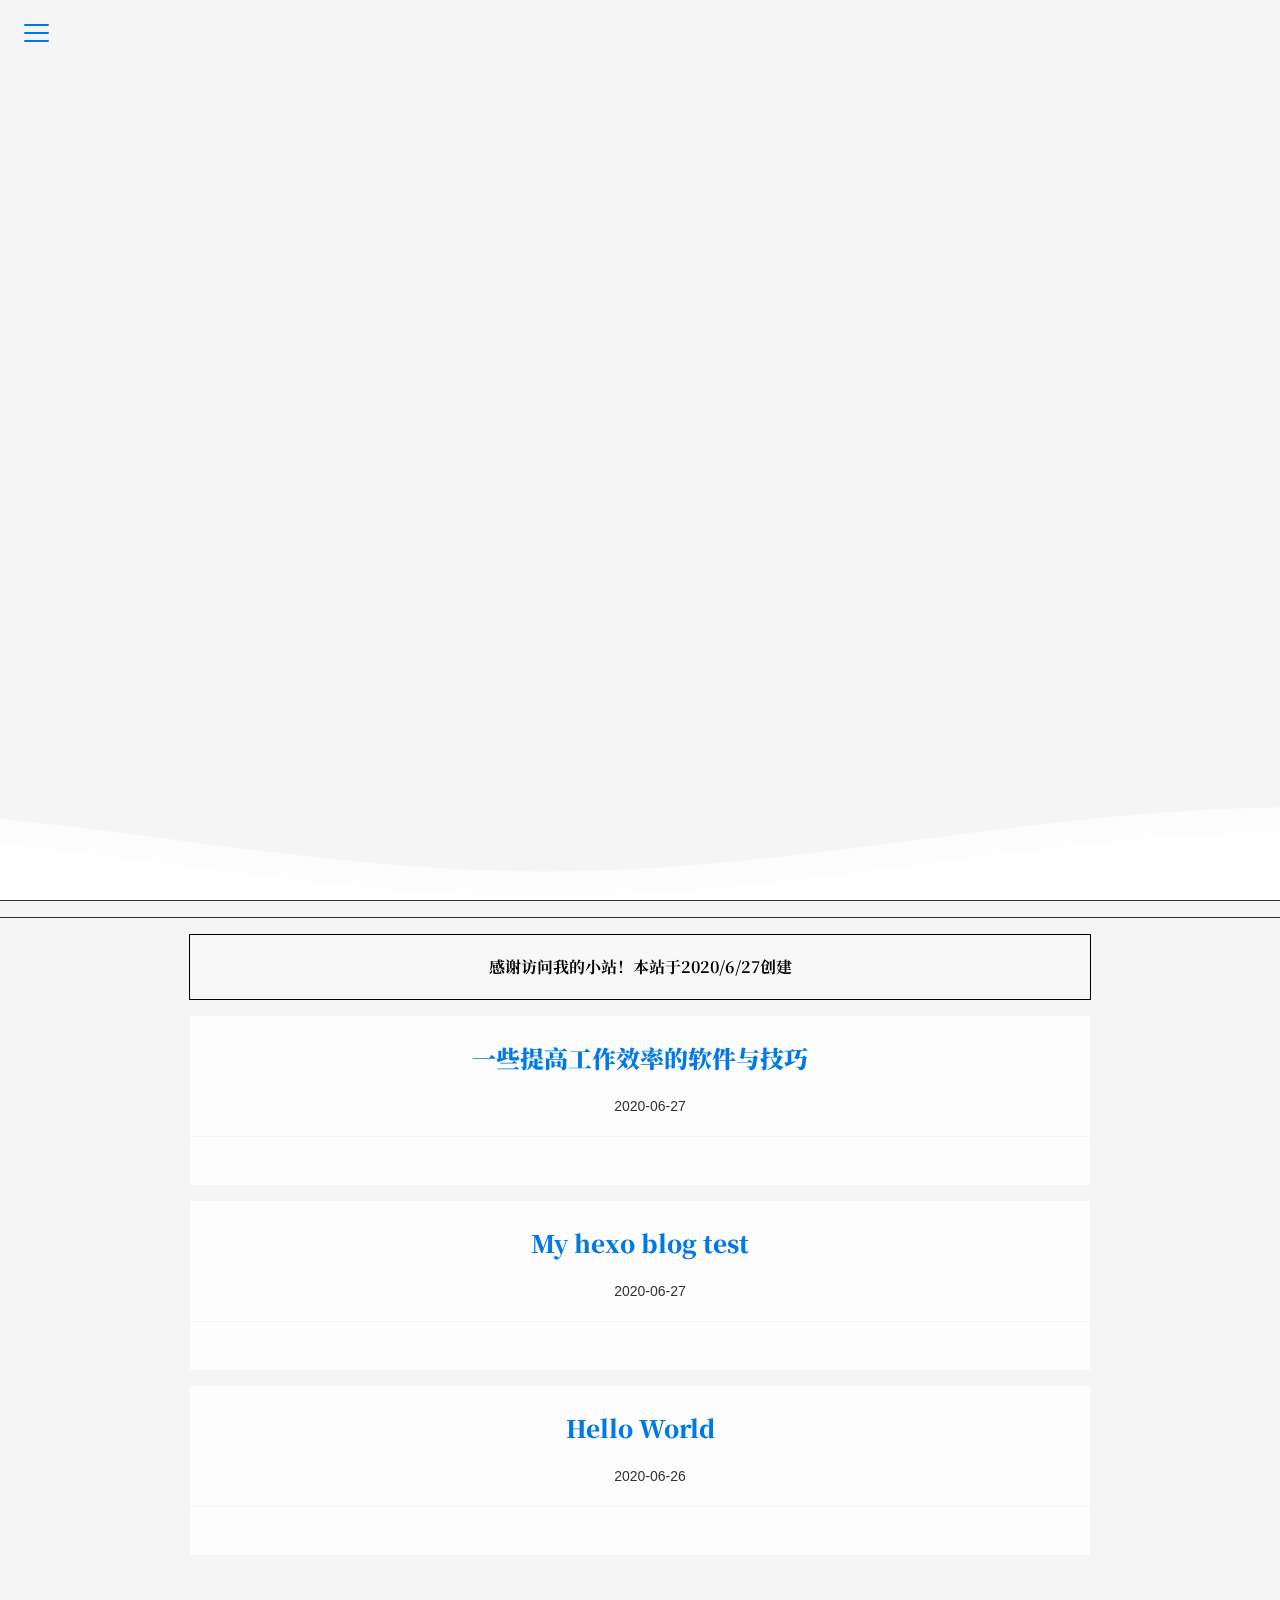
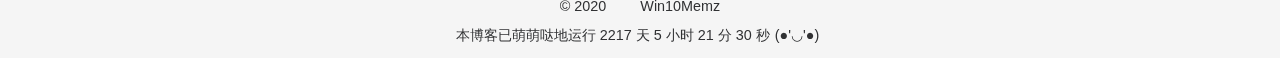
==== index.html @ 7e9f638c "Site updated: 2020-06-28 15:44:25" ====
<!DOCTYPE html><html lang="zh-Hans"><head><meta charset="UTF-8"><meta http-equiv="X-UA-Compatible" content="IE=edge"><meta name="viewport" content="width=device-width, initial-scale=1.0"><meta name="theme-color" content="#0078E7"><meta name="author" content="Win10Memz"><meta name="copyright" content="Win10Memz"><meta name="generator" content="Hexo 4.2.1"><meta name="theme" content="hexo-theme-yun"><title>Win10Memz's Blog</title><link rel="stylesheet" href="https://fonts.googleapis.com/css2?family=Noto+Serif+SC:wght@900&amp;family=Source+Code+Pro&amp;display=swap" media="none" onload="this.media='all'"><script src="//at.alicdn.com/t/font_1140697_pem9yni52s.js" async></script><script src="https://cdn.jsdelivr.net/npm/scrollreveal/dist/scrollreveal.min.js" defer></script><script>document.addEventListener("DOMContentLoaded", () => {
  [".post-card",".post-content img"].forEach((target)=> {
    ScrollReveal().reveal(target);
  })
});
</script><link rel="shortcut icon" type="image/svg+xml" href="/yun.svg"><link rel="mask-icon" href="/yun.svg" color="#0078E7"><link rel="alternate icon" href="/yun.ico"><link rel="preload" href="/js/ui/banner.js" as="script"><link rel="preload" href="/css/hexo-theme-yun.css" as="style"><link rel="preload" href="/js/utils.js" as="script"><link rel="preload" href="/js/hexo-theme-yun.js" as="script"><link rel="prefetch" href="/js/sidebar.js" as="script"><link rel="preconnect" href="https://cdn.jsdelivr.net" crossorigin><link rel="stylesheet" href="/css/hexo-theme-yun.css"><script id="yun-config">
    const Yun = window.Yun || {};
    window.CONFIG = {"root":"/","title":"皮皮的小站","version":"0.9.1","anonymous_image":"https://cdn.jsdelivr.net/gh/YunYouJun/cdn/img/avatar/none.jpg","say":{"api":"https://v1.hitokoto.cn","hitokoto":true},"fireworks":{"colors":["102, 167, 221","62, 131, 225","33, 78, 194","236, 28, 36","14, 20, 969"]}};
  </script><meta name="description" content="一位初中生做的淹没在茫茫互联网海洋中的简单博客罢了">
<meta property="og:type" content="website">
<meta property="og:title" content="Win10Memz&#39;s Blog">
<meta property="og:url" content="http://yoursite.com/index.html">
<meta property="og:site_name" content="Win10Memz&#39;s Blog">
<meta property="og:description" content="一位初中生做的淹没在茫茫互联网海洋中的简单博客罢了">
<meta property="article:author" content="Win10Memz">
<meta name="twitter:card" content="summary"><script src="/js/ui/mode.js"></script></head><body class="is-home"><script defer src="https://cdn.jsdelivr.net/npm/animejs@latest/anime.min.js"></script><script defer src="/js/ui/fireworks.js"></script><canvas class="fireworks"></canvas><div class="container"><a class="sidebar-toggle hty-icon-button" id="menu-btn"><div class="hamburger hamburger--spin" type="button"><span class="hamburger-box"><span class="hamburger-inner"></span></span></div></a><div class="sidebar-toggle sidebar-overlay"></div><aside class="sidebar"><script defer src="/js/sidebar.js"></script><div class="sidebar-panel sidebar-panel-active" id="site-overview-wrap"><div class="site-info"><a class="site-author-avatar" href="/about/" title="Win10Memz"><img width="96" loading="lazy" src="https://s1.ax1x.com/2020/06/27/N6dm5R.jpg" alt="Win10Memz"></a><div class="site-author-name"><a href="/about/">Win10Memz</a></div><a class="site-name" href="/about/site.html">Win10Memz's Blog</a><sub class="site-subtitle">Win10Memz的小博客</sub><div class="site-desciption">一位初中生做的淹没在茫茫互联网海洋中的简单博客罢了</div></div><nav class="site-state"><a class="site-state-item hty-icon-button icon-home" href="/" title="Home"><span class="site-state-item-icon"><svg class="icon" aria-hidden="true"><use xlink:href="#icon-home-4-line"></use></svg></span></a><div class="site-state-item"><a href="/archives/" title="Archives"><span class="site-state-item-icon"><svg class="icon" aria-hidden="true"><use xlink:href="#icon-archive-line"></use></svg></span><span class="site-state-item-count">3</span></a></div><div class="site-state-item"><a href="/categories/" title="Categories"><span class="site-state-item-icon"><svg class="icon" aria-hidden="true"><use xlink:href="#icon-folder-2-line"></use></svg></span><span class="site-state-item-count">0</span></a></div><div class="site-state-item"><a href="/tags/" title="Tags"><span class="site-state-item-icon"><svg class="icon" aria-hidden="true"><use xlink:href="#icon-price-tag-3-line"></use></svg></span><span class="site-state-item-count">0</span></a></div><a class="site-state-item hty-icon-button" href="https://yun.yunyoujun.cn" target="_blank" rel="noopener" title="文档"><span class="site-state-item-icon"><svg class="icon" aria-hidden="true"><use xlink:href="#icon-settings-line"></use></svg></span></a></nav><hr style="margin-bottom:0.5rem"><div class="links-of-author"><a class="links-of-author-item hty-icon-button" rel="noopener" href="https://wpa.qq.com/msgrd?v=3&amp;uin=1276175507&amp;site=qq&amp;menu=yes" title="QQ" target="_blank" style="color:#12B7F5"><svg class="icon" aria-hidden="true"><use xlink:href="#icon-qq-line"></use></svg></a><a class="links-of-author-item hty-icon-button" rel="noopener" href="https://github.com/win10memz" title="GitHub" target="_blank" style="color:#6e5494"><svg class="icon" aria-hidden="true"><use xlink:href="#icon-github-line"></use></svg></a><a class="links-of-author-item hty-icon-button" rel="noopener" href="https://space.bilibili.com/398930782" title="哔哩哔哩" target="_blank" style="color:#FF8EB3"><svg class="icon" aria-hidden="true"><use xlink:href="#icon-bilibili-line"></use></svg></a><a class="links-of-author-item hty-icon-button" rel="noopener" href="mifen2017@qq.com" title="E-Mail" target="_blank" style="color:#8E71C1"><svg class="icon" aria-hidden="true"><use xlink:href="#icon-mail-line"></use></svg></a></div><hr style="margin:0.5rem 1rem"><div class="links"><a class="links-item hty-icon-button" href="/links/" title="我的小伙伴们" style="color:dodgerblue"><svg class="icon" aria-hidden="true"><use xlink:href="#icon-genderless-line"></use></svg></a></div><br><a class="links-item hty-icon-button" id="toggle-mode-btn" href="javascript:;" title="Mode" style="color: #f1cb64"><svg class="icon" aria-hidden="true"><use xlink:href="#icon-contrast-2-line"></use></svg></a></div></aside><main class="sidebar-translate" id="content"><div id="banner"><div class="banner-line vertical-line-top"></div><div class="banner-line vertical-line-bottom"></div><div class="cloud"><svg class="waves" viewBox="0 24 150 28" preserveAspectRatio="none" shape-rendering="auto"><defs><path id="gentle-wave" d="M-160 44c30 0 58-18 88-18s 58 18 88 18 58-18 88-18 58 18 88 18 v44h-352z" fill="white"></path></defs><g class="parallax"><use xlink:href="#gentle-wave" x="48" y="0" opacity="0.7"></use><use xlink:href="#gentle-wave" x="48" y="3" opacity="0.5"></use><use xlink:href="#gentle-wave" x="48" y="5" opacity="0.3"></use><use xlink:href="#gentle-wave" x="48" y="7"></use></g></svg></div><a id="goDown" aria-label="go-down" href="javascript:window.scrollTo(0, banner.clientHeight);"><svg class="icon" aria-hidden="true"><use xlink:href="#icon-arrow-down-s-line"></use></svg></a></div><script src="/js/ui/banner.js"></script><div id="say"><span id="say-content"></span><small id="say-author"></small><small id="say-from"></small></div><script async src="/js/say.js"></script><div class="notice"><span>感谢访问我的小站！本站于2020/6/27创建</span></div><section class="hty-layout-grid" id="recent-posts"><div class="hty-layout-grid__cell hty-layout-grid__cell--span-12"><article class="hty-card post-card" itemscope itemtype="https://schema.org/Article"><link itemprop="mainEntityOfPage" href="http://yoursite.com/2020/06/27/%E4%B8%80%E4%BA%9B%E6%8F%90%E9%AB%98%E5%B7%A5%E4%BD%9C%E6%95%88%E7%8E%87%E7%9A%84%E8%BD%AF%E4%BB%B6%E4%B8%8E%E6%8A%80%E5%B7%A7/"><span hidden itemprop="author" itemscope itemtype="https://schema.org/Person"><meta itemprop="name" content="Win10Memz"><meta itemprop="description"></span><span hidden itemprop="publisher" itemscope itemtype="https://schema.org/Organization"><meta itemprop="name" content="Win10Memz's Blog"></span><div class="post-card-header"><header class="post-header"><h2 class="post-title" itemprop="name headline"><a class="post-title-link" itemprop="url" href="/2020/06/27/%E4%B8%80%E4%BA%9B%E6%8F%90%E9%AB%98%E5%B7%A5%E4%BD%9C%E6%95%88%E7%8E%87%E7%9A%84%E8%BD%AF%E4%BB%B6%E4%B8%8E%E6%8A%80%E5%B7%A7/">一些提高工作效率的软件与技巧</a></h2><div class="post-meta"><div class="post-time" style="display:inline-block"><span class="post-meta-item-icon"><svg class="icon" aria-hidden="true"><use xlink:href="#icon-calendar-line"></use></svg></span> <time title="Created: 2020-06-27 17:37:31" itemprop="dateCreated datePublished" datetime="2020-06-27T17:37:31+08:00">2020-06-27</time></div></div></header></div><div class="post-card-content text-center"><div class="post-card-excerpt post-markdown"></div></div><div class="hty-card__actions post-card__actions"><div class="post-card-category"><span class="post-meta-item-icon"><svg class="icon" aria-hidden="true"><use xlink:href="#icon-folder-line"></use></svg></span> </div><div class="post-card-tag"><span class="post-meta-item-icon"><svg class="icon" aria-hidden="true"><use xlink:href="#icon-price-tag-3-line"></use></svg></span></div></div></article></div><div class="hty-layout-grid__cell hty-layout-grid__cell--span-12"><article class="hty-card post-card" itemscope itemtype="https://schema.org/Article"><link itemprop="mainEntityOfPage" href="http://yoursite.com/2020/06/27/My-hexo-blog-test/"><span hidden itemprop="author" itemscope itemtype="https://schema.org/Person"><meta itemprop="name" content="Win10Memz"><meta itemprop="description"></span><span hidden itemprop="publisher" itemscope itemtype="https://schema.org/Organization"><meta itemprop="name" content="Win10Memz's Blog"></span><div class="post-card-header"><header class="post-header"><h2 class="post-title" itemprop="name headline"><a class="post-title-link" itemprop="url" href="/2020/06/27/My-hexo-blog-test/">My hexo blog test</a></h2><div class="post-meta"><div class="post-time" style="display:inline-block"><span class="post-meta-item-icon"><svg class="icon" aria-hidden="true"><use xlink:href="#icon-calendar-line"></use></svg></span> <time title="Created: 2020-06-27 11:48:18" itemprop="dateCreated datePublished" datetime="2020-06-27T11:48:18+08:00">2020-06-27</time></div></div></header></div><div class="post-card-content text-center"><div class="post-card-excerpt post-markdown"></div></div><div class="hty-card__actions post-card__actions"><div class="post-card-category"><span class="post-meta-item-icon"><svg class="icon" aria-hidden="true"><use xlink:href="#icon-folder-line"></use></svg></span> </div><div class="post-card-tag"><span class="post-meta-item-icon"><svg class="icon" aria-hidden="true"><use xlink:href="#icon-price-tag-3-line"></use></svg></span></div></div></article></div><div class="hty-layout-grid__cell hty-layout-grid__cell--span-12"><article class="hty-card post-card" itemscope itemtype="https://schema.org/Article"><link itemprop="mainEntityOfPage" href="http://yoursite.com/2020/06/26/hello-world/"><span hidden itemprop="author" itemscope itemtype="https://schema.org/Person"><meta itemprop="name" content="Win10Memz"><meta itemprop="description"></span><span hidden itemprop="publisher" itemscope itemtype="https://schema.org/Organization"><meta itemprop="name" content="Win10Memz's Blog"></span><div class="post-card-header"><header class="post-header"><h2 class="post-title" itemprop="name headline"><a class="post-title-link" itemprop="url" href="/2020/06/26/hello-world/">Hello World</a></h2><div class="post-meta"><div class="post-time" style="display:inline-block"><span class="post-meta-item-icon"><svg class="icon" aria-hidden="true"><use xlink:href="#icon-calendar-line"></use></svg></span> <time title="Created: 2020-06-26 23:42:47" itemprop="dateCreated datePublished" datetime="2020-06-26T23:42:47+08:00">2020-06-26</time></div></div></header></div><div class="post-card-content text-center"><div class="post-card-excerpt post-markdown"></div></div><div class="hty-card__actions post-card__actions"><div class="post-card-category"><span class="post-meta-item-icon"><svg class="icon" aria-hidden="true"><use xlink:href="#icon-folder-line"></use></svg></span> </div><div class="post-card-tag"><span class="post-meta-item-icon"><svg class="icon" aria-hidden="true"><use xlink:href="#icon-price-tag-3-line"></use></svg></span></div></div></article></div></section></main><footer class="sidebar-translate" id="footer"><div class="copyright"><span>&copy; 2020 </span><span class="with-love" id="animate"><svg class="icon" aria-hidden="true"><use xlink:href="#icon-cloud-line"></use></svg></span><span class="author"> Win10Memz</span></div><div class="live_time"><span>本博客已萌萌哒地运行</span><span id="display_live_time"></span><span class="moe-text">(●'◡'●)</span><script>function blog_live_time() {
  window.setTimeout(blog_live_time, 1000);
  const start = new Date('2020-06-28T00:00:00');
  const now = new Date();
  const timeDiff = (now.getTime() - start.getTime());
  const msPerMinute = 60 * 1000;
  const msPerHour = 60 * msPerMinute;
  const msPerDay = 24 * msPerHour;
  const passDay = Math.floor(timeDiff / msPerDay);
  const passHour = Math.floor((timeDiff % msPerDay) / 60 / 60 / 1000);
  const passMinute = Math.floor((timeDiff % msPerHour) / 60 / 1000);
  const passSecond = Math.floor((timeDiff % msPerMinute) / 1000);
  display_live_time.innerHTML = " " + passDay + " 天 " + passHour + " 小时 " + passMinute + " 分 " + passSecond + " 秒";
}
blog_live_time();
</script></div></footer><a class="hty-icon-button" id="goUp" aria-label="back-to-top" href="#"><svg class="icon" aria-hidden="true"><use xlink:href="#icon-arrow-up-s-line"></use></svg><svg class="progress-circle-container" viewBox="0 0 100 100"><circle class="progress-circle" id="progressCircle" cx="50" cy="50" r="48" fill="none" stroke="#0078E7" stroke-width="2" stroke-linecap="round"></circle></svg></a><script>let date = new Date();
let today = (date.getMonth() + 1) + "-" + date.getDate()
if ("4-4,9-18,11-27".indexOf(today) !== -1) {
  document.documentElement.style.filter = "grayscale(1)";
}</script></div><script defer src="/js/utils.js"></script><script defer src="/js/hexo-theme-yun.js"></script></body></html>
---- css/hexo-theme-yun.css ----
.disable-hover,
.disable-hover * {
  pointer-events: none !important;
}
@-moz-keyframes fade-in {
  from {
    opacity: 0;
  }
  to {
    opacity: 1;
  }
}
@-webkit-keyframes fade-in {
  from {
    opacity: 0;
  }
  to {
    opacity: 1;
  }
}
@-o-keyframes fade-in {
  from {
    opacity: 0;
  }
  to {
    opacity: 1;
  }
}
@keyframes fade-in {
  from {
    opacity: 0;
  }
  to {
    opacity: 1;
  }
}
.text-center {
  text-align: center;
}
body {
  font-family: 'PingFang SC', 'Microsoft YaHei', Roboto, Arial, sans-serif;
  font-weight: 300;
  margin: 0;
  padding: 0;
  line-height: 2;
}
::selection {
  color: #fff;
  background: #8e71c1;
}
a {
  color: #0078e7;
  text-decoration: none;
  transition: color 0.1s;
}
a:hover,
a:focus {
  color: #db2828;
}
a:active {
  color: #003c73;
}
h1,
h2,
h3,
h4,
h5,
h6 {
  font-weight: inherit;
}
h1 {
  font-size: 2.5rem;
  font-weight: 300;
}
h2 {
  font-size: 2.2rem;
  font-weight: 300;
}
h3 {
  font-size: 1.9rem;
  font-weight: 300;
}
h4 {
  font-size: 1.6rem;
  font-weight: 300;
}
h5 {
  font-size: 1.3rem;
  font-weight: 300;
}
h6 {
  font-size: 1rem false;
}
button {
  outline: none;
}
p {
  font-size: inherit;
  font-weight: inherit;
}
p:first-child {
  margin-top: 0;
}
p:last-child {
  margin-bottom: 0;
}
hr {
  opacity: 0.2;
  margin: 1rem;
}
:root {
  --hty-mode: 'light';
  --hty-primary-color: #0078e7;
  --hty-bg-color: #f5f5f5;
  --hty-text-color: #000;
  --hty-secondary-text-color: #303133;
  --post-block-bg-color: #fff;
}
html {
  scroll-behavior: smooth;
}
body {
  overflow-y: scroll;
  background-color: var(--hty-bg-color, #f5f5f5);
}
body::before {
  content: '';
  position: fixed;
  width: 100%;
  height: 100%;
  z-index: -1;
  background-image: url("https://cdn.jsdelivr.net/gh/YunYouJun/cdn/img/bg/stars-timing-0-blur-30px.jpg");
  background-size: cover;
  background-position: center;
  background-repeat: no-repeat;
  animation-name: bgFadeIn;
  animation-duration: 2s;
  opacity: 1;
}
@-moz-keyframes bgFadeIn {
  from {
    opacity: 0;
  }
  to {
    opacity: 1;
  }
}
@-webkit-keyframes bgFadeIn {
  from {
    opacity: 0;
  }
  to {
    opacity: 1;
  }
}
@-o-keyframes bgFadeIn {
  from {
    opacity: 0;
  }
  to {
    opacity: 1;
  }
}
@keyframes bgFadeIn {
  from {
    opacity: 0;
  }
  to {
    opacity: 1;
  }
}
body {
  cursor: url("https://cdn.jsdelivr.net/gh/YunYouJun/cdn/css/md-cursors/pointer.cur"), auto;
}
a {
  cursor: url("https://cdn.jsdelivr.net/gh/YunYouJun/cdn/css/md-cursors/link.cur"), auto;
}
a:hover {
  cursor: url("https://cdn.jsdelivr.net/gh/YunYouJun/cdn/css/md-cursors/link.cur"), auto;
}
.hty-icon-button {
  cursor: url("https://cdn.jsdelivr.net/gh/YunYouJun/cdn/css/md-cursors/link.cur"), pointer;
}
input {
  cursor: url("https://cdn.jsdelivr.net/gh/YunYouJun/cdn/css/md-cursors/text.cur"), auto;
}
:root {
  --banner-line-color: #000;
  --banner-char-color: #000;
}
#banner {
  position: relative;
  display: flex;
  flex-direction: column;
  align-items: center;
  height: 100vh;
}
.vertical-line-top,
.vertical-line-bottom {
  display: flex;
  background-color: var(--banner-line-color);
  width: 1px;
  height: 0;
  animation-duration: 0.4s;
  animation-fill-mode: forwards;
  animation-timing-function: ease-in;
}
.vertical-line-bottom {
  position: absolute;
  bottom: 0;
}
.char {
  font-family: 'Songti SC', 'Noto Serif SC', STZhongsong, STKaiti, KaiTi, Roboto, serif;
  font-size: var(--banner-char-size);
  font-weight: 900;
  background-color: rgba(255,255,255,0.5);
  line-height: 1;
  transition-property: all;
  transition-duration: 0.2s;
  transition-delay: 0s;
}
.char:hover {
  color: #fff;
  background-color: var(--banner-char-color);
}
.char-left,
.char-right {
  display: flex;
  color: var(--banner-char-color);
  opacity: 0;
}
.char-left {
  border-left: 1px solid var(--banner-line-color);
  border-right: 0px solid rgba(0,120,231,0.1);
  border-right-width: 0px;
  animation-duration: 0.4s;
  animation-delay: 0.4s;
  animation-fill-mode: forwards;
  animation-timing-function: ease-out;
}
.char-right {
  border-left: 0px solid rgba(0,120,231,0.1);
  border-right: 1px solid var(--banner-line-color);
  border-left-width: 0px;
  animation-duration: 0.4s;
  animation-delay: 0.4s;
  animation-fill-mode: forwards;
  animation-timing-function: ease-out;
}
.cloud {
  display: flex;
  width: 100%;
  position: absolute;
  bottom: 0;
  left: 0;
  right: 0;
  z-index: 8;
  box-sizing: border-box;
  mix-blend-mode: overlay;
}
.cloud .waves {
  display: flex;
  position: relative;
  width: 100%;
  height: 100px;
}
@media (max-width: 768px) {
  .cloud .waves {
    height: 40px;
  }
}
.cloud .parallax > use {
  animation: move-forever 25s cubic-bezier(0.55, 0.5, 0.45, 0.5) infinite;
}
.cloud .parallax > use:nth-child(1) {
  animation-delay: -2s;
  animation-duration: 7s;
}
.cloud .parallax > use:nth-child(2) {
  animation-delay: -3s;
  animation-duration: 10s;
}
.cloud .parallax > use:nth-child(3) {
  animation-delay: -4s;
  animation-duration: 13s;
}
.cloud .parallax > use:nth-child(4) {
  animation-delay: -5s;
  animation-duration: 20s;
}
@-moz-keyframes move-forever {
  0% {
    transform: translate3d(-90px, 0, 0);
  }
  100% {
    transform: translate3d(85px, 0, 0);
  }
}
@-webkit-keyframes move-forever {
  0% {
    transform: translate3d(-90px, 0, 0);
  }
  100% {
    transform: translate3d(85px, 0, 0);
  }
}
@-o-keyframes move-forever {
  0% {
    transform: translate3d(-90px, 0, 0);
  }
  100% {
    transform: translate3d(85px, 0, 0);
  }
}
@keyframes move-forever {
  0% {
    transform: translate3d(-90px, 0, 0);
  }
  100% {
    transform: translate3d(85px, 0, 0);
  }
}
#goDown {
  display: inline-flex;
  position: absolute;
  bottom: 1rem;
  z-index: 9;
  animation: float 2s ease-in-out infinite;
}
#goDown .icon {
  color: #0078e7;
  width: 3rem;
  height: 3rem;
}
@-moz-keyframes float {
  0% {
    opacity: 1;
    transform: translateY(0);
  }
  50% {
    opacity: 0.8;
    transform: translateY(-0.8rem);
  }
  100% {
    opacity: 1;
    transform: translateY(0);
  }
}
@-webkit-keyframes float {
  0% {
    opacity: 1;
    transform: translateY(0);
  }
  50% {
    opacity: 0.8;
    transform: translateY(-0.8rem);
  }
  100% {
    opacity: 1;
    transform: translateY(0);
  }
}
@-o-keyframes float {
  0% {
    opacity: 1;
    transform: translateY(0);
  }
  50% {
    opacity: 0.8;
    transform: translateY(-0.8rem);
  }
  100% {
    opacity: 1;
    transform: translateY(0);
  }
}
@keyframes float {
  0% {
    opacity: 1;
    transform: translateY(0);
  }
  50% {
    opacity: 0.8;
    transform: translateY(-0.8rem);
  }
  100% {
    opacity: 1;
    transform: translateY(0);
  }
}
@-moz-keyframes extend-line {
  from {
    height: 0;
  }
  to {
    height: var(--banner-line-height);
  }
}
@-webkit-keyframes extend-line {
  from {
    height: 0;
  }
  to {
    height: var(--banner-line-height);
  }
}
@-o-keyframes extend-line {
  from {
    height: 0;
  }
  to {
    height: var(--banner-line-height);
  }
}
@keyframes extend-line {
  from {
    height: 0;
  }
  to {
    height: var(--banner-line-height);
  }
}
@-moz-keyframes char-move-left {
  from {
    opacity: 0;
    border-right-width: 0;
  }
  to {
    opacity: 1;
    border-right-width: var(--banner-char-size, 1rem);
  }
}
@-webkit-keyframes char-move-left {
  from {
    opacity: 0;
    border-right-width: 0;
  }
  to {
    opacity: 1;
    border-right-width: var(--banner-char-size, 1rem);
  }
}
@-o-keyframes char-move-left {
  from {
    opacity: 0;
    border-right-width: 0;
  }
  to {
    opacity: 1;
    border-right-width: var(--banner-char-size, 1rem);
  }
}
@keyframes char-move-left {
  from {
    opacity: 0;
    border-right-width: 0;
  }
  to {
    opacity: 1;
    border-right-width: var(--banner-char-size, 1rem);
  }
}
@-moz-keyframes char-move-right {
  from {
    opacity: 0;
    border-left-width: 0;
  }
  to {
    opacity: 1;
    border-left-width: var(--banner-char-size, 1rem);
  }
}
@-webkit-keyframes char-move-right {
  from {
    opacity: 0;
    border-left-width: 0;
  }
  to {
    opacity: 1;
    border-left-width: var(--banner-char-size, 1rem);
  }
}
@-o-keyframes char-move-right {
  from {
    opacity: 0;
    border-left-width: 0;
  }
  to {
    opacity: 1;
    border-left-width: var(--banner-char-size, 1rem);
  }
}
@keyframes char-move-right {
  from {
    opacity: 0;
    border-left-width: 0;
  }
  to {
    opacity: 1;
    border-left-width: var(--banner-char-size, 1rem);
  }
}
#footer {
  font-size: 0.9rem;
  color: var(--hty-secondary-text-color);
  text-align: center;
  padding-top: 1rem;
  padding-bottom: 0.5rem;
}
#footer .footer-separator {
  margin: 0 0.5rem;
}
#footer .footer-custom-text {
  margin-top: 0.3rem;
  line-height: 0;
}
#animate {
  animation: iconAnimate 1.33s ease-in-out infinite;
}
.with-love {
  display: inline-block;
  margin: 5px 5px 0 5px;
  color: #0078E7;
}
.moe-text {
  margin: 0 5px;
}
@-moz-keyframes iconAnimate {
  0%, 100% {
    transform: scale(1);
  }
  10%, 30% {
    transform: scale(0.9);
  }
  20%, 40%, 60%, 80% {
    transform: scale(1.1);
  }
  50%, 70% {
    transform: scale(1.1);
  }
}
@-webkit-keyframes iconAnimate {
  0%, 100% {
    transform: scale(1);
  }
  10%, 30% {
    transform: scale(0.9);
  }
  20%, 40%, 60%, 80% {
    transform: scale(1.1);
  }
  50%, 70% {
    transform: scale(1.1);
  }
}
@-o-keyframes iconAnimate {
  0%, 100% {
    transform: scale(1);
  }
  10%, 30% {
    transform: scale(0.9);
  }
  20%, 40%, 60%, 80% {
    transform: scale(1.1);
  }
  50%, 70% {
    transform: scale(1.1);
  }
}
@keyframes iconAnimate {
  0%, 100% {
    transform: scale(1);
  }
  10%, 30% {
    transform: scale(0.9);
  }
  20%, 40%, 60%, 80% {
    transform: scale(1.1);
  }
  50%, 70% {
    transform: scale(1.1);
  }
}
.hty-layout-grid {
  display: grid;
  box-sizing: border-box;
  grid-gap: 1rem;
  grid-template-columns: repeat(12, minmax(0, 1fr));
  margin: 1rem auto;
}
.hty-layout-grid__cell {
  width: 100%;
  box-sizing: border-box;
  justify-content: center;
}
.hty-layout-grid__cell--span-12 {
  margin: 0;
  width: auto;
  grid-column-end: span 12;
}
.link-items {
  display: flex;
  padding: 0 0.5rem;
  text-align: center;
  justify-content: center;
  flex-wrap: wrap;
}
.link-item {
  display: inline-flex;
  text-align: center;
  justify-self: center;
  line-height: 1.5;
  padding: 0.5rem 1rem;
  margin: 0.5rem;
  width: 15rem;
  transition: 0.2s;
  color: var(--primary-color, #000);
  border: 1px solid var(--primary-color, #808080);
}
.link-item:hover {
  color: #fff;
  background-color: var(--primary-color, #808080);
  box-shadow: 0 2px 20px var(--primary-color, #808080);
}
@media screen and (max-width: 768px) {
  .link-item {
    display: flex;
  }
}
.link-item .link-url {
  display: inline-block;
  line-height: 0;
}
.link-item .link-avatar {
  width: 4rem;
  height: 4rem;
  border-radius: 50%;
  background-color: #fff;
  border: 1px solid var(--primary-color, #808080);
  transition: 0.5s;
}
.link-item .link-avatar:hover {
  box-shadow: 0 0 20px rgba(0,0,0,0.1);
}
.link-item .link-info {
  padding-left: 0.6rem;
}
.link-item .link-blog {
  font-family: 'Songti SC', 'Noto Serif SC', STZhongsong, STKaiti, KaiTi, Roboto, serif;
  font-weight: 900;
  margin: 0.42rem 0;
}
.link-item .link-desc {
  font-size: 0.8rem;
  margin-top: 0.5rem;
  width: 10.5rem;
  white-space: nowrap;
  text-overflow: ellipsis;
  overflow: hidden;
}
#content {
  overflow: hidden;
}
#page,
#archive,
#tag,
#category {
  margin: 0 1rem 1rem 1rem;
  background-color: var(--post-block-bg-color);
  padding: 1rem 0.5rem;
}
@media screen and (max-width: 768px) {
  #page,
  #archive,
  #tag,
  #category {
    margin: 0 0 1rem 0;
  }
}
.page-subtitle {
  text-align: center;
  color: var(--hty-secondary-text-color);
  font-size: 1rem;
  margin: 0.5rem;
}
.category-lists,
.tag-cloud {
  text-align: center;
  padding: 1rem 2rem;
}
.category-lists a,
.tag-cloud a {
  display: inline-block;
  margin: 0 0.4rem;
  text-decoration: none;
}
.category-lists {
  text-align: left;
}
.category-lists .category-list {
  padding-inline-start: 0px;
}
.category-lists .category-list-item {
  list-style: none;
  color: var(--hty-text-color);
}
.category-lists .category-list-item:hover::before {
  color: #0078e7;
}
.category-lists .category-list-item::before {
  content: '📂';
}
.category-lists .category-list-child .category-list-item::before {
  content: '📁';
}
.category-lists .category-list-link {
  color: var(--hty-text-color);
  border-bottom: 1px dotted #999;
}
.category-lists .category-list-count::before {
  content: ' [ ';
}
.category-lists .category-list-count::after {
  content: ' ] ';
}
.wordcloud {
  position: relative;
  display: block;
  margin: 0 auto;
  text-align: center;
}
.wordcloud #wordcloud-canvas,
.wordcloud #wordcloud-sidebar-canvas {
  cursor: url("https://cdn.jsdelivr.net/gh/YunYouJun/cdn/css/md-cursors/link.cur"), pointer;
}
.wordcloud #wordbox {
  pointer-events: none;
  position: absolute;
  box-shadow: 0 0 100px 100px rgba(0,0,0,0.1);
  border-radius: 50px;
}
.wordcloud #wordbox-sidebar {
  pointer-events: none;
  position: absolute;
}
.page-number-basic,
.pagination .space,
.pagination .prev,
.pagination .next,
.pagination .page-number {
  display: inline-block;
  width: 2rem;
  height: 2rem;
  margin: 0;
  background-color: rgba(255,255,255,0.5);
  transition: 0.2s;
}
.pagination {
  text-align: center;
}
.pagination .prev,
.pagination .next,
.pagination .page-number,
.pagination .space {
  color: var(--hty-text-color) !important;
  text-decoration: none;
}
.pagination .prev:hover,
.pagination .next:hover,
.pagination .page-number:hover,
.pagination .space:hover {
  font-weight: normal;
  color: var(--hty-bg-color) !important;
  background: rgba(0,120,231,0.7);
}
.pagination .prev:active,
.pagination .next:active,
.pagination .page-number:active,
.pagination .space:active {
  color: var(--hty-bg-color) !important;
  background: rgba(32,148,255,0.9);
}
.pagination .prev.current,
.pagination .next.current,
.pagination .page-number.current,
.pagination .space.current {
  font-weight: normal;
  background: rgba(32,148,255,0.9);
  color: var(--hty-bg-color) !important;
  cursor: default;
}
.post-block {
  margin: 0 1rem;
  padding: 1rem;
  background-color: var(--post-block-bg-color);
}
@media screen and (max-width: 768px) {
  .post-block {
    margin: 0;
    padding-top: 2.5rem;
  }
}
.post-body {
  padding: 0 5rem;
}
@media screen and (max-width: 1024px) {
  .post-body {
    padding: 0 0.5rem;
  }
}
@media screen and (max-width: 768px) {
  .post-body {
    padding: 0 0.5rem;
  }
}
.post-content {
  padding: 20px 0px;
}
.post-meta {
  font-size: 14px;
  color: var(--hty-secondary-text-color);
}
.post-meta .icon {
  margin-bottom: -1px;
}
.post-description {
  font-weight: normal;
  padding: 0.5rem;
}
.post-author {
  display: flex;
  justify-content: center;
}
.post-author .author-avatar {
  display: inline-flex;
  justify-content: center;
  align-items: center;
  line-height: 0;
}
.post-author .author-avatar img {
  border-radius: 50%;
  height: 1rem;
  width: 1rem;
  padding: 2px;
  border: 2px solid #d3d3d3;
}
.post-author .author-name {
  margin-left: 0.5rem;
  font-size: 1rem;
}
.post-meta-item-icon {
  display: inline-block;
  color: var(--text-color, --hty-secondary-text-color);
}
.post-meta-divider {
  height: 25px;
  color: var(--hty-secondary-text-color);
  margin: 0 0.5rem;
}
.post-eof {
  margin: 50px auto;
  width: 50%;
  height: 1px;
  background: #0078e7;
  opacity: 0.1;
}
.post-copyright {
  font-size: 0.9rem;
  margin: 2rem 0;
  padding: 0.5rem 1rem;
  border-left: 3px solid #f8722a;
  background-color: var(--hty-bg-color);
  list-style: none;
}
.tag-name {
  padding: 0 0.1rem;
}
.hty-button {
  font-family: Roboto, sans-serif;
  background-color: transparent;
  margin: 0 1rem;
  padding: 0 0.5rem;
  border-radius: 2px;
  color: #0078e7;
  transition-property: all;
  transition-duration: 0.2s;
  transition-delay: 0s;
  display: inline-flex;
  align-items: center;
  justify-content: center;
  border: none;
  min-height: 2rem;
  min-width: 4rem;
  outline: none;
  line-height: 2;
  font-size: 0.9rem;
  font-weight: 500;
  letter-spacing: 0.09rem;
  -webkit-font-smoothing: antialiased;
}
.hty-button:hover {
  background-color: rgba(0,120,231,0.05);
}
.hty-button--raised {
  background-color: var(--hty-primary-color, #0078e7);
  box-shadow: 0px 2px 10px -1px rgba(0,0,0,0.3);
  color: #fff;
}
.hty-button--raised:focus {
  color: #eee;
}
.hty-button--raised:hover {
  color: #fff;
  background-color: rgba(0,120,231,0.9);
}
.hty-icon-button {
  display: inline-flex;
  border: none;
  width: 3rem;
  height: 3rem;
  align-items: center;
  justify-content: center;
  border-radius: 50%;
  line-height: 1;
  transition-property: all;
  transition-duration: 0.2s;
  transition-delay: 0s;
}
.hty-icon-button:hover {
  background-color: rgba(0,120,231,0.1);
}
.hty-icon-button:active {
  background-color: rgba(0,120,231,0.3);
}
.button-glow {
  animation-duration: 2s;
  animation-iteration-count: infinite;
  animation-name: glowing;
  animation-direction: alternate;
}
@-moz-keyframes glowing {
  from {
    box-shadow: 0 0 0 rgba(0,0,0,0);
  }
  to {
    box-shadow: 0 0 20px rgba(0,120,231,0.3);
  }
}
@-webkit-keyframes glowing {
  from {
    box-shadow: 0 0 0 rgba(0,0,0,0);
  }
  to {
    box-shadow: 0 0 20px rgba(0,120,231,0.3);
  }
}
@-o-keyframes glowing {
  from {
    box-shadow: 0 0 0 rgba(0,0,0,0);
  }
  to {
    box-shadow: 0 0 20px rgba(0,120,231,0.3);
  }
}
@keyframes glowing {
  from {
    box-shadow: 0 0 0 rgba(0,0,0,0);
  }
  to {
    box-shadow: 0 0 20px rgba(0,120,231,0.3);
  }
}
.hty-card {
  position: relative;
  display: flex;
  margin: 1rem;
  transition-property: all;
  transition-duration: 0.2s;
  transition-delay: 0s;
  flex-direction: column;
  box-sizing: border-box;
}
.planet-menu {
  border-radius: 50%;
  border: 2px solid #000;
}
::-webkit-scrollbar {
  width: 8px;
  height: 8px;
}
::-webkit-scrollbar-track {
  border-radius: 2px;
  background-color: rgba(255,255,255,0.1);
}
::-webkit-scrollbar-thumb {
  border-radius: 2px;
  background-color: rgba(0,120,231,0.5);
}
::-webkit-scrollbar-thumb:window-inactive {
  background-color: rgba(0,120,231,0.3);
}
::-webkit-scrollbar-thumb:hover {
  background-color: rgba(0,120,231,0.7);
}
::-webkit-scrollbar-thumb:active {
  background-color: rgba(0,120,231,0.9);
}
.iconfont {
  font-size: 1.2rem;
}
.icon {
  width: 1rem;
  height: 1rem;
  vertical-align: -0.15em;
  fill: currentColor;
  overflow: hidden;
}
.fireworks {
  position: fixed;
  left: 0;
  top: 0;
  z-index: 11;
  pointer-events: none;
}
.post-card {
  position: relative;
  max-width: 900px;
  margin: 0 auto;
  transition-property: all;
  transition-duration: 0.2s;
  transition-delay: 0s;
  background-color: rgba(255,255,255,0.8);
  box-shadow: 0 1px 8px rgba(255,255,255,0.1);
}
.post-card:hover {
  box-shadow: 0 1px 10px rgba(0,0,0,0.08);
}
.post-card-header {
  padding-top: 0.5rem;
}
.post-card-excerpt,
.post-card-excerpt p {
  overflow: hidden;
  text-overflow: ellipsis;
  text-align: left;
}
.post-card-content {
  padding: 0.5rem 1rem;
}
.post-card-title {
  margin: 0;
}
.post-card__actions {
  display: flex;
  align-items: center;
  min-height: 3rem;
  border-top: 1px solid rgba(0,120,231,0.05);
  padding-left: 1rem;
  padding-right: 1rem;
  justify-content: space-between;
}
.post-card-tag {
  display: inline-flex;
  justify-content: flex-end;
}
.tag,
.category {
  font-size: 0.8rem;
  position: relative;
  color: var(--text-color, #000);
  letter-spacing: 1px;
}
.tag::before,
.category::before {
  content: '';
  position: absolute;
  bottom: 0;
  height: 100%;
  width: 0;
  right: 0;
  background: rgba(0,120,231,0.08);
  border-radius: 4px;
  transition: width 0.2s ease;
}
.tag:hover::before,
.category:hover::before {
  width: 104%;
  left: -2%;
}
.tag .icon,
.category .icon {
  width: 0.8rem;
  height: 0.8rem;
  padding-left: 0.1rem;
}
.post-top-icon {
  position: absolute;
  top: 1rem;
  right: 1rem;
  color: #f2711c;
}
.post-top-icon .icon {
  width: 1.5rem;
  height: 1.5rem;
}
.post-collapse {
  position: relative;
  margin: 0 5rem 2rem 5rem;
}
@media screen and (max-width: 1024px) {
  .post-collapse {
    margin: 0 2rem 1rem 2rem;
  }
}
@media screen and (max-width: 768px) {
  .post-collapse {
    margin: 0 1rem 0.5rem 1rem;
  }
}
.post-collapse-title {
  font-size: 2rem;
  text-align: center;
}
.post-collapse .collection-title {
  position: relative;
  margin: 0;
  border-bottom: 2px solid rgba(0,120,231,0.6);
}
.post-collapse .collection-title::before {
  content: '';
  position: absolute;
  top: 50%;
  width: 2px;
  height: 50%;
  background: rgba(0,120,231,0.3);
}
.post-collapse .collection-title .archive-year {
  font-family: 'Source Code Pro', 'Courier New', Courier, Consolas, Monaco, monospace;
  color: #0078e7;
  margin: 0 1.5rem;
}
.post-collapse .collection-title .archive-year::before {
  content: '';
  position: absolute;
  left: 0;
  top: 35%;
  margin-left: -11px;
  margin-top: -4px;
  width: 1.5rem;
  height: 1.5rem;
  background: #0078e7;
  border-radius: 50%;
}
.post-collapse .post-item {
  position: relative;
}
.post-collapse .post-item::before {
  content: '';
  position: absolute;
  width: 2px;
  height: 100%;
  background: rgba(0,120,231,0.3);
}
.post-collapse .post-header {
  position: relative;
  border-bottom: 2px solid rgba(0,120,231,0.3);
  display: flex;
}
.post-collapse .post-header::before {
  content: '';
  position: absolute;
  left: 0;
  top: 1.6rem;
  width: 0.5rem;
  height: 0.5rem;
  margin-left: -4px;
  border-radius: 50%;
  border: 1px solid #0078e7;
  background-color: #fff;
  z-index: 1;
  transition-property: all;
  transition-duration: 0.2s;
  transition-delay: 0s;
  transition-property: background;
}
.post-collapse .post-header:hover::before {
  background: #0078e7;
}
.post-collapse .post-header .post-title {
  margin-left: 0.1rem;
  padding: 0;
  font-size: 1rem;
  display: inline-flex;
  align-items: center;
}
.post-collapse .post-header .post-title .post-title-link .icon {
  width: 1.1rem;
  height: 1.1rem;
  margin-right: 0.3rem;
}
.post-collapse .post-header .post-meta {
  font-family: 'Source Code Pro', 'Courier New', Courier, Consolas, Monaco, monospace;
  font-size: 1rem;
  margin: 1rem 0 1rem 1.2rem;
  white-space: nowrap;
}
.last-word {
  font-size: 1rem;
  margin-top: 1rem;
  margin-bottom: 0;
}
.post-header {
  position: relative;
  text-align: center;
}
.post-header .post-title {
  margin: 0;
  padding: 10px;
  font-size: 1.5rem;
  font-weight: 900;
  font-family: 'Songti SC', 'Noto Serif SC', STZhongsong, STKaiti, KaiTi, Roboto, serif;
}
.post-header .post-title .icon {
  width: 1.6rem;
  height: 1.6rem;
  margin-right: 0.3rem;
}
.post-header .post-title .post-title-link {
  position: relative;
  padding: 0.7rem 1.2rem;
}
.post-header .post-title .post-title-link .icon {
  width: 1.6rem;
  height: 1.6rem;
  margin-right: 0.4rem;
}
.post-header .post-title .post-title-link::before,
.post-header .post-title .post-title-link::after {
  content: '';
  position: absolute;
  width: 10px;
  height: 10px;
  opacity: 0;
  border: 2px solid;
  transition: 0.3s;
  transition-timing-function: cubic-bezier(0.17, 0.67, 0.05, 1.29);
}
.post-header .post-title .post-title-link::before {
  top: 0;
  left: 0;
  border-width: 2px 0 0 2px;
  transform: translate3d(10px, 10px, 0);
}
.post-header .post-title .post-title-link::after {
  right: 0;
  bottom: 0;
  border-width: 0 2px 2px 0;
  transform: translate3d(-10px, -10px, 0);
}
.post-header .post-title .post-title-link:hover::before,
.post-header .post-title .post-title-link:hover::after {
  opacity: 1;
  transform: translate3d(0, 0, 0);
}
.post-edit-link {
  padding: 0 0.2rem;
  color: #999;
}
.post-edit-link .icon {
  width: 1.5rem;
  height: 1.5rem;
}
.post-markdown {
  line-height: 1.8;
}
.post-markdown p {
  overflow: auto;
}
.post-markdown h1 {
  font-size: 2.5em;
  border-bottom: 1px solid rgba(153,153,153,0.5);
}
.post-markdown h2 {
  font-size: 2.2em;
  border-bottom: 1px solid rgba(153,153,153,0.5);
}
.post-markdown h3 {
  font-size: 1.9em;
  border-bottom: 1px dotted rgba(153,153,153,0.5);
}
.post-markdown h4 {
  font-size: 1.6em;
}
.post-markdown h5 {
  font-size: 1.3em;
}
.post-markdown h6 {
  font-size: 1.03em;
}
.post-markdown h1,
.post-markdown h2,
.post-markdown h3,
.post-markdown h4,
.post-markdown h5,
.post-markdown h6 {
  transition: all 0.2s ease-out;
}
.post-markdown h1 .header-anchor,
.post-markdown h2 .header-anchor,
.post-markdown h3 .header-anchor,
.post-markdown h4 .header-anchor,
.post-markdown h5 .header-anchor,
.post-markdown h6 .header-anchor {
  margin-right: 0.2rem;
}
.post-markdown pre,
.post-markdown code {
  overflow: auto;
  font-family: 'Source Code Pro', 'Courier New', Courier, Consolas, Monaco, monospace !important;
  font-size: 0.85rem;
  line-height: 1.6;
  border-radius: 3px;
}
.post-markdown pre code,
.post-markdown code code {
  padding: 0px;
  background: transparent;
  font-size: 0.85rem;
}
.post-markdown >pre {
  padding: 0.5rem;
  background-color: #eee;
  box-shadow: 0 1px 2px rgba(0,0,0,0.2);
}
.post-markdown code {
  overflow-wrap: break-word;
  padding: 3px 6px;
  color: var(--hty-secondary-text-color);
  background: var(--hty-bg-color, #eee);
  border-radius: 3px;
}
.post-markdown kbd {
  background-color: #fff;
  border-radius: 0.2rem;
  box-shadow: inset 0 0 0 1px rgba(0,0,0,0.2), inset 0 -2px 0 rgba(0,0,0,0.06);
  padding: 0.25rem 0.5rem;
  margin: 0.1rem;
  font-size: 12px;
}
.post-markdown blockquote {
  margin: 1rem 0;
  padding: 0 1rem;
  color: var(--hty-secondary-text-color, #333);
  border-left: 0.25rem solid #999;
}
.post-markdown hr {
  margin: 2rem 0;
  height: 2px;
  border: none;
  background-color: rgba(0,120,231,0.5);
}
.post-markdown img {
  display: flex;
  margin: 0.5rem auto;
  max-width: 92%;
  min-height: 10px;
  max-height: 500px;
  border-radius: 0.2rem;
  box-shadow: 0 2px 10px 0 rgba(0,0,0,0.12);
  transition: 0.4s;
  text-align: center;
}
.post-markdown img:hover {
  box-shadow: 0 2px 20px 0 rgba(0,0,0,0.12);
}
.post-markdown img::before {
  content: '「 LOADING ERROR 」';
}
.post-markdown img + em {
  display: block;
  text-align: center;
  color: var(--hty-secondary-text-color, #333);
  font-size: 0.9rem;
}
.post-markdown iframe {
  display: flex;
  width: 92%;
  margin: auto;
  border-radius: 0.2rem;
  box-shadow: 0 2px 10px 0 rgba(0,0,0,0.12);
  transition: 0.4s;
}
.post-markdown iframe:hover {
  box-shadow: 0 2px 20px 0 rgba(0,0,0,0.12);
}
.post-markdown strong {
  font-weight: bold;
}
.post-markdown summary {
  outline: none;
}
.post-nav {
  display: flex;
  justify-content: space-between;
  margin: 0 1rem;
}
@media screen and (max-width: 768px) {
  .post-nav {
    margin: 0;
  }
}
.post-nav-item {
  display: inline-block;
  outline: none;
  font-size: 0.9rem;
  font-weight: bold;
  text-transform: uppercase;
  height: 3rem;
  line-height: 2.9rem;
  transition: 0.4s;
}
.post-nav-item:hover {
  background-color: rgba(0,120,231,0.1);
}
.post-nav-prev {
  padding-right: 0.5rem;
}
.post-nav-next {
  padding-left: 0.5rem;
}
.post-nav-prev,
.post-nav-next {
  display: inline-flex;
  align-items: center;
  color: #0078e7;
  overflow: hidden;
  white-space: nowrap;
  text-overflow: ellipsis;
  transition-property: all;
  transition-duration: 0.2s;
  transition-delay: 0s;
}
@media screen and (max-width: 768px) {
  .post-nav-prev,
  .post-nav-next {
    max-width: 10rem;
  }
}
.post-nav-prev:active,
.post-nav-next:active {
  color: #fff;
}
.post-nav-prev .icon,
.post-nav-next .icon {
  width: 1.5rem;
  height: 1.5rem;
}
.post-nav-text {
  display: inline-block;
  overflow: hidden;
  white-space: nowrap;
  text-overflow: ellipsis;
}
#reward-container {
  padding: 10px 0;
  margin: 20px auto;
  width: 90%;
  text-align: center;
}
#reward-button {
  display: inline-block;
  text-align: center;
  padding: 0.5rem;
  color: #ff8718;
  border-radius: 100%;
  width: 1.5rem;
  height: 1.5rem;
  text-align: center;
}
#reward-button .icon {
  width: 1.5rem;
  height: 1.5rem;
  vertical-align: top;
  margin-top: -0.05rem;
}
#reward-comment {
  margin-top: 0.5rem;
}
#qr img {
  width: 10rem;
  height: 10rem;
  display: inline-block;
  margin: 1rem 1rem 0 1rem;
  padding: 5px;
  border: 1px solid #ccc;
  border-radius: 5px;
  transition-property: all;
  transition-duration: 0.2s;
  transition-delay: 0s;
  box-shadow: 0 0 2px rgba(0,0,0,0.2);
}
#qr img:hover {
  box-shadow: 0 0 15px rgba(0,0,0,0.1);
}
#qr .icon {
  width: 1.5rem;
  height: 1.5rem;
}
.table-container {
  overflow: auto;
}
table {
  width: 100%;
  border-collapse: collapse;
  border-spacing: 0;
  font-size: 14px;
  overflow: auto;
}
table > tbody > tr:nth-of-type(odd) {
  background-color: var(--hty-bg-color);
}
table > tbody > tr:hover {
  border-color: #000;
  background-color: var(--hty-bg-color);
}
caption,
th,
td {
  padding: 8px;
  vertical-align: middle;
  font-weight: normal;
}
th,
td {
  border: 1px solid #ccc;
  border-bottom: 3px solid #ccc;
}
th {
  padding-bottom: 10px;
  font-weight: 700;
}
td {
  border-bottom-width: 1px;
}
.hamburger {
  padding: 0px 0px;
  display: inline-block;
  transition-property: opacity, filter;
  transition-duration: 0.15s;
  transition-timing-function: linear;
  font: inherit;
  color: inherit;
  text-transform: none;
  background-color: transparent;
  border: 0;
  margin: 0;
  overflow: visible;
}
.hamburger:hover {
  opacity: 0.7;
}
.hamburger.is-active:hover {
  opacity: 0.7;
}
.hamburger.is-active .hamburger-inner,
.hamburger.is-active .hamburger-inner::before,
.hamburger.is-active .hamburger-inner::after {
  background-color: #0078e7;
}
.hamburger-box {
  outline: none;
  width: 25px;
  height: 18px;
  display: inline-block;
  position: relative;
}
.hamburger-inner {
  display: block;
  top: 50%;
}
.hamburger-inner,
.hamburger-inner::before,
.hamburger-inner::after {
  width: 25px;
  height: 2px;
  background-color: #0078e7;
  border-radius: 3px;
  position: absolute;
}
.hamburger-inner::before,
.hamburger-inner::after {
  content: '';
  display: block;
}
.hamburger-inner::before {
  top: -8px;
}
.hamburger-inner::after {
  bottom: -8px;
}
.hamburger--spin .hamburger-inner {
  transition-duration: 0.22s;
  transition-timing-function: cubic-bezier(0.55, 0.055, 0.675, 0.19);
}
.hamburger--spin .hamburger-inner::before {
  transition: top 0.1s 0.25s ease-in, opacity 0.1s ease-in;
}
.hamburger--spin .hamburger-inner::after {
  transition: bottom 0.1s 0.25s ease-in, transform 0.22s cubic-bezier(0.55, 0.055, 0.675, 0.19);
}
.hamburger--spin.is-active .hamburger-inner {
  transform: rotate(225deg);
  transition-delay: 0.12s;
  transition-timing-function: cubic-bezier(0.215, 0.61, 0.355, 1);
}
.hamburger--spin.is-active .hamburger-inner::before {
  top: 0;
  opacity: 0;
  transition: top 0.1s ease-out, opacity 0.1s 0.12s ease-out;
}
.hamburger--spin.is-active .hamburger-inner::after {
  bottom: 0;
  transform: rotate(-90deg);
  transition: bottom 0.1s ease-out, transform 0.22s 0.12s cubic-bezier(0.215, 0.61, 0.355, 1);
}
.sidebar-nav {
  padding-left: 0px;
  margin-top: 1rem;
  margin-bottom: 0;
}
.sidebar-nav .sidebar-nav-item {
  border: 1px solid #0078e7;
  color: #0078e7;
  margin: 0 1.25rem;
}
.sidebar-nav .sidebar-nav-item:hover {
  transition-property: all;
  transition-duration: 0.2s;
  transition-delay: 0s;
  background-color: #0078e7;
  color: #fff;
}
.sidebar-nav .sidebar-nav-item .icon {
  width: 1.5rem;
  height: 1.5rem;
}
.sidebar-nav .sidebar-nav-active {
  background-color: #0078e7;
  color: #fff;
  box-shadow: 0 0 5px rgba(0,120,231,0.2);
}
.post-toc {
  line-height: 1.8;
  padding: 1rem;
}
.post-toc ol {
  list-style: none;
  text-align: left;
  padding-left: 1rem;
  margin: 0;
}
.post-toc ol .toc-link {
  color: #0078e7;
}
.post-toc ol .toc-link:hover {
  color: #db2828;
}
.post-toc ol .toc-number {
  font-family: 'Source Code Pro', 'Courier New', Courier, Consolas, Monaco, monospace;
}
.post-toc ol .toc-child {
  overflow: hidden;
  transition: max-height 0.6s ease-in;
  max-height: 0;
}
.post-toc ol .toc-item.active>.toc-link {
  color: #f2711c;
  border-bottom: 1px solid #f2711c;
}
.post-toc ol .toc-item.active>.toc-child {
  max-height: 1000px;
}
#menu-btn {
  display: none;
  position: fixed;
  left: 0.8rem;
  top: 0.6rem;
  line-height: 1;
  z-index: 20;
  cursor: pointer;
}
@media screen and (max-width: 768px) {
  #menu-btn {
    display: flex;
  }
}
.is-home #menu-btn {
  display: flex;
}
.is-home .sidebar {
  left: -20rem;
  transform: translateX(0);
  visibility: hidden;
}
.is-home .sidebar-translate {
  transition-property: all;
  transition-duration: 0.2s;
  transition-delay: 0s;
  padding-left: 0;
}
.is-home .sidebar-open .sidebar {
  transform: translateX(20rem);
  visibility: visible;
}
.is-home .sidebar-open .sidebar-translate {
  padding-left: 20rem;
}
@media screen and (max-width: 768px) {
  .is-home .sidebar-open .sidebar-translate {
    padding-left: 0;
  }
}
.sidebar {
  position: fixed;
  overflow-y: auto;
  top: 0;
  bottom: 0;
  left: 0;
  width: 20rem;
  background-color: #fff;
  background-image: url("https://cdn.jsdelivr.net/gh/YunYouJun/cdn/img/bg/stars-timing-1.jpg");
  background-size: contain;
  background-repeat: no-repeat;
  background-position: bottom 1rem center;
  text-align: center;
  z-index: 10;
  transition-property: all;
  transition-duration: 0.2s;
  transition-delay: 0s;
  box-shadow: 0 0 2px rgba(0,0,0,0.2);
}
.sidebar:hover {
  box-shadow: 0 0 15px rgba(0,0,0,0.1);
}
@media screen and (max-width: 768px) {
  .sidebar {
    left: -20rem;
    transform: translateX(0);
  }
}
.sidebar-translate {
  padding-left: 20rem;
}
@media screen and (max-width: 768px) {
  .sidebar-translate {
    padding-left: 0;
  }
}
.sidebar .sidebar-panel {
  padding: 0.5rem;
  display: none;
}
.sidebar .sidebar-panel-active {
  display: block;
}
.sidebar .links {
  display: block;
}
.sidebar .links-item {
  display: inline-flex;
}
.sidebar .links-item .icon {
  width: 2rem;
  height: 2rem;
}
.sidebar .links-of-author {
  display: flex;
  flex-wrap: wrap;
  justify-content: center;
}
.sidebar .links-of-author .icon {
  width: 1.5rem;
  height: 1.5rem;
}
.sidebar .links-of-author-item {
  line-height: 1;
  font-size: 0.9rem;
}
@media screen and (max-width: 768px) {
  .sidebar-open .sidebar {
    transform: translateX(20rem);
    visibility: visible;
  }
  .sidebar-open .sidebar-overlay {
    background-color: rgba(0,0,0,0.3);
    position: fixed;
    width: 100%;
    height: 100vh;
    z-index: 9;
    transition: 0.4s;
  }
}
#site-overview-wrap {
  padding-top: 2rem;
}
.site-info.mickey-mouse {
  margin-top: -2.8rem;
}
.site-author-avatar {
  display: inline-block;
  line-height: 0;
}
.site-author-avatar img {
  height: 96px;
  width: 96px;
  padding: 4px;
  background-color: #fff;
  box-shadow: 0 0 10px rgba(0,0,0,0.2);
  transition: 0.4s;
}
.site-author-avatar img:hover {
  box-shadow: 0 0 30px rgba(0,120,231,0.2);
}
.site-author-avatar img {
  border-radius: 50%;
}
.site-author-name {
  margin-top: 0;
  margin-bottom: 1rem;
  line-height: 1.5;
}
.site-name {
  color: var(--hty-secondary-text-color);
  font-family: 'Songti SC', 'Noto Serif SC', STZhongsong, STKaiti, KaiTi, Roboto, serif;
  font-weight: 900;
}
.site-subtitle {
  color: #999;
  display: block;
}
.site-desciption {
  color: var(--hty-secondary-text-color);
  font-size: 0.8rem;
}
.site-state {
  display: flex;
  justify-content: center;
  overflow: hidden;
  line-height: 1.5;
  white-space: nowrap;
  text-align: center;
  margin-top: 1rem;
}
.site-state-item {
  display: flex;
  padding: 0 15px;
  align-items: center;
  border-left: 1px solid #ccc;
}
.site-state-item:first-child,
.site-state-item:last-child {
  line-height: 1;
  padding: 0;
}
.site-state-item:first-child {
  border-left: none;
  border-right: 1px solid #999;
}
.site-state-item:last-child {
  border-left: 1px solid #999;
}
.site-state-item:nth-child(2) {
  border: none;
}
.site-state-item-icon {
  color: var(--hty-secondary-text-color);
  line-height: 1;
}
.site-state-item-icon .icon {
  width: 1.5rem;
  height: 1.5rem;
}
.site-state-item-count {
  color: var(--hty-secondary-text-color);
  display: block;
  text-align: center;
  font-size: 1rem;
}
#goUp {
  position: relative;
  position: fixed;
  right: -0.9rem;
  bottom: 1.1rem;
  z-index: 20;
  opacity: 0;
  color: #0078e7;
  transition-property: all;
  transition-duration: 0.2s;
  transition-delay: 0s;
}
#goUp.show {
  transform: translateX(-30px) rotate(360deg);
  opacity: 1;
}
#goUp .icon {
  width: 2.5rem;
  height: 2.5rem;
}
.progress-circle {
  transition: 0.3s stroke-dashoffset;
  transform: rotate(-90deg);
  transform-origin: 50% 50%;
}
.progress-circle-container {
  position: absolute;
}
#comment {
  margin: 0 1rem;
  padding: 1rem;
  background-color: var(--post-block-bg-color);
}
@media screen and (max-width: 768px) {
  #comment {
    margin: 0;
  }
}
.comment-tooltip {
  font-size: 0.8rem;
  color: var(--hty-text-color);
}
#github-issues {
  margin: 1rem;
}
.v[data-class=v] p {
  color: var(--hty-secondary-text-color) !important;
}
#say {
  color: var(--hty-text-color);
  display: block;
  text-align: center;
  font-family: 'Songti SC', 'Noto Serif SC', STZhongsong, STKaiti, KaiTi, Roboto, serif;
  font-weight: bold;
  padding: 0.5rem;
  border-top: 1px solid var(--hty-secondary-text-color);
  border-bottom: 1px solid var(--hty-secondary-text-color);
}
#say #say-content {
  display: block;
}
#say #say-from {
  display: block;
}
.notice {
  display: flex;
  flex-direction: column;
  justify-content: center;
  align-items: center;
  font-family: 'Songti SC', 'Noto Serif SC', STZhongsong, STKaiti, KaiTi, Roboto, serif;
  font-weight: bold;
  padding: 1rem;
  margin: 1rem auto;
  border: 1px solid #000;
  max-width: calc(900px - 2rem);
  background-color: rgba(255,255,255,0.3);
}
@media screen and (max-width: 768px) {
  .notice {
    border-left-width: 0px;
    border-right-width: 0px;
  }
}
@media (prefers-color-scheme: dark) {
  :root {
    --color-mode: 'dark';
  }
  :root:not([data-user-color-scheme]) {
    --hty-bg-color: #303030;
    --hty-text-color: #f2f2f2;
    --hty-secondary-text-color: #eee;
    --banner-line-color: #fff;
    --banner-char-color: #fff;
    --post-block-bg-color: #1b1f2e;
  }
  :root:not([data-user-color-scheme]) ::-webkit-input-placeholder {
    color: #fff;
  }
  :root:not([data-user-color-scheme]) body {
    color: var(--hty-text-color);
  }
  :root:not([data-user-color-scheme]) body::before {
    background-image: url("https://cdn.jsdelivr.net/gh/YunYouJun/cdn/img/bg/galaxy.jpg");
  }
  :root:not([data-user-color-scheme]) a {
    color: #3ca1ff;
  }
  :root:not([data-user-color-scheme]) a:hover {
    color: #0078e7;
  }
  :root:not([data-user-color-scheme]) .char {
    background-color: rgba(0,0,0,0.5);
  }
  :root:not([data-user-color-scheme]) .char:hover {
    color: #000;
    background-color: var(--banner-char-color);
  }
  :root:not([data-user-color-scheme]) .sidebar {
    background-color: rgba(27,31,46,0.95);
    background-image: url("");
  }
  :root:not([data-user-color-scheme]) .search-popup {
    background-image: url("https://cdn.jsdelivr.net/gh/YunYouJun/cdn/img/bg/mountain.jpg");
  }
  :root:not([data-user-color-scheme]) .post-card {
    color: #fff;
    background-color: rgba(27,31,46,0.8);
    box-shadow: 0 1px 8px rgba(27,31,46,0.1);
  }
  :root:not([data-user-color-scheme]) .post-block {
    color: var(--hty-text-color);
    background-color: rgba(27,31,46,0.95);
  }
  :root:not([data-user-color-scheme]) .page-number-basic {
    background-color: rgba(0,0,0,0.5);
  }
  :root:not([data-user-color-scheme]) .pagination .prev,
  :root:not([data-user-color-scheme]) .pagination .next,
  :root:not([data-user-color-scheme]) .pagination .page-number,
  :root:not([data-user-color-scheme]) .pagination .space {
    background-color: rgba(0,0,0,0.5);
  }
  :root:not([data-user-color-scheme]) .pagination .prev:hover,
  :root:not([data-user-color-scheme]) .pagination .next:hover,
  :root:not([data-user-color-scheme]) .pagination .page-number:hover,
  :root:not([data-user-color-scheme]) .pagination .space:hover {
    background: rgba(199,228,255,0.9);
  }
  :root:not([data-user-color-scheme]) .pagination .prev:active,
  :root:not([data-user-color-scheme]) .pagination .next:active,
  :root:not([data-user-color-scheme]) .pagination .page-number:active,
  :root:not([data-user-color-scheme]) .pagination .space:active {
    background: #0078e7;
  }
  :root:not([data-user-color-scheme]) .pagination .prev.current,
  :root:not([data-user-color-scheme]) .pagination .next.current,
  :root:not([data-user-color-scheme]) .pagination .page-number.current,
  :root:not([data-user-color-scheme]) .pagination .space.current {
    background: rgba(227,242,255,0.9);
    cursor: default;
  }
  :root:not([data-user-color-scheme]) #footer {
    color: #eee;
  }
  :root:not([data-user-color-scheme]) .aplayer {
    color: #000;
  }
}
[data-user-color-scheme='dark'] {
  --hty-bg-color: #303030;
  --hty-text-color: #f2f2f2;
  --hty-secondary-text-color: #eee;
  --banner-line-color: #fff;
  --banner-char-color: #fff;
  --post-block-bg-color: #1b1f2e;
}
[data-user-color-scheme='dark'] ::-webkit-input-placeholder {
  color: #fff;
}
[data-user-color-scheme='dark'] body {
  color: var(--hty-text-color);
}
[data-user-color-scheme='dark'] body::before {
  background-image: url("https://cdn.jsdelivr.net/gh/YunYouJun/cdn/img/bg/galaxy.jpg");
}
[data-user-color-scheme='dark'] a {
  color: #3ca1ff;
}
[data-user-color-scheme='dark'] a:hover {
  color: #0078e7;
}
[data-user-color-scheme='dark'] .char {
  background-color: rgba(0,0,0,0.5);
}
[data-user-color-scheme='dark'] .char:hover {
  color: #000;
  background-color: var(--banner-char-color);
}
[data-user-color-scheme='dark'] .sidebar {
  background-color: rgba(27,31,46,0.95);
  background-image: url("");
}
[data-user-color-scheme='dark'] .search-popup {
  background-image: url("https://cdn.jsdelivr.net/gh/YunYouJun/cdn/img/bg/mountain.jpg");
}
[data-user-color-scheme='dark'] .post-card {
  color: #fff;
  background-color: rgba(27,31,46,0.8);
  box-shadow: 0 1px 8px rgba(27,31,46,0.1);
}
[data-user-color-scheme='dark'] .post-block {
  color: var(--hty-text-color);
  background-color: rgba(27,31,46,0.95);
}
[data-user-color-scheme='dark'] .page-number-basic {
  background-color: rgba(0,0,0,0.5);
}
[data-user-color-scheme='dark'] .pagination .prev,
[data-user-color-scheme='dark'] .pagination .next,
[data-user-color-scheme='dark'] .pagination .page-number,
[data-user-color-scheme='dark'] .pagination .space {
  background-color: rgba(0,0,0,0.5);
}
[data-user-color-scheme='dark'] .pagination .prev:hover,
[data-user-color-scheme='dark'] .pagination .next:hover,
[data-user-color-scheme='dark'] .pagination .page-number:hover,
[data-user-color-scheme='dark'] .pagination .space:hover {
  background: rgba(199,228,255,0.9);
}
[data-user-color-scheme='dark'] .pagination .prev:active,
[data-user-color-scheme='dark'] .pagination .next:active,
[data-user-color-scheme='dark'] .pagination .page-number:active,
[data-user-color-scheme='dark'] .pagination .space:active {
  background: #0078e7;
}
[data-user-color-scheme='dark'] .pagination .prev.current,
[data-user-color-scheme='dark'] .pagination .next.current,
[data-user-color-scheme='dark'] .pagination .page-number.current,
[data-user-color-scheme='dark'] .pagination .space.current {
  background: rgba(227,242,255,0.9);
  cursor: default;
}
[data-user-color-scheme='dark'] #footer {
  color: #eee;
}
[data-user-color-scheme='dark'] .aplayer {
  color: #000;
}
---- css/hexo-theme-yun.css ----
.disable-hover,
.disable-hover * {
  pointer-events: none !important;
}
@-moz-keyframes fade-in {
  from {
    opacity: 0;
  }
  to {
    opacity: 1;
  }
}
@-webkit-keyframes fade-in {
  from {
    opacity: 0;
  }
  to {
    opacity: 1;
  }
}
@-o-keyframes fade-in {
  from {
    opacity: 0;
  }
  to {
    opacity: 1;
  }
}
@keyframes fade-in {
  from {
    opacity: 0;
  }
  to {
    opacity: 1;
  }
}
.text-center {
  text-align: center;
}
body {
  font-family: 'PingFang SC', 'Microsoft YaHei', Roboto, Arial, sans-serif;
  font-weight: 300;
  margin: 0;
  padding: 0;
  line-height: 2;
}
::selection {
  color: #fff;
  background: #8e71c1;
}
a {
  color: #0078e7;
  text-decoration: none;
  transition: color 0.1s;
}
a:hover,
a:focus {
  color: #db2828;
}
a:active {
  color: #003c73;
}
h1,
h2,
h3,
h4,
h5,
h6 {
  font-weight: inherit;
}
h1 {
  font-size: 2.5rem;
  font-weight: 300;
}
h2 {
  font-size: 2.2rem;
  font-weight: 300;
}
h3 {
  font-size: 1.9rem;
  font-weight: 300;
}
h4 {
  font-size: 1.6rem;
  font-weight: 300;
}
h5 {
  font-size: 1.3rem;
  font-weight: 300;
}
h6 {
  font-size: 1rem false;
}
button {
  outline: none;
}
p {
  font-size: inherit;
  font-weight: inherit;
}
p:first-child {
  margin-top: 0;
}
p:last-child {
  margin-bottom: 0;
}
hr {
  opacity: 0.2;
  margin: 1rem;
}
:root {
  --hty-mode: 'light';
  --hty-primary-color: #0078e7;
  --hty-bg-color: #f5f5f5;
  --hty-text-color: #000;
  --hty-secondary-text-color: #303133;
  --post-block-bg-color: #fff;
}
html {
  scroll-behavior: smooth;
}
body {
  overflow-y: scroll;
  background-color: var(--hty-bg-color, #f5f5f5);
}
body::before {
  content: '';
  position: fixed;
  width: 100%;
  height: 100%;
  z-index: -1;
  background-image: url("https://cdn.jsdelivr.net/gh/YunYouJun/cdn/img/bg/stars-timing-0-blur-30px.jpg");
  background-size: cover;
  background-position: center;
  background-repeat: no-repeat;
  animation-name: bgFadeIn;
  animation-duration: 2s;
  opacity: 1;
}
@-moz-keyframes bgFadeIn {
  from {
    opacity: 0;
  }
  to {
    opacity: 1;
  }
}
@-webkit-keyframes bgFadeIn {
  from {
    opacity: 0;
  }
  to {
    opacity: 1;
  }
}
@-o-keyframes bgFadeIn {
  from {
    opacity: 0;
  }
  to {
    opacity: 1;
  }
}
@keyframes bgFadeIn {
  from {
    opacity: 0;
  }
  to {
    opacity: 1;
  }
}
body {
  cursor: url("https://cdn.jsdelivr.net/gh/YunYouJun/cdn/css/md-cursors/pointer.cur"), auto;
}
a {
  cursor: url("https://cdn.jsdelivr.net/gh/YunYouJun/cdn/css/md-cursors/link.cur"), auto;
}
a:hover {
  cursor: url("https://cdn.jsdelivr.net/gh/YunYouJun/cdn/css/md-cursors/link.cur"), auto;
}
.hty-icon-button {
  cursor: url("https://cdn.jsdelivr.net/gh/YunYouJun/cdn/css/md-cursors/link.cur"), pointer;
}
input {
  cursor: url("https://cdn.jsdelivr.net/gh/YunYouJun/cdn/css/md-cursors/text.cur"), auto;
}
:root {
  --banner-line-color: #000;
  --banner-char-color: #000;
}
#banner {
  position: relative;
  display: flex;
  flex-direction: column;
  align-items: center;
  height: 100vh;
}
.vertical-line-top,
.vertical-line-bottom {
  display: flex;
  background-color: var(--banner-line-color);
  width: 1px;
  height: 0;
  animation-duration: 0.4s;
  animation-fill-mode: forwards;
  animation-timing-function: ease-in;
}
.vertical-line-bottom {
  position: absolute;
  bottom: 0;
}
.char {
  font-family: 'Songti SC', 'Noto Serif SC', STZhongsong, STKaiti, KaiTi, Roboto, serif;
  font-size: var(--banner-char-size);
  font-weight: 900;
  background-color: rgba(255,255,255,0.5);
  line-height: 1;
  transition-property: all;
  transition-duration: 0.2s;
  transition-delay: 0s;
}
.char:hover {
  color: #fff;
  background-color: var(--banner-char-color);
}
.char-left,
.char-right {
  display: flex;
  color: var(--banner-char-color);
  opacity: 0;
}
.char-left {
  border-left: 1px solid var(--banner-line-color);
  border-right: 0px solid rgba(0,120,231,0.1);
  border-right-width: 0px;
  animation-duration: 0.4s;
  animation-delay: 0.4s;
  animation-fill-mode: forwards;
  animation-timing-function: ease-out;
}
.char-right {
  border-left: 0px solid rgba(0,120,231,0.1);
  border-right: 1px solid var(--banner-line-color);
  border-left-width: 0px;
  animation-duration: 0.4s;
  animation-delay: 0.4s;
  animation-fill-mode: forwards;
  animation-timing-function: ease-out;
}
.cloud {
  display: flex;
  width: 100%;
  position: absolute;
  bottom: 0;
  left: 0;
  right: 0;
  z-index: 8;
  box-sizing: border-box;
  mix-blend-mode: overlay;
}
.cloud .waves {
  display: flex;
  position: relative;
  width: 100%;
  height: 100px;
}
@media (max-width: 768px) {
  .cloud .waves {
    height: 40px;
  }
}
.cloud .parallax > use {
  animation: move-forever 25s cubic-bezier(0.55, 0.5, 0.45, 0.5) infinite;
}
.cloud .parallax > use:nth-child(1) {
  animation-delay: -2s;
  animation-duration: 7s;
}
.cloud .parallax > use:nth-child(2) {
  animation-delay: -3s;
  animation-duration: 10s;
}
.cloud .parallax > use:nth-child(3) {
  animation-delay: -4s;
  animation-duration: 13s;
}
.cloud .parallax > use:nth-child(4) {
  animation-delay: -5s;
  animation-duration: 20s;
}
@-moz-keyframes move-forever {
  0% {
    transform: translate3d(-90px, 0, 0);
  }
  100% {
    transform: translate3d(85px, 0, 0);
  }
}
@-webkit-keyframes move-forever {
  0% {
    transform: translate3d(-90px, 0, 0);
  }
  100% {
    transform: translate3d(85px, 0, 0);
  }
}
@-o-keyframes move-forever {
  0% {
    transform: translate3d(-90px, 0, 0);
  }
  100% {
    transform: translate3d(85px, 0, 0);
  }
}
@keyframes move-forever {
  0% {
    transform: translate3d(-90px, 0, 0);
  }
  100% {
    transform: translate3d(85px, 0, 0);
  }
}
#goDown {
  display: inline-flex;
  position: absolute;
  bottom: 1rem;
  z-index: 9;
  animation: float 2s ease-in-out infinite;
}
#goDown .icon {
  color: #0078e7;
  width: 3rem;
  height: 3rem;
}
@-moz-keyframes float {
  0% {
    opacity: 1;
    transform: translateY(0);
  }
  50% {
    opacity: 0.8;
    transform: translateY(-0.8rem);
  }
  100% {
    opacity: 1;
    transform: translateY(0);
  }
}
@-webkit-keyframes float {
  0% {
    opacity: 1;
    transform: translateY(0);
  }
  50% {
    opacity: 0.8;
    transform: translateY(-0.8rem);
  }
  100% {
    opacity: 1;
    transform: translateY(0);
  }
}
@-o-keyframes float {
  0% {
    opacity: 1;
    transform: translateY(0);
  }
  50% {
    opacity: 0.8;
    transform: translateY(-0.8rem);
  }
  100% {
    opacity: 1;
    transform: translateY(0);
  }
}
@keyframes float {
  0% {
    opacity: 1;
    transform: translateY(0);
  }
  50% {
    opacity: 0.8;
    transform: translateY(-0.8rem);
  }
  100% {
    opacity: 1;
    transform: translateY(0);
  }
}
@-moz-keyframes extend-line {
  from {
    height: 0;
  }
  to {
    height: var(--banner-line-height);
  }
}
@-webkit-keyframes extend-line {
  from {
    height: 0;
  }
  to {
    height: var(--banner-line-height);
  }
}
@-o-keyframes extend-line {
  from {
    height: 0;
  }
  to {
    height: var(--banner-line-height);
  }
}
@keyframes extend-line {
  from {
    height: 0;
  }
  to {
    height: var(--banner-line-height);
  }
}
@-moz-keyframes char-move-left {
  from {
    opacity: 0;
    border-right-width: 0;
  }
  to {
    opacity: 1;
    border-right-width: var(--banner-char-size, 1rem);
  }
}
@-webkit-keyframes char-move-left {
  from {
    opacity: 0;
    border-right-width: 0;
  }
  to {
    opacity: 1;
    border-right-width: var(--banner-char-size, 1rem);
  }
}
@-o-keyframes char-move-left {
  from {
    opacity: 0;
    border-right-width: 0;
  }
  to {
    opacity: 1;
    border-right-width: var(--banner-char-size, 1rem);
  }
}
@keyframes char-move-left {
  from {
    opacity: 0;
    border-right-width: 0;
  }
  to {
    opacity: 1;
    border-right-width: var(--banner-char-size, 1rem);
  }
}
@-moz-keyframes char-move-right {
  from {
    opacity: 0;
    border-left-width: 0;
  }
  to {
    opacity: 1;
    border-left-width: var(--banner-char-size, 1rem);
  }
}
@-webkit-keyframes char-move-right {
  from {
    opacity: 0;
    border-left-width: 0;
  }
  to {
    opacity: 1;
    border-left-width: var(--banner-char-size, 1rem);
  }
}
@-o-keyframes char-move-right {
  from {
    opacity: 0;
    border-left-width: 0;
  }
  to {
    opacity: 1;
    border-left-width: var(--banner-char-size, 1rem);
  }
}
@keyframes char-move-right {
  from {
    opacity: 0;
    border-left-width: 0;
  }
  to {
    opacity: 1;
    border-left-width: var(--banner-char-size, 1rem);
  }
}
#footer {
  font-size: 0.9rem;
  color: var(--hty-secondary-text-color);
  text-align: center;
  padding-top: 1rem;
  padding-bottom: 0.5rem;
}
#footer .footer-separator {
  margin: 0 0.5rem;
}
#footer .footer-custom-text {
  margin-top: 0.3rem;
  line-height: 0;
}
#animate {
  animation: iconAnimate 1.33s ease-in-out infinite;
}
.with-love {
  display: inline-block;
  margin: 5px 5px 0 5px;
  color: #0078E7;
}
.moe-text {
  margin: 0 5px;
}
@-moz-keyframes iconAnimate {
  0%, 100% {
    transform: scale(1);
  }
  10%, 30% {
    transform: scale(0.9);
  }
  20%, 40%, 60%, 80% {
    transform: scale(1.1);
  }
  50%, 70% {
    transform: scale(1.1);
  }
}
@-webkit-keyframes iconAnimate {
  0%, 100% {
    transform: scale(1);
  }
  10%, 30% {
    transform: scale(0.9);
  }
  20%, 40%, 60%, 80% {
    transform: scale(1.1);
  }
  50%, 70% {
    transform: scale(1.1);
  }
}
@-o-keyframes iconAnimate {
  0%, 100% {
    transform: scale(1);
  }
  10%, 30% {
    transform: scale(0.9);
  }
  20%, 40%, 60%, 80% {
    transform: scale(1.1);
  }
  50%, 70% {
    transform: scale(1.1);
  }
}
@keyframes iconAnimate {
  0%, 100% {
    transform: scale(1);
  }
  10%, 30% {
    transform: scale(0.9);
  }
  20%, 40%, 60%, 80% {
    transform: scale(1.1);
  }
  50%, 70% {
    transform: scale(1.1);
  }
}
.hty-layout-grid {
  display: grid;
  box-sizing: border-box;
  grid-gap: 1rem;
  grid-template-columns: repeat(12, minmax(0, 1fr));
  margin: 1rem auto;
}
.hty-layout-grid__cell {
  width: 100%;
  box-sizing: border-box;
  justify-content: center;
}
.hty-layout-grid__cell--span-12 {
  margin: 0;
  width: auto;
  grid-column-end: span 12;
}
.link-items {
  display: flex;
  padding: 0 0.5rem;
  text-align: center;
  justify-content: center;
  flex-wrap: wrap;
}
.link-item {
  display: inline-flex;
  text-align: center;
  justify-self: center;
  line-height: 1.5;
  padding: 0.5rem 1rem;
  margin: 0.5rem;
  width: 15rem;
  transition: 0.2s;
  color: var(--primary-color, #000);
  border: 1px solid var(--primary-color, #808080);
}
.link-item:hover {
  color: #fff;
  background-color: var(--primary-color, #808080);
  box-shadow: 0 2px 20px var(--primary-color, #808080);
}
@media screen and (max-width: 768px) {
  .link-item {
    display: flex;
  }
}
.link-item .link-url {
  display: inline-block;
  line-height: 0;
}
.link-item .link-avatar {
  width: 4rem;
  height: 4rem;
  border-radius: 50%;
  background-color: #fff;
  border: 1px solid var(--primary-color, #808080);
  transition: 0.5s;
}
.link-item .link-avatar:hover {
  box-shadow: 0 0 20px rgba(0,0,0,0.1);
}
.link-item .link-info {
  padding-left: 0.6rem;
}
.link-item .link-blog {
  font-family: 'Songti SC', 'Noto Serif SC', STZhongsong, STKaiti, KaiTi, Roboto, serif;
  font-weight: 900;
  margin: 0.42rem 0;
}
.link-item .link-desc {
  font-size: 0.8rem;
  margin-top: 0.5rem;
  width: 10.5rem;
  white-space: nowrap;
  text-overflow: ellipsis;
  overflow: hidden;
}
#content {
  overflow: hidden;
}
#page,
#archive,
#tag,
#category {
  margin: 0 1rem 1rem 1rem;
  background-color: var(--post-block-bg-color);
  padding: 1rem 0.5rem;
}
@media screen and (max-width: 768px) {
  #page,
  #archive,
  #tag,
  #category {
    margin: 0 0 1rem 0;
  }
}
.page-subtitle {
  text-align: center;
  color: var(--hty-secondary-text-color);
  font-size: 1rem;
  margin: 0.5rem;
}
.category-lists,
.tag-cloud {
  text-align: center;
  padding: 1rem 2rem;
}
.category-lists a,
.tag-cloud a {
  display: inline-block;
  margin: 0 0.4rem;
  text-decoration: none;
}
.category-lists {
  text-align: left;
}
.category-lists .category-list {
  padding-inline-start: 0px;
}
.category-lists .category-list-item {
  list-style: none;
  color: var(--hty-text-color);
}
.category-lists .category-list-item:hover::before {
  color: #0078e7;
}
.category-lists .category-list-item::before {
  content: '📂';
}
.category-lists .category-list-child .category-list-item::before {
  content: '📁';
}
.category-lists .category-list-link {
  color: var(--hty-text-color);
  border-bottom: 1px dotted #999;
}
.category-lists .category-list-count::before {
  content: ' [ ';
}
.category-lists .category-list-count::after {
  content: ' ] ';
}
.wordcloud {
  position: relative;
  display: block;
  margin: 0 auto;
  text-align: center;
}
.wordcloud #wordcloud-canvas,
.wordcloud #wordcloud-sidebar-canvas {
  cursor: url("https://cdn.jsdelivr.net/gh/YunYouJun/cdn/css/md-cursors/link.cur"), pointer;
}
.wordcloud #wordbox {
  pointer-events: none;
  position: absolute;
  box-shadow: 0 0 100px 100px rgba(0,0,0,0.1);
  border-radius: 50px;
}
.wordcloud #wordbox-sidebar {
  pointer-events: none;
  position: absolute;
}
.page-number-basic,
.pagination .space,
.pagination .prev,
.pagination .next,
.pagination .page-number {
  display: inline-block;
  width: 2rem;
  height: 2rem;
  margin: 0;
  background-color: rgba(255,255,255,0.5);
  transition: 0.2s;
}
.pagination {
  text-align: center;
}
.pagination .prev,
.pagination .next,
.pagination .page-number,
.pagination .space {
  color: var(--hty-text-color) !important;
  text-decoration: none;
}
.pagination .prev:hover,
.pagination .next:hover,
.pagination .page-number:hover,
.pagination .space:hover {
  font-weight: normal;
  color: var(--hty-bg-color) !important;
  background: rgba(0,120,231,0.7);
}
.pagination .prev:active,
.pagination .next:active,
.pagination .page-number:active,
.pagination .space:active {
  color: var(--hty-bg-color) !important;
  background: rgba(32,148,255,0.9);
}
.pagination .prev.current,
.pagination .next.current,
.pagination .page-number.current,
.pagination .space.current {
  font-weight: normal;
  background: rgba(32,148,255,0.9);
  color: var(--hty-bg-color) !important;
  cursor: default;
}
.post-block {
  margin: 0 1rem;
  padding: 1rem;
  background-color: var(--post-block-bg-color);
}
@media screen and (max-width: 768px) {
  .post-block {
    margin: 0;
    padding-top: 2.5rem;
  }
}
.post-body {
  padding: 0 5rem;
}
@media screen and (max-width: 1024px) {
  .post-body {
    padding: 0 0.5rem;
  }
}
@media screen and (max-width: 768px) {
  .post-body {
    padding: 0 0.5rem;
  }
}
.post-content {
  padding: 20px 0px;
}
.post-meta {
  font-size: 14px;
  color: var(--hty-secondary-text-color);
}
.post-meta .icon {
  margin-bottom: -1px;
}
.post-description {
  font-weight: normal;
  padding: 0.5rem;
}
.post-author {
  display: flex;
  justify-content: center;
}
.post-author .author-avatar {
  display: inline-flex;
  justify-content: center;
  align-items: center;
  line-height: 0;
}
.post-author .author-avatar img {
  border-radius: 50%;
  height: 1rem;
  width: 1rem;
  padding: 2px;
  border: 2px solid #d3d3d3;
}
.post-author .author-name {
  margin-left: 0.5rem;
  font-size: 1rem;
}
.post-meta-item-icon {
  display: inline-block;
  color: var(--text-color, --hty-secondary-text-color);
}
.post-meta-divider {
  height: 25px;
  color: var(--hty-secondary-text-color);
  margin: 0 0.5rem;
}
.post-eof {
  margin: 50px auto;
  width: 50%;
  height: 1px;
  background: #0078e7;
  opacity: 0.1;
}
.post-copyright {
  font-size: 0.9rem;
  margin: 2rem 0;
  padding: 0.5rem 1rem;
  border-left: 3px solid #f8722a;
  background-color: var(--hty-bg-color);
  list-style: none;
}
.tag-name {
  padding: 0 0.1rem;
}
.hty-button {
  font-family: Roboto, sans-serif;
  background-color: transparent;
  margin: 0 1rem;
  padding: 0 0.5rem;
  border-radius: 2px;
  color: #0078e7;
  transition-property: all;
  transition-duration: 0.2s;
  transition-delay: 0s;
  display: inline-flex;
  align-items: center;
  justify-content: center;
  border: none;
  min-height: 2rem;
  min-width: 4rem;
  outline: none;
  line-height: 2;
  font-size: 0.9rem;
  font-weight: 500;
  letter-spacing: 0.09rem;
  -webkit-font-smoothing: antialiased;
}
.hty-button:hover {
  background-color: rgba(0,120,231,0.05);
}
.hty-button--raised {
  background-color: var(--hty-primary-color, #0078e7);
  box-shadow: 0px 2px 10px -1px rgba(0,0,0,0.3);
  color: #fff;
}
.hty-button--raised:focus {
  color: #eee;
}
.hty-button--raised:hover {
  color: #fff;
  background-color: rgba(0,120,231,0.9);
}
.hty-icon-button {
  display: inline-flex;
  border: none;
  width: 3rem;
  height: 3rem;
  align-items: center;
  justify-content: center;
  border-radius: 50%;
  line-height: 1;
  transition-property: all;
  transition-duration: 0.2s;
  transition-delay: 0s;
}
.hty-icon-button:hover {
  background-color: rgba(0,120,231,0.1);
}
.hty-icon-button:active {
  background-color: rgba(0,120,231,0.3);
}
.button-glow {
  animation-duration: 2s;
  animation-iteration-count: infinite;
  animation-name: glowing;
  animation-direction: alternate;
}
@-moz-keyframes glowing {
  from {
    box-shadow: 0 0 0 rgba(0,0,0,0);
  }
  to {
    box-shadow: 0 0 20px rgba(0,120,231,0.3);
  }
}
@-webkit-keyframes glowing {
  from {
    box-shadow: 0 0 0 rgba(0,0,0,0);
  }
  to {
    box-shadow: 0 0 20px rgba(0,120,231,0.3);
  }
}
@-o-keyframes glowing {
  from {
    box-shadow: 0 0 0 rgba(0,0,0,0);
  }
  to {
    box-shadow: 0 0 20px rgba(0,120,231,0.3);
  }
}
@keyframes glowing {
  from {
    box-shadow: 0 0 0 rgba(0,0,0,0);
  }
  to {
    box-shadow: 0 0 20px rgba(0,120,231,0.3);
  }
}
.hty-card {
  position: relative;
  display: flex;
  margin: 1rem;
  transition-property: all;
  transition-duration: 0.2s;
  transition-delay: 0s;
  flex-direction: column;
  box-sizing: border-box;
}
.planet-menu {
  border-radius: 50%;
  border: 2px solid #000;
}
::-webkit-scrollbar {
  width: 8px;
  height: 8px;
}
::-webkit-scrollbar-track {
  border-radius: 2px;
  background-color: rgba(255,255,255,0.1);
}
::-webkit-scrollbar-thumb {
  border-radius: 2px;
  background-color: rgba(0,120,231,0.5);
}
::-webkit-scrollbar-thumb:window-inactive {
  background-color: rgba(0,120,231,0.3);
}
::-webkit-scrollbar-thumb:hover {
  background-color: rgba(0,120,231,0.7);
}
::-webkit-scrollbar-thumb:active {
  background-color: rgba(0,120,231,0.9);
}
.iconfont {
  font-size: 1.2rem;
}
.icon {
  width: 1rem;
  height: 1rem;
  vertical-align: -0.15em;
  fill: currentColor;
  overflow: hidden;
}
.fireworks {
  position: fixed;
  left: 0;
  top: 0;
  z-index: 11;
  pointer-events: none;
}
.post-card {
  position: relative;
  max-width: 900px;
  margin: 0 auto;
  transition-property: all;
  transition-duration: 0.2s;
  transition-delay: 0s;
  background-color: rgba(255,255,255,0.8);
  box-shadow: 0 1px 8px rgba(255,255,255,0.1);
}
.post-card:hover {
  box-shadow: 0 1px 10px rgba(0,0,0,0.08);
}
.post-card-header {
  padding-top: 0.5rem;
}
.post-card-excerpt,
.post-card-excerpt p {
  overflow: hidden;
  text-overflow: ellipsis;
  text-align: left;
}
.post-card-content {
  padding: 0.5rem 1rem;
}
.post-card-title {
  margin: 0;
}
.post-card__actions {
  display: flex;
  align-items: center;
  min-height: 3rem;
  border-top: 1px solid rgba(0,120,231,0.05);
  padding-left: 1rem;
  padding-right: 1rem;
  justify-content: space-between;
}
.post-card-tag {
  display: inline-flex;
  justify-content: flex-end;
}
.tag,
.category {
  font-size: 0.8rem;
  position: relative;
  color: var(--text-color, #000);
  letter-spacing: 1px;
}
.tag::before,
.category::before {
  content: '';
  position: absolute;
  bottom: 0;
  height: 100%;
  width: 0;
  right: 0;
  background: rgba(0,120,231,0.08);
  border-radius: 4px;
  transition: width 0.2s ease;
}
.tag:hover::before,
.category:hover::before {
  width: 104%;
  left: -2%;
}
.tag .icon,
.category .icon {
  width: 0.8rem;
  height: 0.8rem;
  padding-left: 0.1rem;
}
.post-top-icon {
  position: absolute;
  top: 1rem;
  right: 1rem;
  color: #f2711c;
}
.post-top-icon .icon {
  width: 1.5rem;
  height: 1.5rem;
}
.post-collapse {
  position: relative;
  margin: 0 5rem 2rem 5rem;
}
@media screen and (max-width: 1024px) {
  .post-collapse {
    margin: 0 2rem 1rem 2rem;
  }
}
@media screen and (max-width: 768px) {
  .post-collapse {
    margin: 0 1rem 0.5rem 1rem;
  }
}
.post-collapse-title {
  font-size: 2rem;
  text-align: center;
}
.post-collapse .collection-title {
  position: relative;
  margin: 0;
  border-bottom: 2px solid rgba(0,120,231,0.6);
}
.post-collapse .collection-title::before {
  content: '';
  position: absolute;
  top: 50%;
  width: 2px;
  height: 50%;
  background: rgba(0,120,231,0.3);
}
.post-collapse .collection-title .archive-year {
  font-family: 'Source Code Pro', 'Courier New', Courier, Consolas, Monaco, monospace;
  color: #0078e7;
  margin: 0 1.5rem;
}
.post-collapse .collection-title .archive-year::before {
  content: '';
  position: absolute;
  left: 0;
  top: 35%;
  margin-left: -11px;
  margin-top: -4px;
  width: 1.5rem;
  height: 1.5rem;
  background: #0078e7;
  border-radius: 50%;
}
.post-collapse .post-item {
  position: relative;
}
.post-collapse .post-item::before {
  content: '';
  position: absolute;
  width: 2px;
  height: 100%;
  background: rgba(0,120,231,0.3);
}
.post-collapse .post-header {
  position: relative;
  border-bottom: 2px solid rgba(0,120,231,0.3);
  display: flex;
}
.post-collapse .post-header::before {
  content: '';
  position: absolute;
  left: 0;
  top: 1.6rem;
  width: 0.5rem;
  height: 0.5rem;
  margin-left: -4px;
  border-radius: 50%;
  border: 1px solid #0078e7;
  background-color: #fff;
  z-index: 1;
  transition-property: all;
  transition-duration: 0.2s;
  transition-delay: 0s;
  transition-property: background;
}
.post-collapse .post-header:hover::before {
  background: #0078e7;
}
.post-collapse .post-header .post-title {
  margin-left: 0.1rem;
  padding: 0;
  font-size: 1rem;
  display: inline-flex;
  align-items: center;
}
.post-collapse .post-header .post-title .post-title-link .icon {
  width: 1.1rem;
  height: 1.1rem;
  margin-right: 0.3rem;
}
.post-collapse .post-header .post-meta {
  font-family: 'Source Code Pro', 'Courier New', Courier, Consolas, Monaco, monospace;
  font-size: 1rem;
  margin: 1rem 0 1rem 1.2rem;
  white-space: nowrap;
}
.last-word {
  font-size: 1rem;
  margin-top: 1rem;
  margin-bottom: 0;
}
.post-header {
  position: relative;
  text-align: center;
}
.post-header .post-title {
  margin: 0;
  padding: 10px;
  font-size: 1.5rem;
  font-weight: 900;
  font-family: 'Songti SC', 'Noto Serif SC', STZhongsong, STKaiti, KaiTi, Roboto, serif;
}
.post-header .post-title .icon {
  width: 1.6rem;
  height: 1.6rem;
  margin-right: 0.3rem;
}
.post-header .post-title .post-title-link {
  position: relative;
  padding: 0.7rem 1.2rem;
}
.post-header .post-title .post-title-link .icon {
  width: 1.6rem;
  height: 1.6rem;
  margin-right: 0.4rem;
}
.post-header .post-title .post-title-link::before,
.post-header .post-title .post-title-link::after {
  content: '';
  position: absolute;
  width: 10px;
  height: 10px;
  opacity: 0;
  border: 2px solid;
  transition: 0.3s;
  transition-timing-function: cubic-bezier(0.17, 0.67, 0.05, 1.29);
}
.post-header .post-title .post-title-link::before {
  top: 0;
  left: 0;
  border-width: 2px 0 0 2px;
  transform: translate3d(10px, 10px, 0);
}
.post-header .post-title .post-title-link::after {
  right: 0;
  bottom: 0;
  border-width: 0 2px 2px 0;
  transform: translate3d(-10px, -10px, 0);
}
.post-header .post-title .post-title-link:hover::before,
.post-header .post-title .post-title-link:hover::after {
  opacity: 1;
  transform: translate3d(0, 0, 0);
}
.post-edit-link {
  padding: 0 0.2rem;
  color: #999;
}
.post-edit-link .icon {
  width: 1.5rem;
  height: 1.5rem;
}
.post-markdown {
  line-height: 1.8;
}
.post-markdown p {
  overflow: auto;
}
.post-markdown h1 {
  font-size: 2.5em;
  border-bottom: 1px solid rgba(153,153,153,0.5);
}
.post-markdown h2 {
  font-size: 2.2em;
  border-bottom: 1px solid rgba(153,153,153,0.5);
}
.post-markdown h3 {
  font-size: 1.9em;
  border-bottom: 1px dotted rgba(153,153,153,0.5);
}
.post-markdown h4 {
  font-size: 1.6em;
}
.post-markdown h5 {
  font-size: 1.3em;
}
.post-markdown h6 {
  font-size: 1.03em;
}
.post-markdown h1,
.post-markdown h2,
.post-markdown h3,
.post-markdown h4,
.post-markdown h5,
.post-markdown h6 {
  transition: all 0.2s ease-out;
}
.post-markdown h1 .header-anchor,
.post-markdown h2 .header-anchor,
.post-markdown h3 .header-anchor,
.post-markdown h4 .header-anchor,
.post-markdown h5 .header-anchor,
.post-markdown h6 .header-anchor {
  margin-right: 0.2rem;
}
.post-markdown pre,
.post-markdown code {
  overflow: auto;
  font-family: 'Source Code Pro', 'Courier New', Courier, Consolas, Monaco, monospace !important;
  font-size: 0.85rem;
  line-height: 1.6;
  border-radius: 3px;
}
.post-markdown pre code,
.post-markdown code code {
  padding: 0px;
  background: transparent;
  font-size: 0.85rem;
}
.post-markdown >pre {
  padding: 0.5rem;
  background-color: #eee;
  box-shadow: 0 1px 2px rgba(0,0,0,0.2);
}
.post-markdown code {
  overflow-wrap: break-word;
  padding: 3px 6px;
  color: var(--hty-secondary-text-color);
  background: var(--hty-bg-color, #eee);
  border-radius: 3px;
}
.post-markdown kbd {
  background-color: #fff;
  border-radius: 0.2rem;
  box-shadow: inset 0 0 0 1px rgba(0,0,0,0.2), inset 0 -2px 0 rgba(0,0,0,0.06);
  padding: 0.25rem 0.5rem;
  margin: 0.1rem;
  font-size: 12px;
}
.post-markdown blockquote {
  margin: 1rem 0;
  padding: 0 1rem;
  color: var(--hty-secondary-text-color, #333);
  border-left: 0.25rem solid #999;
}
.post-markdown hr {
  margin: 2rem 0;
  height: 2px;
  border: none;
  background-color: rgba(0,120,231,0.5);
}
.post-markdown img {
  display: flex;
  margin: 0.5rem auto;
  max-width: 92%;
  min-height: 10px;
  max-height: 500px;
  border-radius: 0.2rem;
  box-shadow: 0 2px 10px 0 rgba(0,0,0,0.12);
  transition: 0.4s;
  text-align: center;
}
.post-markdown img:hover {
  box-shadow: 0 2px 20px 0 rgba(0,0,0,0.12);
}
.post-markdown img::before {
  content: '「 LOADING ERROR 」';
}
.post-markdown img + em {
  display: block;
  text-align: center;
  color: var(--hty-secondary-text-color, #333);
  font-size: 0.9rem;
}
.post-markdown iframe {
  display: flex;
  width: 92%;
  margin: auto;
  border-radius: 0.2rem;
  box-shadow: 0 2px 10px 0 rgba(0,0,0,0.12);
  transition: 0.4s;
}
.post-markdown iframe:hover {
  box-shadow: 0 2px 20px 0 rgba(0,0,0,0.12);
}
.post-markdown strong {
  font-weight: bold;
}
.post-markdown summary {
  outline: none;
}
.post-nav {
  display: flex;
  justify-content: space-between;
  margin: 0 1rem;
}
@media screen and (max-width: 768px) {
  .post-nav {
    margin: 0;
  }
}
.post-nav-item {
  display: inline-block;
  outline: none;
  font-size: 0.9rem;
  font-weight: bold;
  text-transform: uppercase;
  height: 3rem;
  line-height: 2.9rem;
  transition: 0.4s;
}
.post-nav-item:hover {
  background-color: rgba(0,120,231,0.1);
}
.post-nav-prev {
  padding-right: 0.5rem;
}
.post-nav-next {
  padding-left: 0.5rem;
}
.post-nav-prev,
.post-nav-next {
  display: inline-flex;
  align-items: center;
  color: #0078e7;
  overflow: hidden;
  white-space: nowrap;
  text-overflow: ellipsis;
  transition-property: all;
  transition-duration: 0.2s;
  transition-delay: 0s;
}
@media screen and (max-width: 768px) {
  .post-nav-prev,
  .post-nav-next {
    max-width: 10rem;
  }
}
.post-nav-prev:active,
.post-nav-next:active {
  color: #fff;
}
.post-nav-prev .icon,
.post-nav-next .icon {
  width: 1.5rem;
  height: 1.5rem;
}
.post-nav-text {
  display: inline-block;
  overflow: hidden;
  white-space: nowrap;
  text-overflow: ellipsis;
}
#reward-container {
  padding: 10px 0;
  margin: 20px auto;
  width: 90%;
  text-align: center;
}
#reward-button {
  display: inline-block;
  text-align: center;
  padding: 0.5rem;
  color: #ff8718;
  border-radius: 100%;
  width: 1.5rem;
  height: 1.5rem;
  text-align: center;
}
#reward-button .icon {
  width: 1.5rem;
  height: 1.5rem;
  vertical-align: top;
  margin-top: -0.05rem;
}
#reward-comment {
  margin-top: 0.5rem;
}
#qr img {
  width: 10rem;
  height: 10rem;
  display: inline-block;
  margin: 1rem 1rem 0 1rem;
  padding: 5px;
  border: 1px solid #ccc;
  border-radius: 5px;
  transition-property: all;
  transition-duration: 0.2s;
  transition-delay: 0s;
  box-shadow: 0 0 2px rgba(0,0,0,0.2);
}
#qr img:hover {
  box-shadow: 0 0 15px rgba(0,0,0,0.1);
}
#qr .icon {
  width: 1.5rem;
  height: 1.5rem;
}
.table-container {
  overflow: auto;
}
table {
  width: 100%;
  border-collapse: collapse;
  border-spacing: 0;
  font-size: 14px;
  overflow: auto;
}
table > tbody > tr:nth-of-type(odd) {
  background-color: var(--hty-bg-color);
}
table > tbody > tr:hover {
  border-color: #000;
  background-color: var(--hty-bg-color);
}
caption,
th,
td {
  padding: 8px;
  vertical-align: middle;
  font-weight: normal;
}
th,
td {
  border: 1px solid #ccc;
  border-bottom: 3px solid #ccc;
}
th {
  padding-bottom: 10px;
  font-weight: 700;
}
td {
  border-bottom-width: 1px;
}
.hamburger {
  padding: 0px 0px;
  display: inline-block;
  transition-property: opacity, filter;
  transition-duration: 0.15s;
  transition-timing-function: linear;
  font: inherit;
  color: inherit;
  text-transform: none;
  background-color: transparent;
  border: 0;
  margin: 0;
  overflow: visible;
}
.hamburger:hover {
  opacity: 0.7;
}
.hamburger.is-active:hover {
  opacity: 0.7;
}
.hamburger.is-active .hamburger-inner,
.hamburger.is-active .hamburger-inner::before,
.hamburger.is-active .hamburger-inner::after {
  background-color: #0078e7;
}
.hamburger-box {
  outline: none;
  width: 25px;
  height: 18px;
  display: inline-block;
  position: relative;
}
.hamburger-inner {
  display: block;
  top: 50%;
}
.hamburger-inner,
.hamburger-inner::before,
.hamburger-inner::after {
  width: 25px;
  height: 2px;
  background-color: #0078e7;
  border-radius: 3px;
  position: absolute;
}
.hamburger-inner::before,
.hamburger-inner::after {
  content: '';
  display: block;
}
.hamburger-inner::before {
  top: -8px;
}
.hamburger-inner::after {
  bottom: -8px;
}
.hamburger--spin .hamburger-inner {
  transition-duration: 0.22s;
  transition-timing-function: cubic-bezier(0.55, 0.055, 0.675, 0.19);
}
.hamburger--spin .hamburger-inner::before {
  transition: top 0.1s 0.25s ease-in, opacity 0.1s ease-in;
}
.hamburger--spin .hamburger-inner::after {
  transition: bottom 0.1s 0.25s ease-in, transform 0.22s cubic-bezier(0.55, 0.055, 0.675, 0.19);
}
.hamburger--spin.is-active .hamburger-inner {
  transform: rotate(225deg);
  transition-delay: 0.12s;
  transition-timing-function: cubic-bezier(0.215, 0.61, 0.355, 1);
}
.hamburger--spin.is-active .hamburger-inner::before {
  top: 0;
  opacity: 0;
  transition: top 0.1s ease-out, opacity 0.1s 0.12s ease-out;
}
.hamburger--spin.is-active .hamburger-inner::after {
  bottom: 0;
  transform: rotate(-90deg);
  transition: bottom 0.1s ease-out, transform 0.22s 0.12s cubic-bezier(0.215, 0.61, 0.355, 1);
}
.sidebar-nav {
  padding-left: 0px;
  margin-top: 1rem;
  margin-bottom: 0;
}
.sidebar-nav .sidebar-nav-item {
  border: 1px solid #0078e7;
  color: #0078e7;
  margin: 0 1.25rem;
}
.sidebar-nav .sidebar-nav-item:hover {
  transition-property: all;
  transition-duration: 0.2s;
  transition-delay: 0s;
  background-color: #0078e7;
  color: #fff;
}
.sidebar-nav .sidebar-nav-item .icon {
  width: 1.5rem;
  height: 1.5rem;
}
.sidebar-nav .sidebar-nav-active {
  background-color: #0078e7;
  color: #fff;
  box-shadow: 0 0 5px rgba(0,120,231,0.2);
}
.post-toc {
  line-height: 1.8;
  padding: 1rem;
}
.post-toc ol {
  list-style: none;
  text-align: left;
  padding-left: 1rem;
  margin: 0;
}
.post-toc ol .toc-link {
  color: #0078e7;
}
.post-toc ol .toc-link:hover {
  color: #db2828;
}
.post-toc ol .toc-number {
  font-family: 'Source Code Pro', 'Courier New', Courier, Consolas, Monaco, monospace;
}
.post-toc ol .toc-child {
  overflow: hidden;
  transition: max-height 0.6s ease-in;
  max-height: 0;
}
.post-toc ol .toc-item.active>.toc-link {
  color: #f2711c;
  border-bottom: 1px solid #f2711c;
}
.post-toc ol .toc-item.active>.toc-child {
  max-height: 1000px;
}
#menu-btn {
  display: none;
  position: fixed;
  left: 0.8rem;
  top: 0.6rem;
  line-height: 1;
  z-index: 20;
  cursor: pointer;
}
@media screen and (max-width: 768px) {
  #menu-btn {
    display: flex;
  }
}
.is-home #menu-btn {
  display: flex;
}
.is-home .sidebar {
  left: -20rem;
  transform: translateX(0);
  visibility: hidden;
}
.is-home .sidebar-translate {
  transition-property: all;
  transition-duration: 0.2s;
  transition-delay: 0s;
  padding-left: 0;
}
.is-home .sidebar-open .sidebar {
  transform: translateX(20rem);
  visibility: visible;
}
.is-home .sidebar-open .sidebar-translate {
  padding-left: 20rem;
}
@media screen and (max-width: 768px) {
  .is-home .sidebar-open .sidebar-translate {
    padding-left: 0;
  }
}
.sidebar {
  position: fixed;
  overflow-y: auto;
  top: 0;
  bottom: 0;
  left: 0;
  width: 20rem;
  background-color: #fff;
  background-image: url("https://cdn.jsdelivr.net/gh/YunYouJun/cdn/img/bg/stars-timing-1.jpg");
  background-size: contain;
  background-repeat: no-repeat;
  background-position: bottom 1rem center;
  text-align: center;
  z-index: 10;
  transition-property: all;
  transition-duration: 0.2s;
  transition-delay: 0s;
  box-shadow: 0 0 2px rgba(0,0,0,0.2);
}
.sidebar:hover {
  box-shadow: 0 0 15px rgba(0,0,0,0.1);
}
@media screen and (max-width: 768px) {
  .sidebar {
    left: -20rem;
    transform: translateX(0);
  }
}
.sidebar-translate {
  padding-left: 20rem;
}
@media screen and (max-width: 768px) {
  .sidebar-translate {
    padding-left: 0;
  }
}
.sidebar .sidebar-panel {
  padding: 0.5rem;
  display: none;
}
.sidebar .sidebar-panel-active {
  display: block;
}
.sidebar .links {
  display: block;
}
.sidebar .links-item {
  display: inline-flex;
}
.sidebar .links-item .icon {
  width: 2rem;
  height: 2rem;
}
.sidebar .links-of-author {
  display: flex;
  flex-wrap: wrap;
  justify-content: center;
}
.sidebar .links-of-author .icon {
  width: 1.5rem;
  height: 1.5rem;
}
.sidebar .links-of-author-item {
  line-height: 1;
  font-size: 0.9rem;
}
@media screen and (max-width: 768px) {
  .sidebar-open .sidebar {
    transform: translateX(20rem);
    visibility: visible;
  }
  .sidebar-open .sidebar-overlay {
    background-color: rgba(0,0,0,0.3);
    position: fixed;
    width: 100%;
    height: 100vh;
    z-index: 9;
    transition: 0.4s;
  }
}
#site-overview-wrap {
  padding-top: 2rem;
}
.site-info.mickey-mouse {
  margin-top: -2.8rem;
}
.site-author-avatar {
  display: inline-block;
  line-height: 0;
}
.site-author-avatar img {
  height: 96px;
  width: 96px;
  padding: 4px;
  background-color: #fff;
  box-shadow: 0 0 10px rgba(0,0,0,0.2);
  transition: 0.4s;
}
.site-author-avatar img:hover {
  box-shadow: 0 0 30px rgba(0,120,231,0.2);
}
.site-author-avatar img {
  border-radius: 50%;
}
.site-author-name {
  margin-top: 0;
  margin-bottom: 1rem;
  line-height: 1.5;
}
.site-name {
  color: var(--hty-secondary-text-color);
  font-family: 'Songti SC', 'Noto Serif SC', STZhongsong, STKaiti, KaiTi, Roboto, serif;
  font-weight: 900;
}
.site-subtitle {
  color: #999;
  display: block;
}
.site-desciption {
  color: var(--hty-secondary-text-color);
  font-size: 0.8rem;
}
.site-state {
  display: flex;
  justify-content: center;
  overflow: hidden;
  line-height: 1.5;
  white-space: nowrap;
  text-align: center;
  margin-top: 1rem;
}
.site-state-item {
  display: flex;
  padding: 0 15px;
  align-items: center;
  border-left: 1px solid #ccc;
}
.site-state-item:first-child,
.site-state-item:last-child {
  line-height: 1;
  padding: 0;
}
.site-state-item:first-child {
  border-left: none;
  border-right: 1px solid #999;
}
.site-state-item:last-child {
  border-left: 1px solid #999;
}
.site-state-item:nth-child(2) {
  border: none;
}
.site-state-item-icon {
  color: var(--hty-secondary-text-color);
  line-height: 1;
}
.site-state-item-icon .icon {
  width: 1.5rem;
  height: 1.5rem;
}
.site-state-item-count {
  color: var(--hty-secondary-text-color);
  display: block;
  text-align: center;
  font-size: 1rem;
}
#goUp {
  position: relative;
  position: fixed;
  right: -0.9rem;
  bottom: 1.1rem;
  z-index: 20;
  opacity: 0;
  color: #0078e7;
  transition-property: all;
  transition-duration: 0.2s;
  transition-delay: 0s;
}
#goUp.show {
  transform: translateX(-30px) rotate(360deg);
  opacity: 1;
}
#goUp .icon {
  width: 2.5rem;
  height: 2.5rem;
}
.progress-circle {
  transition: 0.3s stroke-dashoffset;
  transform: rotate(-90deg);
  transform-origin: 50% 50%;
}
.progress-circle-container {
  position: absolute;
}
#comment {
  margin: 0 1rem;
  padding: 1rem;
  background-color: var(--post-block-bg-color);
}
@media screen and (max-width: 768px) {
  #comment {
    margin: 0;
  }
}
.comment-tooltip {
  font-size: 0.8rem;
  color: var(--hty-text-color);
}
#github-issues {
  margin: 1rem;
}
.v[data-class=v] p {
  color: var(--hty-secondary-text-color) !important;
}
#say {
  color: var(--hty-text-color);
  display: block;
  text-align: center;
  font-family: 'Songti SC', 'Noto Serif SC', STZhongsong, STKaiti, KaiTi, Roboto, serif;
  font-weight: bold;
  padding: 0.5rem;
  border-top: 1px solid var(--hty-secondary-text-color);
  border-bottom: 1px solid var(--hty-secondary-text-color);
}
#say #say-content {
  display: block;
}
#say #say-from {
  display: block;
}
.notice {
  display: flex;
  flex-direction: column;
  justify-content: center;
  align-items: center;
  font-family: 'Songti SC', 'Noto Serif SC', STZhongsong, STKaiti, KaiTi, Roboto, serif;
  font-weight: bold;
  padding: 1rem;
  margin: 1rem auto;
  border: 1px solid #000;
  max-width: calc(900px - 2rem);
  background-color: rgba(255,255,255,0.3);
}
@media screen and (max-width: 768px) {
  .notice {
    border-left-width: 0px;
    border-right-width: 0px;
  }
}
@media (prefers-color-scheme: dark) {
  :root {
    --color-mode: 'dark';
  }
  :root:not([data-user-color-scheme]) {
    --hty-bg-color: #303030;
    --hty-text-color: #f2f2f2;
    --hty-secondary-text-color: #eee;
    --banner-line-color: #fff;
    --banner-char-color: #fff;
    --post-block-bg-color: #1b1f2e;
  }
  :root:not([data-user-color-scheme]) ::-webkit-input-placeholder {
    color: #fff;
  }
  :root:not([data-user-color-scheme]) body {
    color: var(--hty-text-color);
  }
  :root:not([data-user-color-scheme]) body::before {
    background-image: url("https://cdn.jsdelivr.net/gh/YunYouJun/cdn/img/bg/galaxy.jpg");
  }
  :root:not([data-user-color-scheme]) a {
    color: #3ca1ff;
  }
  :root:not([data-user-color-scheme]) a:hover {
    color: #0078e7;
  }
  :root:not([data-user-color-scheme]) .char {
    background-color: rgba(0,0,0,0.5);
  }
  :root:not([data-user-color-scheme]) .char:hover {
    color: #000;
    background-color: var(--banner-char-color);
  }
  :root:not([data-user-color-scheme]) .sidebar {
    background-color: rgba(27,31,46,0.95);
    background-image: url("");
  }
  :root:not([data-user-color-scheme]) .search-popup {
    background-image: url("https://cdn.jsdelivr.net/gh/YunYouJun/cdn/img/bg/mountain.jpg");
  }
  :root:not([data-user-color-scheme]) .post-card {
    color: #fff;
    background-color: rgba(27,31,46,0.8);
    box-shadow: 0 1px 8px rgba(27,31,46,0.1);
  }
  :root:not([data-user-color-scheme]) .post-block {
    color: var(--hty-text-color);
    background-color: rgba(27,31,46,0.95);
  }
  :root:not([data-user-color-scheme]) .page-number-basic {
    background-color: rgba(0,0,0,0.5);
  }
  :root:not([data-user-color-scheme]) .pagination .prev,
  :root:not([data-user-color-scheme]) .pagination .next,
  :root:not([data-user-color-scheme]) .pagination .page-number,
  :root:not([data-user-color-scheme]) .pagination .space {
    background-color: rgba(0,0,0,0.5);
  }
  :root:not([data-user-color-scheme]) .pagination .prev:hover,
  :root:not([data-user-color-scheme]) .pagination .next:hover,
  :root:not([data-user-color-scheme]) .pagination .page-number:hover,
  :root:not([data-user-color-scheme]) .pagination .space:hover {
    background: rgba(199,228,255,0.9);
  }
  :root:not([data-user-color-scheme]) .pagination .prev:active,
  :root:not([data-user-color-scheme]) .pagination .next:active,
  :root:not([data-user-color-scheme]) .pagination .page-number:active,
  :root:not([data-user-color-scheme]) .pagination .space:active {
    background: #0078e7;
  }
  :root:not([data-user-color-scheme]) .pagination .prev.current,
  :root:not([data-user-color-scheme]) .pagination .next.current,
  :root:not([data-user-color-scheme]) .pagination .page-number.current,
  :root:not([data-user-color-scheme]) .pagination .space.current {
    background: rgba(227,242,255,0.9);
    cursor: default;
  }
  :root:not([data-user-color-scheme]) #footer {
    color: #eee;
  }
  :root:not([data-user-color-scheme]) .aplayer {
    color: #000;
  }
}
[data-user-color-scheme='dark'] {
  --hty-bg-color: #303030;
  --hty-text-color: #f2f2f2;
  --hty-secondary-text-color: #eee;
  --banner-line-color: #fff;
  --banner-char-color: #fff;
  --post-block-bg-color: #1b1f2e;
}
[data-user-color-scheme='dark'] ::-webkit-input-placeholder {
  color: #fff;
}
[data-user-color-scheme='dark'] body {
  color: var(--hty-text-color);
}
[data-user-color-scheme='dark'] body::before {
  background-image: url("https://cdn.jsdelivr.net/gh/YunYouJun/cdn/img/bg/galaxy.jpg");
}
[data-user-color-scheme='dark'] a {
  color: #3ca1ff;
}
[data-user-color-scheme='dark'] a:hover {
  color: #0078e7;
}
[data-user-color-scheme='dark'] .char {
  background-color: rgba(0,0,0,0.5);
}
[data-user-color-scheme='dark'] .char:hover {
  color: #000;
  background-color: var(--banner-char-color);
}
[data-user-color-scheme='dark'] .sidebar {
  background-color: rgba(27,31,46,0.95);
  background-image: url("");
}
[data-user-color-scheme='dark'] .search-popup {
  background-image: url("https://cdn.jsdelivr.net/gh/YunYouJun/cdn/img/bg/mountain.jpg");
}
[data-user-color-scheme='dark'] .post-card {
  color: #fff;
  background-color: rgba(27,31,46,0.8);
  box-shadow: 0 1px 8px rgba(27,31,46,0.1);
}
[data-user-color-scheme='dark'] .post-block {
  color: var(--hty-text-color);
  background-color: rgba(27,31,46,0.95);
}
[data-user-color-scheme='dark'] .page-number-basic {
  background-color: rgba(0,0,0,0.5);
}
[data-user-color-scheme='dark'] .pagination .prev,
[data-user-color-scheme='dark'] .pagination .next,
[data-user-color-scheme='dark'] .pagination .page-number,
[data-user-color-scheme='dark'] .pagination .space {
  background-color: rgba(0,0,0,0.5);
}
[data-user-color-scheme='dark'] .pagination .prev:hover,
[data-user-color-scheme='dark'] .pagination .next:hover,
[data-user-color-scheme='dark'] .pagination .page-number:hover,
[data-user-color-scheme='dark'] .pagination .space:hover {
  background: rgba(199,228,255,0.9);
}
[data-user-color-scheme='dark'] .pagination .prev:active,
[data-user-color-scheme='dark'] .pagination .next:active,
[data-user-color-scheme='dark'] .pagination .page-number:active,
[data-user-color-scheme='dark'] .pagination .space:active {
  background: #0078e7;
}
[data-user-color-scheme='dark'] .pagination .prev.current,
[data-user-color-scheme='dark'] .pagination .next.current,
[data-user-color-scheme='dark'] .pagination .page-number.current,
[data-user-color-scheme='dark'] .pagination .space.current {
  background: rgba(227,242,255,0.9);
  cursor: default;
}
[data-user-color-scheme='dark'] #footer {
  color: #eee;
}
[data-user-color-scheme='dark'] .aplayer {
  color: #000;
}
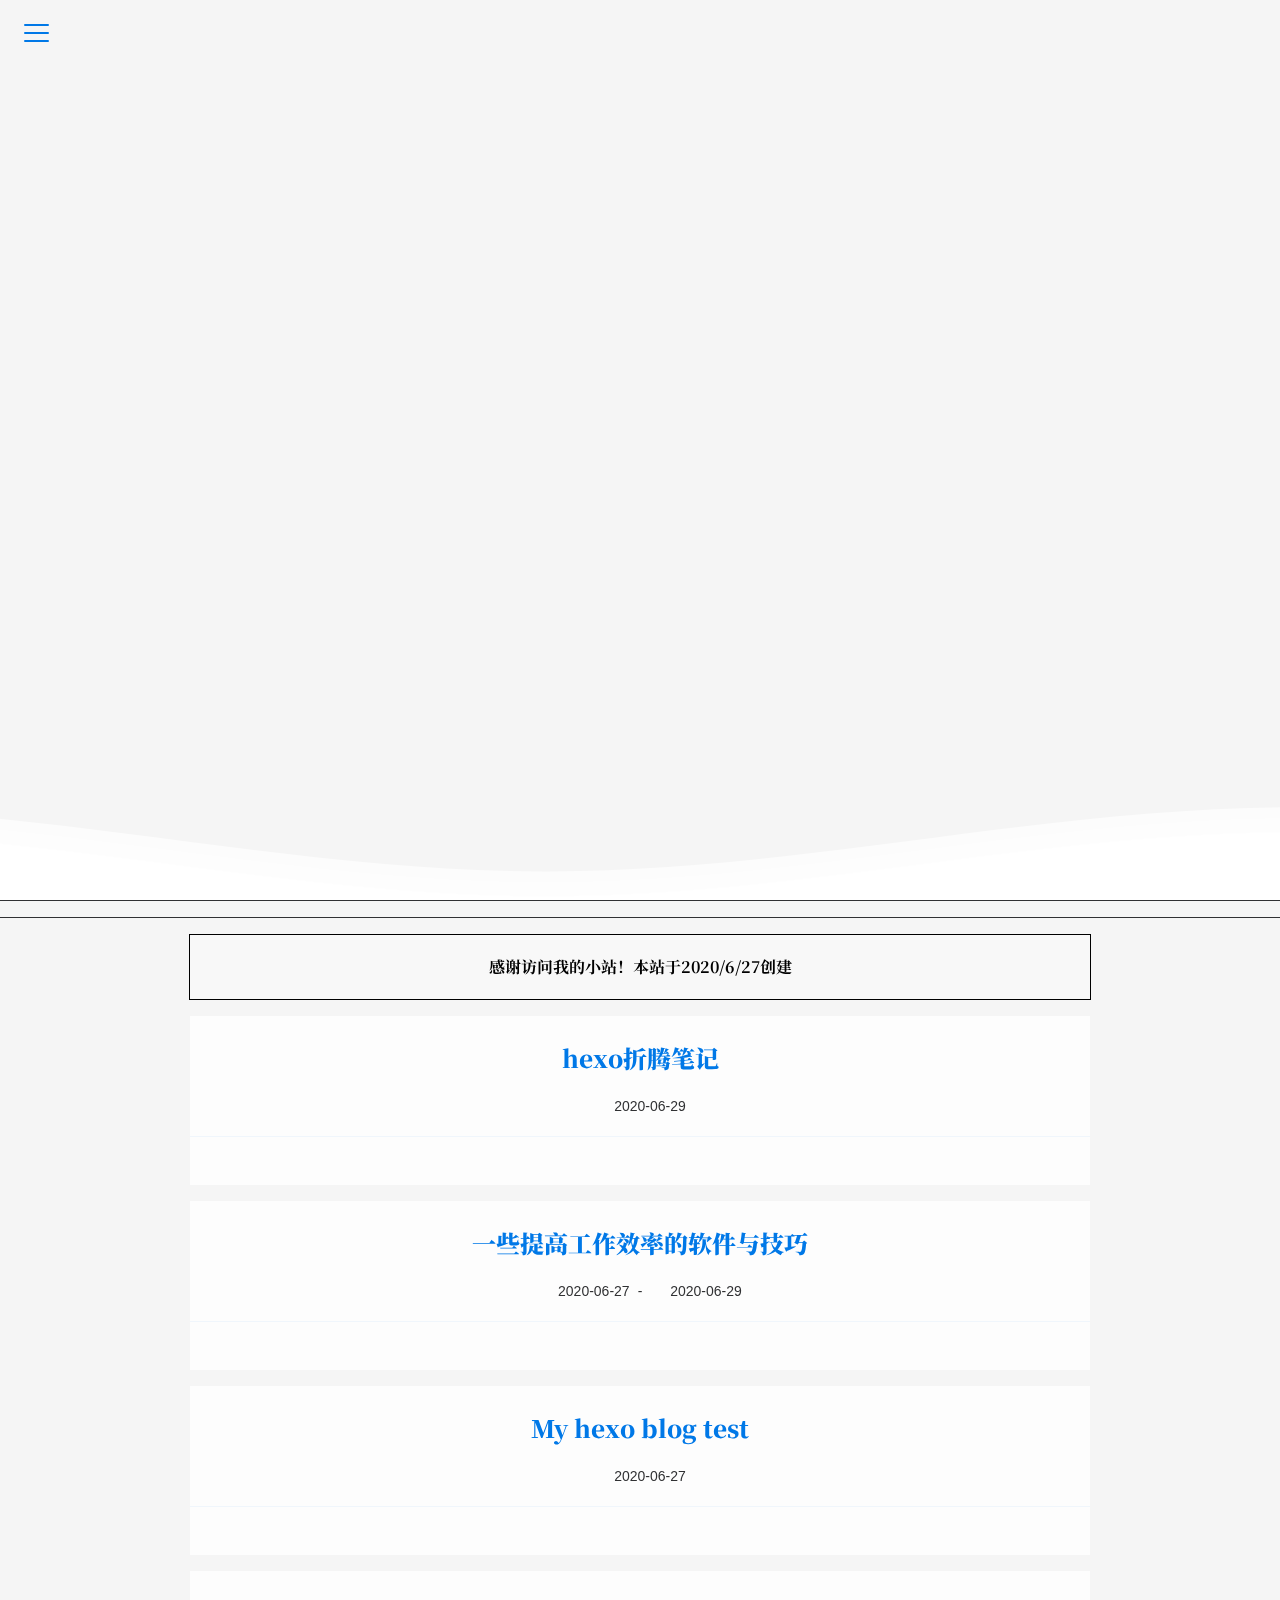
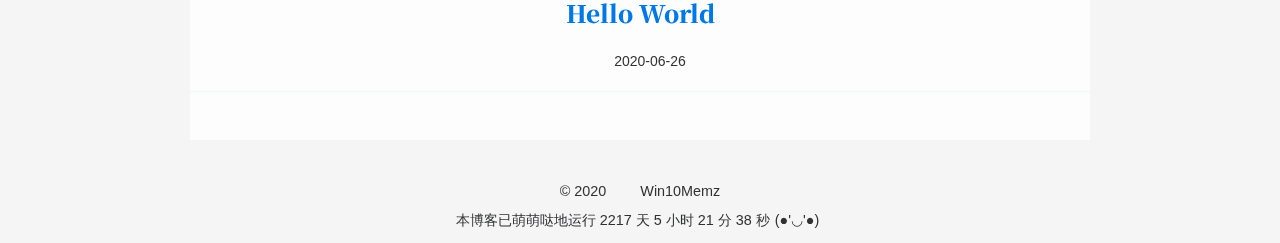
==== commit 1e31e6c5: "Site updated: 2020-06-29 15:03:36" ====
--- a/index.html
+++ b/index.html
@@ -13,7 +13,7 @@
 <meta property="og:site_name" content="Win10Memz&#39;s Blog">
 <meta property="og:description" content="一位初中生做的淹没在茫茫互联网海洋中的简单博客罢了">
 <meta property="article:author" content="Win10Memz">
-<meta name="twitter:card" content="summary"><script src="/js/ui/mode.js"></script></head><body class="is-home"><script defer src="https://cdn.jsdelivr.net/npm/animejs@latest/anime.min.js"></script><script defer src="/js/ui/fireworks.js"></script><canvas class="fireworks"></canvas><div class="container"><a class="sidebar-toggle hty-icon-button" id="menu-btn"><div class="hamburger hamburger--spin" type="button"><span class="hamburger-box"><span class="hamburger-inner"></span></span></div></a><div class="sidebar-toggle sidebar-overlay"></div><aside class="sidebar"><script defer src="/js/sidebar.js"></script><div class="sidebar-panel sidebar-panel-active" id="site-overview-wrap"><div class="site-info"><a class="site-author-avatar" href="/about/" title="Win10Memz"><img width="96" loading="lazy" src="https://s1.ax1x.com/2020/06/27/N6dm5R.jpg" alt="Win10Memz"></a><div class="site-author-name"><a href="/about/">Win10Memz</a></div><a class="site-name" href="/about/site.html">Win10Memz's Blog</a><sub class="site-subtitle">Win10Memz的小博客</sub><div class="site-desciption">一位初中生做的淹没在茫茫互联网海洋中的简单博客罢了</div></div><nav class="site-state"><a class="site-state-item hty-icon-button icon-home" href="/" title="Home"><span class="site-state-item-icon"><svg class="icon" aria-hidden="true"><use xlink:href="#icon-home-4-line"></use></svg></span></a><div class="site-state-item"><a href="/archives/" title="Archives"><span class="site-state-item-icon"><svg class="icon" aria-hidden="true"><use xlink:href="#icon-archive-line"></use></svg></span><span class="site-state-item-count">3</span></a></div><div class="site-state-item"><a href="/categories/" title="Categories"><span class="site-state-item-icon"><svg class="icon" aria-hidden="true"><use xlink:href="#icon-folder-2-line"></use></svg></span><span class="site-state-item-count">0</span></a></div><div class="site-state-item"><a href="/tags/" title="Tags"><span class="site-state-item-icon"><svg class="icon" aria-hidden="true"><use xlink:href="#icon-price-tag-3-line"></use></svg></span><span class="site-state-item-count">0</span></a></div><a class="site-state-item hty-icon-button" href="https://yun.yunyoujun.cn" target="_blank" rel="noopener" title="文档"><span class="site-state-item-icon"><svg class="icon" aria-hidden="true"><use xlink:href="#icon-settings-line"></use></svg></span></a></nav><hr style="margin-bottom:0.5rem"><div class="links-of-author"><a class="links-of-author-item hty-icon-button" rel="noopener" href="https://wpa.qq.com/msgrd?v=3&amp;uin=1276175507&amp;site=qq&amp;menu=yes" title="QQ" target="_blank" style="color:#12B7F5"><svg class="icon" aria-hidden="true"><use xlink:href="#icon-qq-line"></use></svg></a><a class="links-of-author-item hty-icon-button" rel="noopener" href="https://github.com/win10memz" title="GitHub" target="_blank" style="color:#6e5494"><svg class="icon" aria-hidden="true"><use xlink:href="#icon-github-line"></use></svg></a><a class="links-of-author-item hty-icon-button" rel="noopener" href="https://space.bilibili.com/398930782" title="哔哩哔哩" target="_blank" style="color:#FF8EB3"><svg class="icon" aria-hidden="true"><use xlink:href="#icon-bilibili-line"></use></svg></a><a class="links-of-author-item hty-icon-button" rel="noopener" href="mifen2017@qq.com" title="E-Mail" target="_blank" style="color:#8E71C1"><svg class="icon" aria-hidden="true"><use xlink:href="#icon-mail-line"></use></svg></a></div><hr style="margin:0.5rem 1rem"><div class="links"><a class="links-item hty-icon-button" href="/links/" title="我的小伙伴们" style="color:dodgerblue"><svg class="icon" aria-hidden="true"><use xlink:href="#icon-genderless-line"></use></svg></a></div><br><a class="links-item hty-icon-button" id="toggle-mode-btn" href="javascript:;" title="Mode" style="color: #f1cb64"><svg class="icon" aria-hidden="true"><use xlink:href="#icon-contrast-2-line"></use></svg></a></div></aside><main class="sidebar-translate" id="content"><div id="banner"><div class="banner-line vertical-line-top"></div><div class="banner-line vertical-line-bottom"></div><div class="cloud"><svg class="waves" viewBox="0 24 150 28" preserveAspectRatio="none" shape-rendering="auto"><defs><path id="gentle-wave" d="M-160 44c30 0 58-18 88-18s 58 18 88 18 58-18 88-18 58 18 88 18 v44h-352z" fill="white"></path></defs><g class="parallax"><use xlink:href="#gentle-wave" x="48" y="0" opacity="0.7"></use><use xlink:href="#gentle-wave" x="48" y="3" opacity="0.5"></use><use xlink:href="#gentle-wave" x="48" y="5" opacity="0.3"></use><use xlink:href="#gentle-wave" x="48" y="7"></use></g></svg></div><a id="goDown" aria-label="go-down" href="javascript:window.scrollTo(0, banner.clientHeight);"><svg class="icon" aria-hidden="true"><use xlink:href="#icon-arrow-down-s-line"></use></svg></a></div><script src="/js/ui/banner.js"></script><div id="say"><span id="say-content"></span><small id="say-author"></small><small id="say-from"></small></div><script async src="/js/say.js"></script><div class="notice"><span>感谢访问我的小站！本站于2020/6/27创建</span></div><section class="hty-layout-grid" id="recent-posts"><div class="hty-layout-grid__cell hty-layout-grid__cell--span-12"><article class="hty-card post-card" itemscope itemtype="https://schema.org/Article"><link itemprop="mainEntityOfPage" href="http://yoursite.com/2020/06/27/%E4%B8%80%E4%BA%9B%E6%8F%90%E9%AB%98%E5%B7%A5%E4%BD%9C%E6%95%88%E7%8E%87%E7%9A%84%E8%BD%AF%E4%BB%B6%E4%B8%8E%E6%8A%80%E5%B7%A7/"><span hidden itemprop="author" itemscope itemtype="https://schema.org/Person"><meta itemprop="name" content="Win10Memz"><meta itemprop="description"></span><span hidden itemprop="publisher" itemscope itemtype="https://schema.org/Organization"><meta itemprop="name" content="Win10Memz's Blog"></span><div class="post-card-header"><header class="post-header"><h2 class="post-title" itemprop="name headline"><a class="post-title-link" itemprop="url" href="/2020/06/27/%E4%B8%80%E4%BA%9B%E6%8F%90%E9%AB%98%E5%B7%A5%E4%BD%9C%E6%95%88%E7%8E%87%E7%9A%84%E8%BD%AF%E4%BB%B6%E4%B8%8E%E6%8A%80%E5%B7%A7/">一些提高工作效率的软件与技巧</a></h2><div class="post-meta"><div class="post-time" style="display:inline-block"><span class="post-meta-item-icon"><svg class="icon" aria-hidden="true"><use xlink:href="#icon-calendar-line"></use></svg></span> <time title="Created: 2020-06-27 17:37:31" itemprop="dateCreated datePublished" datetime="2020-06-27T17:37:31+08:00">2020-06-27</time></div></div></header></div><div class="post-card-content text-center"><div class="post-card-excerpt post-markdown"></div></div><div class="hty-card__actions post-card__actions"><div class="post-card-category"><span class="post-meta-item-icon"><svg class="icon" aria-hidden="true"><use xlink:href="#icon-folder-line"></use></svg></span> </div><div class="post-card-tag"><span class="post-meta-item-icon"><svg class="icon" aria-hidden="true"><use xlink:href="#icon-price-tag-3-line"></use></svg></span></div></div></article></div><div class="hty-layout-grid__cell hty-layout-grid__cell--span-12"><article class="hty-card post-card" itemscope itemtype="https://schema.org/Article"><link itemprop="mainEntityOfPage" href="http://yoursite.com/2020/06/27/My-hexo-blog-test/"><span hidden itemprop="author" itemscope itemtype="https://schema.org/Person"><meta itemprop="name" content="Win10Memz"><meta itemprop="description"></span><span hidden itemprop="publisher" itemscope itemtype="https://schema.org/Organization"><meta itemprop="name" content="Win10Memz's Blog"></span><div class="post-card-header"><header class="post-header"><h2 class="post-title" itemprop="name headline"><a class="post-title-link" itemprop="url" href="/2020/06/27/My-hexo-blog-test/">My hexo blog test</a></h2><div class="post-meta"><div class="post-time" style="display:inline-block"><span class="post-meta-item-icon"><svg class="icon" aria-hidden="true"><use xlink:href="#icon-calendar-line"></use></svg></span> <time title="Created: 2020-06-27 11:48:18" itemprop="dateCreated datePublished" datetime="2020-06-27T11:48:18+08:00">2020-06-27</time></div></div></header></div><div class="post-card-content text-center"><div class="post-card-excerpt post-markdown"></div></div><div class="hty-card__actions post-card__actions"><div class="post-card-category"><span class="post-meta-item-icon"><svg class="icon" aria-hidden="true"><use xlink:href="#icon-folder-line"></use></svg></span> </div><div class="post-card-tag"><span class="post-meta-item-icon"><svg class="icon" aria-hidden="true"><use xlink:href="#icon-price-tag-3-line"></use></svg></span></div></div></article></div><div class="hty-layout-grid__cell hty-layout-grid__cell--span-12"><article class="hty-card post-card" itemscope itemtype="https://schema.org/Article"><link itemprop="mainEntityOfPage" href="http://yoursite.com/2020/06/26/hello-world/"><span hidden itemprop="author" itemscope itemtype="https://schema.org/Person"><meta itemprop="name" content="Win10Memz"><meta itemprop="description"></span><span hidden itemprop="publisher" itemscope itemtype="https://schema.org/Organization"><meta itemprop="name" content="Win10Memz's Blog"></span><div class="post-card-header"><header class="post-header"><h2 class="post-title" itemprop="name headline"><a class="post-title-link" itemprop="url" href="/2020/06/26/hello-world/">Hello World</a></h2><div class="post-meta"><div class="post-time" style="display:inline-block"><span class="post-meta-item-icon"><svg class="icon" aria-hidden="true"><use xlink:href="#icon-calendar-line"></use></svg></span> <time title="Created: 2020-06-26 23:42:47" itemprop="dateCreated datePublished" datetime="2020-06-26T23:42:47+08:00">2020-06-26</time></div></div></header></div><div class="post-card-content text-center"><div class="post-card-excerpt post-markdown"></div></div><div class="hty-card__actions post-card__actions"><div class="post-card-category"><span class="post-meta-item-icon"><svg class="icon" aria-hidden="true"><use xlink:href="#icon-folder-line"></use></svg></span> </div><div class="post-card-tag"><span class="post-meta-item-icon"><svg class="icon" aria-hidden="true"><use xlink:href="#icon-price-tag-3-line"></use></svg></span></div></div></article></div></section></main><footer class="sidebar-translate" id="footer"><div class="copyright"><span>&copy; 2020 </span><span class="with-love" id="animate"><svg class="icon" aria-hidden="true"><use xlink:href="#icon-cloud-line"></use></svg></span><span class="author"> Win10Memz</span></div><div class="live_time"><span>本博客已萌萌哒地运行</span><span id="display_live_time"></span><span class="moe-text">(●'◡'●)</span><script>function blog_live_time() {
+<meta name="twitter:card" content="summary"><script src="/js/ui/mode.js"></script></head><body class="is-home"><script defer src="https://cdn.jsdelivr.net/npm/animejs@latest/anime.min.js"></script><script defer src="/js/ui/fireworks.js"></script><canvas class="fireworks"></canvas><div class="container"><a class="sidebar-toggle hty-icon-button" id="menu-btn"><div class="hamburger hamburger--spin" type="button"><span class="hamburger-box"><span class="hamburger-inner"></span></span></div></a><div class="sidebar-toggle sidebar-overlay"></div><aside class="sidebar"><script defer src="/js/sidebar.js"></script><div class="sidebar-panel sidebar-panel-active" id="site-overview-wrap"><div class="site-info"><a class="site-author-avatar" href="/about/" title="Win10Memz"><img width="96" loading="lazy" src="https://s1.ax1x.com/2020/06/27/N6dm5R.jpg" alt="Win10Memz"></a><div class="site-author-name"><a href="/about/">Win10Memz</a></div><a class="site-name" href="/about/site.html">Win10Memz's Blog</a><sub class="site-subtitle">Win10Memz的小博客</sub><div class="site-desciption">一位初中生做的淹没在茫茫互联网海洋中的简单博客罢了</div></div><nav class="site-state"><a class="site-state-item hty-icon-button icon-home" href="/" title="ホーム"><span class="site-state-item-icon"><svg class="icon" aria-hidden="true"><use xlink:href="#icon-home-4-line"></use></svg></span></a><div class="site-state-item"><a href="/archives/" title="アーカイブ"><span class="site-state-item-icon"><svg class="icon" aria-hidden="true"><use xlink:href="#icon-archive-line"></use></svg></span><span class="site-state-item-count">4</span></a></div><div class="site-state-item"><a href="/categories/" title="カテゴリ"><span class="site-state-item-icon"><svg class="icon" aria-hidden="true"><use xlink:href="#icon-folder-2-line"></use></svg></span><span class="site-state-item-count">0</span></a></div><div class="site-state-item"><a href="/tags/" title="タグ"><span class="site-state-item-icon"><svg class="icon" aria-hidden="true"><use xlink:href="#icon-price-tag-3-line"></use></svg></span><span class="site-state-item-count">0</span></a></div><a class="site-state-item hty-icon-button" href="https://yun.yunyoujun.cn" target="_blank" rel="noopener" title="文档"><span class="site-state-item-icon"><svg class="icon" aria-hidden="true"><use xlink:href="#icon-settings-line"></use></svg></span></a></nav><hr style="margin-bottom:0.5rem"><div class="links-of-author"><a class="links-of-author-item hty-icon-button" rel="noopener" href="https://wpa.qq.com/msgrd?v=3&amp;uin=1276175507&amp;site=qq&amp;menu=yes" title="QQ" target="_blank" style="color:#12B7F5"><svg class="icon" aria-hidden="true"><use xlink:href="#icon-qq-line"></use></svg></a><a class="links-of-author-item hty-icon-button" rel="noopener" href="https://github.com/win10memz" title="GitHub" target="_blank" style="color:#6e5494"><svg class="icon" aria-hidden="true"><use xlink:href="#icon-github-line"></use></svg></a><a class="links-of-author-item hty-icon-button" rel="noopener" href="https://space.bilibili.com/398930782" title="哔哩哔哩" target="_blank" style="color:#FF8EB3"><svg class="icon" aria-hidden="true"><use xlink:href="#icon-bilibili-line"></use></svg></a><a class="links-of-author-item hty-icon-button" rel="noopener" href="mifen2017@qq.com" title="E-Mail" target="_blank" style="color:#8E71C1"><svg class="icon" aria-hidden="true"><use xlink:href="#icon-mail-line"></use></svg></a></div><hr style="margin:0.5rem 1rem"><div class="links"><a class="links-item hty-icon-button" href="/links/" title="我的小伙伴们" style="color:dodgerblue"><svg class="icon" aria-hidden="true"><use xlink:href="#icon-genderless-line"></use></svg></a></div><br><a class="links-item hty-icon-button" id="toggle-mode-btn" href="javascript:;" title="Mode" style="color: #f1cb64"><svg class="icon" aria-hidden="true"><use xlink:href="#icon-contrast-2-line"></use></svg></a></div></aside><main class="sidebar-translate" id="content"><div id="banner"><div class="banner-line vertical-line-top"></div><div class="banner-line vertical-line-bottom"></div><div class="cloud"><svg class="waves" viewBox="0 24 150 28" preserveAspectRatio="none" shape-rendering="auto"><defs><path id="gentle-wave" d="M-160 44c30 0 58-18 88-18s 58 18 88 18 58-18 88-18 58 18 88 18 v44h-352z" fill="white"></path></defs><g class="parallax"><use xlink:href="#gentle-wave" x="48" y="0" opacity="0.7"></use><use xlink:href="#gentle-wave" x="48" y="3" opacity="0.5"></use><use xlink:href="#gentle-wave" x="48" y="5" opacity="0.3"></use><use xlink:href="#gentle-wave" x="48" y="7"></use></g></svg></div><a id="goDown" aria-label="go-down" href="javascript:window.scrollTo(0, banner.clientHeight);"><svg class="icon" aria-hidden="true"><use xlink:href="#icon-arrow-down-s-line"></use></svg></a></div><script src="/js/ui/banner.js"></script><div id="say"><span id="say-content"></span><small id="say-author"></small><small id="say-from"></small></div><script async src="/js/say.js"></script><div class="notice"><span>感谢访问我的小站！本站于2020/6/27创建</span></div><section class="hty-layout-grid" id="recent-posts"><div class="hty-layout-grid__cell hty-layout-grid__cell--span-12"><article class="hty-card post-card" itemscope itemtype="https://schema.org/Article"><link itemprop="mainEntityOfPage" href="http://yoursite.com/2020/06/29/hexo%E6%8A%98%E8%85%BE%E7%AC%94%E8%AE%B0/"><span hidden itemprop="author" itemscope itemtype="https://schema.org/Person"><meta itemprop="name" content="Win10Memz"><meta itemprop="description"></span><span hidden itemprop="publisher" itemscope itemtype="https://schema.org/Organization"><meta itemprop="name" content="Win10Memz's Blog"></span><div class="post-card-header"><header class="post-header"><h2 class="post-title" itemprop="name headline"><a class="post-title-link" itemprop="url" href="/2020/06/29/hexo%E6%8A%98%E8%85%BE%E7%AC%94%E8%AE%B0/">hexo折腾笔记</a></h2><div class="post-meta"><div class="post-time" style="display:inline-block"><span class="post-meta-item-icon"><svg class="icon" aria-hidden="true"><use xlink:href="#icon-calendar-line"></use></svg></span> <time title="作成日：2020-06-29 14:21:00" itemprop="dateCreated datePublished" datetime="2020-06-29T14:21:00+08:00">2020-06-29</time></div></div></header></div><div class="post-card-content text-center"><div class="post-card-excerpt post-markdown"></div></div><div class="hty-card__actions post-card__actions"><div class="post-card-category"><span class="post-meta-item-icon"><svg class="icon" aria-hidden="true"><use xlink:href="#icon-folder-line"></use></svg></span> </div><div class="post-card-tag"><span class="post-meta-item-icon"><svg class="icon" aria-hidden="true"><use xlink:href="#icon-price-tag-3-line"></use></svg></span></div></div></article></div><div class="hty-layout-grid__cell hty-layout-grid__cell--span-12"><article class="hty-card post-card" itemscope itemtype="https://schema.org/Article"><link itemprop="mainEntityOfPage" href="http://yoursite.com/2020/06/27/%E4%B8%80%E4%BA%9B%E6%8F%90%E9%AB%98%E5%B7%A5%E4%BD%9C%E6%95%88%E7%8E%87%E7%9A%84%E8%BD%AF%E4%BB%B6%E4%B8%8E%E6%8A%80%E5%B7%A7/"><span hidden itemprop="author" itemscope itemtype="https://schema.org/Person"><meta itemprop="name" content="Win10Memz"><meta itemprop="description"></span><span hidden itemprop="publisher" itemscope itemtype="https://schema.org/Organization"><meta itemprop="name" content="Win10Memz's Blog"></span><div class="post-card-header"><header class="post-header"><h2 class="post-title" itemprop="name headline"><a class="post-title-link" itemprop="url" href="/2020/06/27/%E4%B8%80%E4%BA%9B%E6%8F%90%E9%AB%98%E5%B7%A5%E4%BD%9C%E6%95%88%E7%8E%87%E7%9A%84%E8%BD%AF%E4%BB%B6%E4%B8%8E%E6%8A%80%E5%B7%A7/">一些提高工作效率的软件与技巧</a></h2><div class="post-meta"><div class="post-time" style="display:inline-block"><span class="post-meta-item-icon"><svg class="icon" aria-hidden="true"><use xlink:href="#icon-calendar-line"></use></svg></span> <time title="作成日：2020-06-27 17:37:31" itemprop="dateCreated datePublished" datetime="2020-06-27T17:37:31+08:00">2020-06-27</time><span class="post-meta-divider">-</span><span class="post-meta-item-icon"><svg class="icon" aria-hidden="true"><use xlink:href="#icon-calendar-2-line"></use></svg></span> <time title="修正日：2020-06-29 14:16:15" itemprop="dateModified" datetime="2020-06-29T14:16:15+08:00">2020-06-29</time></div></div></header></div><div class="post-card-content text-center"><div class="post-card-excerpt post-markdown"></div></div><div class="hty-card__actions post-card__actions"><div class="post-card-category"><span class="post-meta-item-icon"><svg class="icon" aria-hidden="true"><use xlink:href="#icon-folder-line"></use></svg></span> </div><div class="post-card-tag"><span class="post-meta-item-icon"><svg class="icon" aria-hidden="true"><use xlink:href="#icon-price-tag-3-line"></use></svg></span></div></div></article></div><div class="hty-layout-grid__cell hty-layout-grid__cell--span-12"><article class="hty-card post-card" itemscope itemtype="https://schema.org/Article"><link itemprop="mainEntityOfPage" href="http://yoursite.com/2020/06/27/My-hexo-blog-test/"><span hidden itemprop="author" itemscope itemtype="https://schema.org/Person"><meta itemprop="name" content="Win10Memz"><meta itemprop="description"></span><span hidden itemprop="publisher" itemscope itemtype="https://schema.org/Organization"><meta itemprop="name" content="Win10Memz's Blog"></span><div class="post-card-header"><header class="post-header"><h2 class="post-title" itemprop="name headline"><a class="post-title-link" itemprop="url" href="/2020/06/27/My-hexo-blog-test/">My hexo blog test</a></h2><div class="post-meta"><div class="post-time" style="display:inline-block"><span class="post-meta-item-icon"><svg class="icon" aria-hidden="true"><use xlink:href="#icon-calendar-line"></use></svg></span> <time title="作成日：2020-06-27 11:48:18" itemprop="dateCreated datePublished" datetime="2020-06-27T11:48:18+08:00">2020-06-27</time></div></div></header></div><div class="post-card-content text-center"><div class="post-card-excerpt post-markdown"></div></div><div class="hty-card__actions post-card__actions"><div class="post-card-category"><span class="post-meta-item-icon"><svg class="icon" aria-hidden="true"><use xlink:href="#icon-folder-line"></use></svg></span> </div><div class="post-card-tag"><span class="post-meta-item-icon"><svg class="icon" aria-hidden="true"><use xlink:href="#icon-price-tag-3-line"></use></svg></span></div></div></article></div><div class="hty-layout-grid__cell hty-layout-grid__cell--span-12"><article class="hty-card post-card" itemscope itemtype="https://schema.org/Article"><link itemprop="mainEntityOfPage" href="http://yoursite.com/2020/06/26/hello-world/"><span hidden itemprop="author" itemscope itemtype="https://schema.org/Person"><meta itemprop="name" content="Win10Memz"><meta itemprop="description"></span><span hidden itemprop="publisher" itemscope itemtype="https://schema.org/Organization"><meta itemprop="name" content="Win10Memz's Blog"></span><div class="post-card-header"><header class="post-header"><h2 class="post-title" itemprop="name headline"><a class="post-title-link" itemprop="url" href="/2020/06/26/hello-world/">Hello World</a></h2><div class="post-meta"><div class="post-time" style="display:inline-block"><span class="post-meta-item-icon"><svg class="icon" aria-hidden="true"><use xlink:href="#icon-calendar-line"></use></svg></span> <time title="作成日：2020-06-26 23:42:47" itemprop="dateCreated datePublished" datetime="2020-06-26T23:42:47+08:00">2020-06-26</time></div></div></header></div><div class="post-card-content text-center"><div class="post-card-excerpt post-markdown"></div></div><div class="hty-card__actions post-card__actions"><div class="post-card-category"><span class="post-meta-item-icon"><svg class="icon" aria-hidden="true"><use xlink:href="#icon-folder-line"></use></svg></span> </div><div class="post-card-tag"><span class="post-meta-item-icon"><svg class="icon" aria-hidden="true"><use xlink:href="#icon-price-tag-3-line"></use></svg></span></div></div></article></div></section></main><footer class="sidebar-translate" id="footer"><div class="copyright"><span>&copy; 2020 </span><span class="with-love" id="animate"><svg class="icon" aria-hidden="true"><use xlink:href="#icon-cloud-line"></use></svg></span><span class="author"> Win10Memz</span></div><div class="live_time"><span>本博客已萌萌哒地运行</span><span id="display_live_time"></span><span class="moe-text">(●'◡'●)</span><script>function blog_live_time() {
   window.setTimeout(blog_live_time, 1000);
   const start = new Date('2020-06-28T00:00:00');
   const now = new Date();
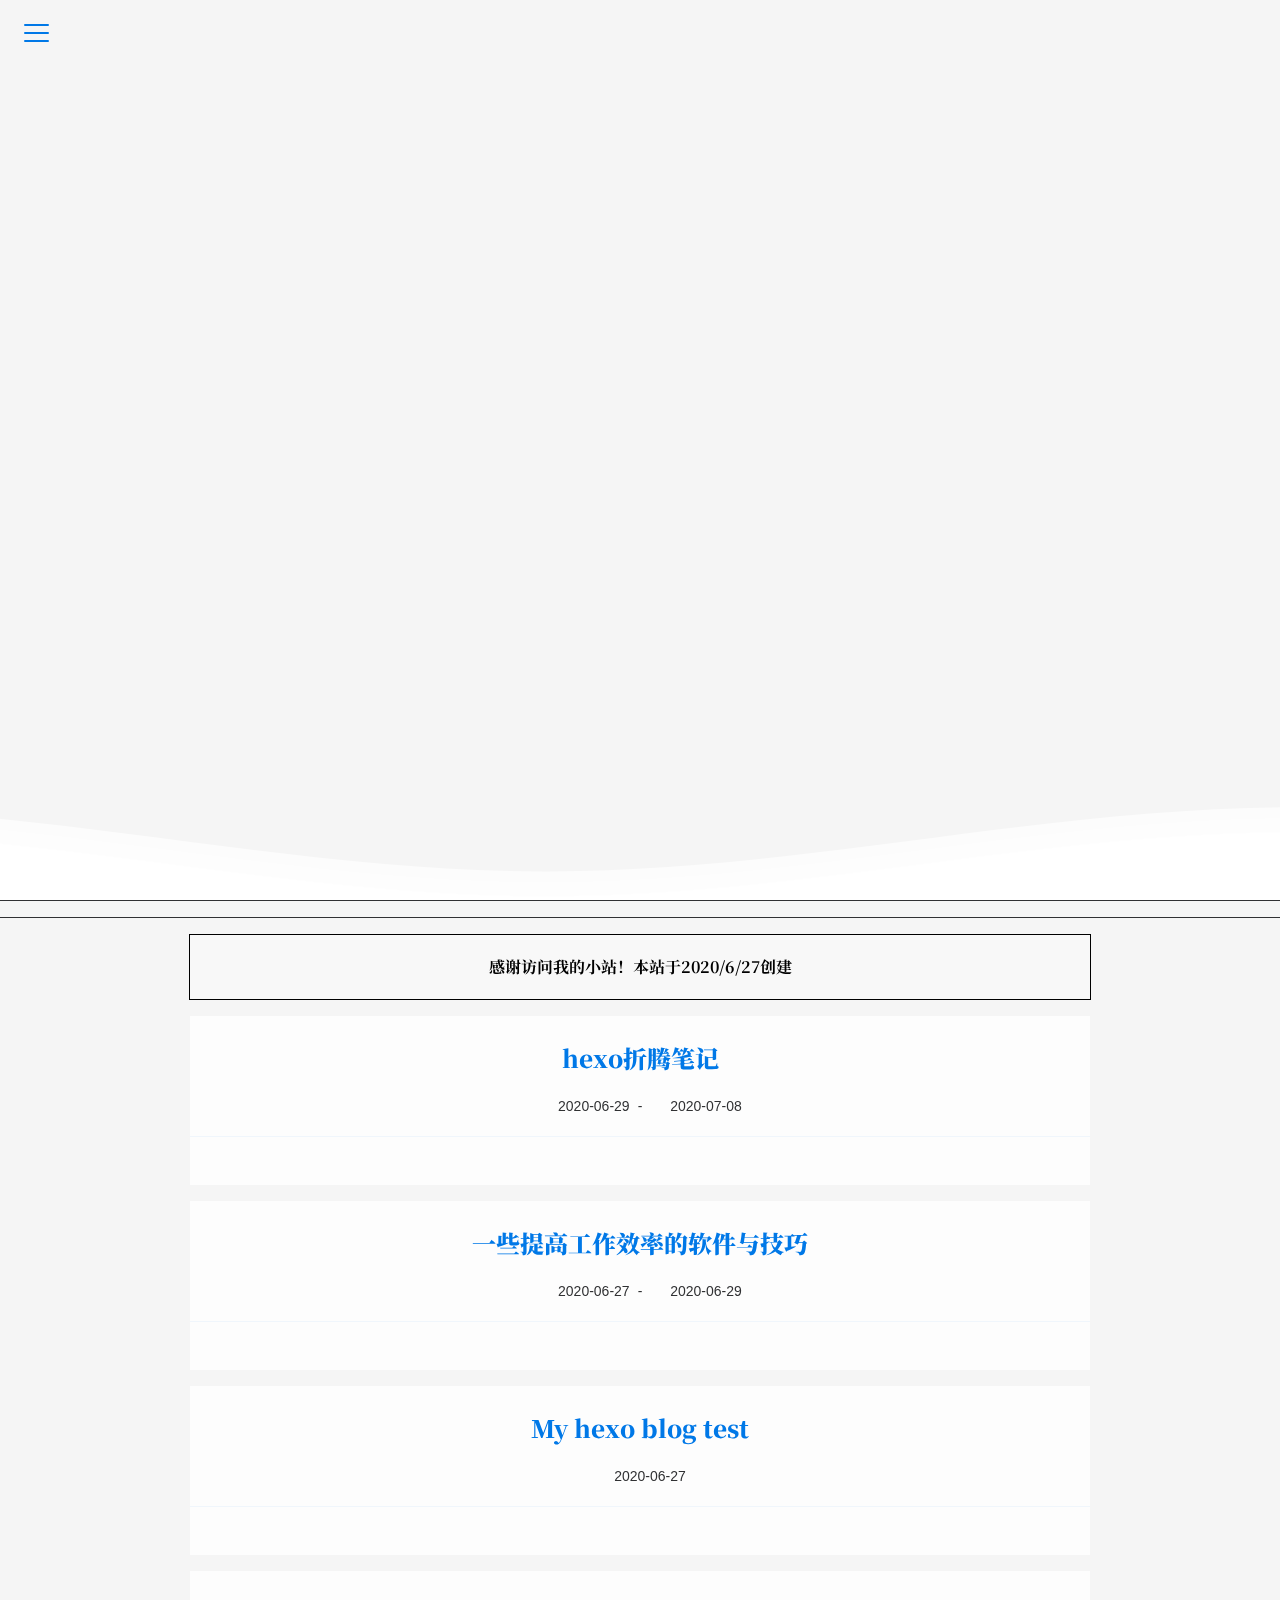
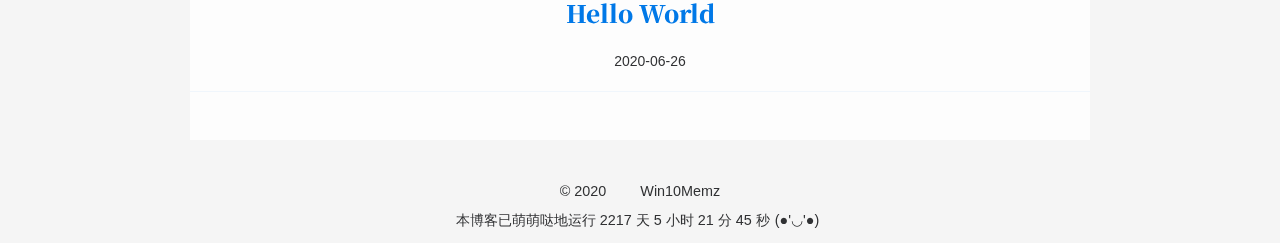
==== commit 6a988827: "Site updated: 2020-07-08 16:43:58" ====
--- a/index.html
+++ b/index.html
@@ -13,7 +13,7 @@
 <meta property="og:site_name" content="Win10Memz&#39;s Blog">
 <meta property="og:description" content="一位初中生做的淹没在茫茫互联网海洋中的简单博客罢了">
 <meta property="article:author" content="Win10Memz">
-<meta name="twitter:card" content="summary"><script src="/js/ui/mode.js"></script></head><body class="is-home"><script defer src="https://cdn.jsdelivr.net/npm/animejs@latest/anime.min.js"></script><script defer src="/js/ui/fireworks.js"></script><canvas class="fireworks"></canvas><div class="container"><a class="sidebar-toggle hty-icon-button" id="menu-btn"><div class="hamburger hamburger--spin" type="button"><span class="hamburger-box"><span class="hamburger-inner"></span></span></div></a><div class="sidebar-toggle sidebar-overlay"></div><aside class="sidebar"><script defer src="/js/sidebar.js"></script><div class="sidebar-panel sidebar-panel-active" id="site-overview-wrap"><div class="site-info"><a class="site-author-avatar" href="/about/" title="Win10Memz"><img width="96" loading="lazy" src="https://s1.ax1x.com/2020/06/27/N6dm5R.jpg" alt="Win10Memz"></a><div class="site-author-name"><a href="/about/">Win10Memz</a></div><a class="site-name" href="/about/site.html">Win10Memz's Blog</a><sub class="site-subtitle">Win10Memz的小博客</sub><div class="site-desciption">一位初中生做的淹没在茫茫互联网海洋中的简单博客罢了</div></div><nav class="site-state"><a class="site-state-item hty-icon-button icon-home" href="/" title="ホーム"><span class="site-state-item-icon"><svg class="icon" aria-hidden="true"><use xlink:href="#icon-home-4-line"></use></svg></span></a><div class="site-state-item"><a href="/archives/" title="アーカイブ"><span class="site-state-item-icon"><svg class="icon" aria-hidden="true"><use xlink:href="#icon-archive-line"></use></svg></span><span class="site-state-item-count">4</span></a></div><div class="site-state-item"><a href="/categories/" title="カテゴリ"><span class="site-state-item-icon"><svg class="icon" aria-hidden="true"><use xlink:href="#icon-folder-2-line"></use></svg></span><span class="site-state-item-count">0</span></a></div><div class="site-state-item"><a href="/tags/" title="タグ"><span class="site-state-item-icon"><svg class="icon" aria-hidden="true"><use xlink:href="#icon-price-tag-3-line"></use></svg></span><span class="site-state-item-count">0</span></a></div><a class="site-state-item hty-icon-button" href="https://yun.yunyoujun.cn" target="_blank" rel="noopener" title="文档"><span class="site-state-item-icon"><svg class="icon" aria-hidden="true"><use xlink:href="#icon-settings-line"></use></svg></span></a></nav><hr style="margin-bottom:0.5rem"><div class="links-of-author"><a class="links-of-author-item hty-icon-button" rel="noopener" href="https://wpa.qq.com/msgrd?v=3&amp;uin=1276175507&amp;site=qq&amp;menu=yes" title="QQ" target="_blank" style="color:#12B7F5"><svg class="icon" aria-hidden="true"><use xlink:href="#icon-qq-line"></use></svg></a><a class="links-of-author-item hty-icon-button" rel="noopener" href="https://github.com/win10memz" title="GitHub" target="_blank" style="color:#6e5494"><svg class="icon" aria-hidden="true"><use xlink:href="#icon-github-line"></use></svg></a><a class="links-of-author-item hty-icon-button" rel="noopener" href="https://space.bilibili.com/398930782" title="哔哩哔哩" target="_blank" style="color:#FF8EB3"><svg class="icon" aria-hidden="true"><use xlink:href="#icon-bilibili-line"></use></svg></a><a class="links-of-author-item hty-icon-button" rel="noopener" href="mifen2017@qq.com" title="E-Mail" target="_blank" style="color:#8E71C1"><svg class="icon" aria-hidden="true"><use xlink:href="#icon-mail-line"></use></svg></a></div><hr style="margin:0.5rem 1rem"><div class="links"><a class="links-item hty-icon-button" href="/links/" title="我的小伙伴们" style="color:dodgerblue"><svg class="icon" aria-hidden="true"><use xlink:href="#icon-genderless-line"></use></svg></a></div><br><a class="links-item hty-icon-button" id="toggle-mode-btn" href="javascript:;" title="Mode" style="color: #f1cb64"><svg class="icon" aria-hidden="true"><use xlink:href="#icon-contrast-2-line"></use></svg></a></div></aside><main class="sidebar-translate" id="content"><div id="banner"><div class="banner-line vertical-line-top"></div><div class="banner-line vertical-line-bottom"></div><div class="cloud"><svg class="waves" viewBox="0 24 150 28" preserveAspectRatio="none" shape-rendering="auto"><defs><path id="gentle-wave" d="M-160 44c30 0 58-18 88-18s 58 18 88 18 58-18 88-18 58 18 88 18 v44h-352z" fill="white"></path></defs><g class="parallax"><use xlink:href="#gentle-wave" x="48" y="0" opacity="0.7"></use><use xlink:href="#gentle-wave" x="48" y="3" opacity="0.5"></use><use xlink:href="#gentle-wave" x="48" y="5" opacity="0.3"></use><use xlink:href="#gentle-wave" x="48" y="7"></use></g></svg></div><a id="goDown" aria-label="go-down" href="javascript:window.scrollTo(0, banner.clientHeight);"><svg class="icon" aria-hidden="true"><use xlink:href="#icon-arrow-down-s-line"></use></svg></a></div><script src="/js/ui/banner.js"></script><div id="say"><span id="say-content"></span><small id="say-author"></small><small id="say-from"></small></div><script async src="/js/say.js"></script><div class="notice"><span>感谢访问我的小站！本站于2020/6/27创建</span></div><section class="hty-layout-grid" id="recent-posts"><div class="hty-layout-grid__cell hty-layout-grid__cell--span-12"><article class="hty-card post-card" itemscope itemtype="https://schema.org/Article"><link itemprop="mainEntityOfPage" href="http://yoursite.com/2020/06/29/hexo%E6%8A%98%E8%85%BE%E7%AC%94%E8%AE%B0/"><span hidden itemprop="author" itemscope itemtype="https://schema.org/Person"><meta itemprop="name" content="Win10Memz"><meta itemprop="description"></span><span hidden itemprop="publisher" itemscope itemtype="https://schema.org/Organization"><meta itemprop="name" content="Win10Memz's Blog"></span><div class="post-card-header"><header class="post-header"><h2 class="post-title" itemprop="name headline"><a class="post-title-link" itemprop="url" href="/2020/06/29/hexo%E6%8A%98%E8%85%BE%E7%AC%94%E8%AE%B0/">hexo折腾笔记</a></h2><div class="post-meta"><div class="post-time" style="display:inline-block"><span class="post-meta-item-icon"><svg class="icon" aria-hidden="true"><use xlink:href="#icon-calendar-line"></use></svg></span> <time title="作成日：2020-06-29 14:21:00" itemprop="dateCreated datePublished" datetime="2020-06-29T14:21:00+08:00">2020-06-29</time></div></div></header></div><div class="post-card-content text-center"><div class="post-card-excerpt post-markdown"></div></div><div class="hty-card__actions post-card__actions"><div class="post-card-category"><span class="post-meta-item-icon"><svg class="icon" aria-hidden="true"><use xlink:href="#icon-folder-line"></use></svg></span> </div><div class="post-card-tag"><span class="post-meta-item-icon"><svg class="icon" aria-hidden="true"><use xlink:href="#icon-price-tag-3-line"></use></svg></span></div></div></article></div><div class="hty-layout-grid__cell hty-layout-grid__cell--span-12"><article class="hty-card post-card" itemscope itemtype="https://schema.org/Article"><link itemprop="mainEntityOfPage" href="http://yoursite.com/2020/06/27/%E4%B8%80%E4%BA%9B%E6%8F%90%E9%AB%98%E5%B7%A5%E4%BD%9C%E6%95%88%E7%8E%87%E7%9A%84%E8%BD%AF%E4%BB%B6%E4%B8%8E%E6%8A%80%E5%B7%A7/"><span hidden itemprop="author" itemscope itemtype="https://schema.org/Person"><meta itemprop="name" content="Win10Memz"><meta itemprop="description"></span><span hidden itemprop="publisher" itemscope itemtype="https://schema.org/Organization"><meta itemprop="name" content="Win10Memz's Blog"></span><div class="post-card-header"><header class="post-header"><h2 class="post-title" itemprop="name headline"><a class="post-title-link" itemprop="url" href="/2020/06/27/%E4%B8%80%E4%BA%9B%E6%8F%90%E9%AB%98%E5%B7%A5%E4%BD%9C%E6%95%88%E7%8E%87%E7%9A%84%E8%BD%AF%E4%BB%B6%E4%B8%8E%E6%8A%80%E5%B7%A7/">一些提高工作效率的软件与技巧</a></h2><div class="post-meta"><div class="post-time" style="display:inline-block"><span class="post-meta-item-icon"><svg class="icon" aria-hidden="true"><use xlink:href="#icon-calendar-line"></use></svg></span> <time title="作成日：2020-06-27 17:37:31" itemprop="dateCreated datePublished" datetime="2020-06-27T17:37:31+08:00">2020-06-27</time><span class="post-meta-divider">-</span><span class="post-meta-item-icon"><svg class="icon" aria-hidden="true"><use xlink:href="#icon-calendar-2-line"></use></svg></span> <time title="修正日：2020-06-29 14:16:15" itemprop="dateModified" datetime="2020-06-29T14:16:15+08:00">2020-06-29</time></div></div></header></div><div class="post-card-content text-center"><div class="post-card-excerpt post-markdown"></div></div><div class="hty-card__actions post-card__actions"><div class="post-card-category"><span class="post-meta-item-icon"><svg class="icon" aria-hidden="true"><use xlink:href="#icon-folder-line"></use></svg></span> </div><div class="post-card-tag"><span class="post-meta-item-icon"><svg class="icon" aria-hidden="true"><use xlink:href="#icon-price-tag-3-line"></use></svg></span></div></div></article></div><div class="hty-layout-grid__cell hty-layout-grid__cell--span-12"><article class="hty-card post-card" itemscope itemtype="https://schema.org/Article"><link itemprop="mainEntityOfPage" href="http://yoursite.com/2020/06/27/My-hexo-blog-test/"><span hidden itemprop="author" itemscope itemtype="https://schema.org/Person"><meta itemprop="name" content="Win10Memz"><meta itemprop="description"></span><span hidden itemprop="publisher" itemscope itemtype="https://schema.org/Organization"><meta itemprop="name" content="Win10Memz's Blog"></span><div class="post-card-header"><header class="post-header"><h2 class="post-title" itemprop="name headline"><a class="post-title-link" itemprop="url" href="/2020/06/27/My-hexo-blog-test/">My hexo blog test</a></h2><div class="post-meta"><div class="post-time" style="display:inline-block"><span class="post-meta-item-icon"><svg class="icon" aria-hidden="true"><use xlink:href="#icon-calendar-line"></use></svg></span> <time title="作成日：2020-06-27 11:48:18" itemprop="dateCreated datePublished" datetime="2020-06-27T11:48:18+08:00">2020-06-27</time></div></div></header></div><div class="post-card-content text-center"><div class="post-card-excerpt post-markdown"></div></div><div class="hty-card__actions post-card__actions"><div class="post-card-category"><span class="post-meta-item-icon"><svg class="icon" aria-hidden="true"><use xlink:href="#icon-folder-line"></use></svg></span> </div><div class="post-card-tag"><span class="post-meta-item-icon"><svg class="icon" aria-hidden="true"><use xlink:href="#icon-price-tag-3-line"></use></svg></span></div></div></article></div><div class="hty-layout-grid__cell hty-layout-grid__cell--span-12"><article class="hty-card post-card" itemscope itemtype="https://schema.org/Article"><link itemprop="mainEntityOfPage" href="http://yoursite.com/2020/06/26/hello-world/"><span hidden itemprop="author" itemscope itemtype="https://schema.org/Person"><meta itemprop="name" content="Win10Memz"><meta itemprop="description"></span><span hidden itemprop="publisher" itemscope itemtype="https://schema.org/Organization"><meta itemprop="name" content="Win10Memz's Blog"></span><div class="post-card-header"><header class="post-header"><h2 class="post-title" itemprop="name headline"><a class="post-title-link" itemprop="url" href="/2020/06/26/hello-world/">Hello World</a></h2><div class="post-meta"><div class="post-time" style="display:inline-block"><span class="post-meta-item-icon"><svg class="icon" aria-hidden="true"><use xlink:href="#icon-calendar-line"></use></svg></span> <time title="作成日：2020-06-26 23:42:47" itemprop="dateCreated datePublished" datetime="2020-06-26T23:42:47+08:00">2020-06-26</time></div></div></header></div><div class="post-card-content text-center"><div class="post-card-excerpt post-markdown"></div></div><div class="hty-card__actions post-card__actions"><div class="post-card-category"><span class="post-meta-item-icon"><svg class="icon" aria-hidden="true"><use xlink:href="#icon-folder-line"></use></svg></span> </div><div class="post-card-tag"><span class="post-meta-item-icon"><svg class="icon" aria-hidden="true"><use xlink:href="#icon-price-tag-3-line"></use></svg></span></div></div></article></div></section></main><footer class="sidebar-translate" id="footer"><div class="copyright"><span>&copy; 2020 </span><span class="with-love" id="animate"><svg class="icon" aria-hidden="true"><use xlink:href="#icon-cloud-line"></use></svg></span><span class="author"> Win10Memz</span></div><div class="live_time"><span>本博客已萌萌哒地运行</span><span id="display_live_time"></span><span class="moe-text">(●'◡'●)</span><script>function blog_live_time() {
+<meta name="twitter:card" content="summary"><script src="/js/ui/mode.js"></script></head><body class="is-home"><script defer src="https://cdn.jsdelivr.net/npm/animejs@latest/anime.min.js"></script><script defer src="/js/ui/fireworks.js"></script><canvas class="fireworks"></canvas><div class="container"><a class="sidebar-toggle hty-icon-button" id="menu-btn"><div class="hamburger hamburger--spin" type="button"><span class="hamburger-box"><span class="hamburger-inner"></span></span></div></a><div class="sidebar-toggle sidebar-overlay"></div><aside class="sidebar"><script defer src="/js/sidebar.js"></script><div class="sidebar-panel sidebar-panel-active" id="site-overview-wrap"><div class="site-info"><a class="site-author-avatar" href="/about/" title="Win10Memz"><img width="96" loading="lazy" src="https://s1.ax1x.com/2020/06/27/N6dm5R.jpg" alt="Win10Memz"></a><div class="site-author-name"><a href="/about/">Win10Memz</a></div><a class="site-name" href="/about/site.html">Win10Memz's Blog</a><sub class="site-subtitle">Win10Memz的小博客</sub><div class="site-desciption">一位初中生做的淹没在茫茫互联网海洋中的简单博客罢了</div></div><nav class="site-state"><a class="site-state-item hty-icon-button icon-home" href="/" title="ホーム"><span class="site-state-item-icon"><svg class="icon" aria-hidden="true"><use xlink:href="#icon-home-4-line"></use></svg></span></a><div class="site-state-item"><a href="/archives/" title="アーカイブ"><span class="site-state-item-icon"><svg class="icon" aria-hidden="true"><use xlink:href="#icon-archive-line"></use></svg></span><span class="site-state-item-count">4</span></a></div><div class="site-state-item"><a href="/categories/" title="カテゴリ"><span class="site-state-item-icon"><svg class="icon" aria-hidden="true"><use xlink:href="#icon-folder-2-line"></use></svg></span><span class="site-state-item-count">0</span></a></div><div class="site-state-item"><a href="/tags/" title="タグ"><span class="site-state-item-icon"><svg class="icon" aria-hidden="true"><use xlink:href="#icon-price-tag-3-line"></use></svg></span><span class="site-state-item-count">0</span></a></div><a class="site-state-item hty-icon-button" href="https://yun.yunyoujun.cn" target="_blank" rel="noopener" title="文档"><span class="site-state-item-icon"><svg class="icon" aria-hidden="true"><use xlink:href="#icon-settings-line"></use></svg></span></a></nav><hr style="margin-bottom:0.5rem"><div class="links-of-author"><a class="links-of-author-item hty-icon-button" rel="noopener" href="https://wpa.qq.com/msgrd?v=3&amp;uin=1276175507&amp;site=qq&amp;menu=yes" title="QQ" target="_blank" style="color:#12B7F5"><svg class="icon" aria-hidden="true"><use xlink:href="#icon-qq-line"></use></svg></a><a class="links-of-author-item hty-icon-button" rel="noopener" href="https://github.com/win10memz" title="GitHub" target="_blank" style="color:#6e5494"><svg class="icon" aria-hidden="true"><use xlink:href="#icon-github-line"></use></svg></a><a class="links-of-author-item hty-icon-button" rel="noopener" href="https://space.bilibili.com/398930782" title="哔哩哔哩" target="_blank" style="color:#FF8EB3"><svg class="icon" aria-hidden="true"><use xlink:href="#icon-bilibili-line"></use></svg></a><a class="links-of-author-item hty-icon-button" rel="noopener" href="mifen2017@qq.com" title="E-Mail" target="_blank" style="color:#8E71C1"><svg class="icon" aria-hidden="true"><use xlink:href="#icon-mail-line"></use></svg></a></div><br><a class="links-item hty-icon-button" id="toggle-mode-btn" href="javascript:;" title="Mode" style="color: #f1cb64"><svg class="icon" aria-hidden="true"><use xlink:href="#icon-contrast-2-line"></use></svg></a></div></aside><main class="sidebar-translate" id="content"><div id="banner"><div class="banner-line vertical-line-top"></div><div class="banner-line vertical-line-bottom"></div><div class="cloud"><svg class="waves" viewBox="0 24 150 28" preserveAspectRatio="none" shape-rendering="auto"><defs><path id="gentle-wave" d="M-160 44c30 0 58-18 88-18s 58 18 88 18 58-18 88-18 58 18 88 18 v44h-352z" fill="white"></path></defs><g class="parallax"><use xlink:href="#gentle-wave" x="48" y="0" opacity="0.7"></use><use xlink:href="#gentle-wave" x="48" y="3" opacity="0.5"></use><use xlink:href="#gentle-wave" x="48" y="5" opacity="0.3"></use><use xlink:href="#gentle-wave" x="48" y="7"></use></g></svg></div><a id="goDown" aria-label="go-down" href="javascript:window.scrollTo(0, banner.clientHeight);"><svg class="icon" aria-hidden="true"><use xlink:href="#icon-arrow-down-s-line"></use></svg></a></div><script src="/js/ui/banner.js"></script><div id="say"><span id="say-content"></span><small id="say-author"></small><small id="say-from"></small></div><script async src="/js/say.js"></script><div class="notice"><span>感谢访问我的小站！本站于2020/6/27创建</span></div><section class="hty-layout-grid" id="recent-posts"><div class="hty-layout-grid__cell hty-layout-grid__cell--span-12"><article class="hty-card post-card" itemscope itemtype="https://schema.org/Article"><link itemprop="mainEntityOfPage" href="http://yoursite.com/2020/06/29/hexo%E6%8A%98%E8%85%BE%E7%AC%94%E8%AE%B0/"><span hidden itemprop="author" itemscope itemtype="https://schema.org/Person"><meta itemprop="name" content="Win10Memz"><meta itemprop="description"></span><span hidden itemprop="publisher" itemscope itemtype="https://schema.org/Organization"><meta itemprop="name" content="Win10Memz's Blog"></span><div class="post-card-header"><header class="post-header"><h2 class="post-title" itemprop="name headline"><a class="post-title-link" itemprop="url" href="/2020/06/29/hexo%E6%8A%98%E8%85%BE%E7%AC%94%E8%AE%B0/">hexo折腾笔记</a></h2><div class="post-meta"><div class="post-time" style="display:inline-block"><span class="post-meta-item-icon"><svg class="icon" aria-hidden="true"><use xlink:href="#icon-calendar-line"></use></svg></span> <time title="作成日：2020-06-29 14:21:00" itemprop="dateCreated datePublished" datetime="2020-06-29T14:21:00+08:00">2020-06-29</time><span class="post-meta-divider">-</span><span class="post-meta-item-icon"><svg class="icon" aria-hidden="true"><use xlink:href="#icon-calendar-2-line"></use></svg></span> <time title="修正日：2020-07-08 15:40:56" itemprop="dateModified" datetime="2020-07-08T15:40:56+08:00">2020-07-08</time></div></div></header></div><div class="post-card-content text-center"><div class="post-card-excerpt post-markdown"></div></div><div class="hty-card__actions post-card__actions"><div class="post-card-category"><span class="post-meta-item-icon"><svg class="icon" aria-hidden="true"><use xlink:href="#icon-folder-line"></use></svg></span> </div><div class="post-card-tag"><span class="post-meta-item-icon"><svg class="icon" aria-hidden="true"><use xlink:href="#icon-price-tag-3-line"></use></svg></span></div></div></article></div><div class="hty-layout-grid__cell hty-layout-grid__cell--span-12"><article class="hty-card post-card" itemscope itemtype="https://schema.org/Article"><link itemprop="mainEntityOfPage" href="http://yoursite.com/2020/06/27/%E4%B8%80%E4%BA%9B%E6%8F%90%E9%AB%98%E5%B7%A5%E4%BD%9C%E6%95%88%E7%8E%87%E7%9A%84%E8%BD%AF%E4%BB%B6%E4%B8%8E%E6%8A%80%E5%B7%A7/"><span hidden itemprop="author" itemscope itemtype="https://schema.org/Person"><meta itemprop="name" content="Win10Memz"><meta itemprop="description"></span><span hidden itemprop="publisher" itemscope itemtype="https://schema.org/Organization"><meta itemprop="name" content="Win10Memz's Blog"></span><div class="post-card-header"><header class="post-header"><h2 class="post-title" itemprop="name headline"><a class="post-title-link" itemprop="url" href="/2020/06/27/%E4%B8%80%E4%BA%9B%E6%8F%90%E9%AB%98%E5%B7%A5%E4%BD%9C%E6%95%88%E7%8E%87%E7%9A%84%E8%BD%AF%E4%BB%B6%E4%B8%8E%E6%8A%80%E5%B7%A7/">一些提高工作效率的软件与技巧</a></h2><div class="post-meta"><div class="post-time" style="display:inline-block"><span class="post-meta-item-icon"><svg class="icon" aria-hidden="true"><use xlink:href="#icon-calendar-line"></use></svg></span> <time title="作成日：2020-06-27 17:37:31" itemprop="dateCreated datePublished" datetime="2020-06-27T17:37:31+08:00">2020-06-27</time><span class="post-meta-divider">-</span><span class="post-meta-item-icon"><svg class="icon" aria-hidden="true"><use xlink:href="#icon-calendar-2-line"></use></svg></span> <time title="修正日：2020-06-29 14:16:15" itemprop="dateModified" datetime="2020-06-29T14:16:15+08:00">2020-06-29</time></div></div></header></div><div class="post-card-content text-center"><div class="post-card-excerpt post-markdown"></div></div><div class="hty-card__actions post-card__actions"><div class="post-card-category"><span class="post-meta-item-icon"><svg class="icon" aria-hidden="true"><use xlink:href="#icon-folder-line"></use></svg></span> </div><div class="post-card-tag"><span class="post-meta-item-icon"><svg class="icon" aria-hidden="true"><use xlink:href="#icon-price-tag-3-line"></use></svg></span></div></div></article></div><div class="hty-layout-grid__cell hty-layout-grid__cell--span-12"><article class="hty-card post-card" itemscope itemtype="https://schema.org/Article"><link itemprop="mainEntityOfPage" href="http://yoursite.com/2020/06/27/My-hexo-blog-test/"><span hidden itemprop="author" itemscope itemtype="https://schema.org/Person"><meta itemprop="name" content="Win10Memz"><meta itemprop="description"></span><span hidden itemprop="publisher" itemscope itemtype="https://schema.org/Organization"><meta itemprop="name" content="Win10Memz's Blog"></span><div class="post-card-header"><header class="post-header"><h2 class="post-title" itemprop="name headline"><a class="post-title-link" itemprop="url" href="/2020/06/27/My-hexo-blog-test/">My hexo blog test</a></h2><div class="post-meta"><div class="post-time" style="display:inline-block"><span class="post-meta-item-icon"><svg class="icon" aria-hidden="true"><use xlink:href="#icon-calendar-line"></use></svg></span> <time title="作成日：2020-06-27 11:48:18" itemprop="dateCreated datePublished" datetime="2020-06-27T11:48:18+08:00">2020-06-27</time></div></div></header></div><div class="post-card-content text-center"><div class="post-card-excerpt post-markdown"></div></div><div class="hty-card__actions post-card__actions"><div class="post-card-category"><span class="post-meta-item-icon"><svg class="icon" aria-hidden="true"><use xlink:href="#icon-folder-line"></use></svg></span> </div><div class="post-card-tag"><span class="post-meta-item-icon"><svg class="icon" aria-hidden="true"><use xlink:href="#icon-price-tag-3-line"></use></svg></span></div></div></article></div><div class="hty-layout-grid__cell hty-layout-grid__cell--span-12"><article class="hty-card post-card" itemscope itemtype="https://schema.org/Article"><link itemprop="mainEntityOfPage" href="http://yoursite.com/2020/06/26/hello-world/"><span hidden itemprop="author" itemscope itemtype="https://schema.org/Person"><meta itemprop="name" content="Win10Memz"><meta itemprop="description"></span><span hidden itemprop="publisher" itemscope itemtype="https://schema.org/Organization"><meta itemprop="name" content="Win10Memz's Blog"></span><div class="post-card-header"><header class="post-header"><h2 class="post-title" itemprop="name headline"><a class="post-title-link" itemprop="url" href="/2020/06/26/hello-world/">Hello World</a></h2><div class="post-meta"><div class="post-time" style="display:inline-block"><span class="post-meta-item-icon"><svg class="icon" aria-hidden="true"><use xlink:href="#icon-calendar-line"></use></svg></span> <time title="作成日：2020-06-26 23:42:47" itemprop="dateCreated datePublished" datetime="2020-06-26T23:42:47+08:00">2020-06-26</time></div></div></header></div><div class="post-card-content text-center"><div class="post-card-excerpt post-markdown"></div></div><div class="hty-card__actions post-card__actions"><div class="post-card-category"><span class="post-meta-item-icon"><svg class="icon" aria-hidden="true"><use xlink:href="#icon-folder-line"></use></svg></span> </div><div class="post-card-tag"><span class="post-meta-item-icon"><svg class="icon" aria-hidden="true"><use xlink:href="#icon-price-tag-3-line"></use></svg></span></div></div></article></div></section></main><footer class="sidebar-translate" id="footer"><div class="copyright"><span>&copy; 2020 </span><span class="with-love" id="animate"><svg class="icon" aria-hidden="true"><use xlink:href="#icon-cloud-line"></use></svg></span><span class="author"> Win10Memz</span></div><div class="live_time"><span>本博客已萌萌哒地运行</span><span id="display_live_time"></span><span class="moe-text">(●'◡'●)</span><script>function blog_live_time() {
   window.setTimeout(blog_live_time, 1000);
   const start = new Date('2020-06-28T00:00:00');
   const now = new Date();
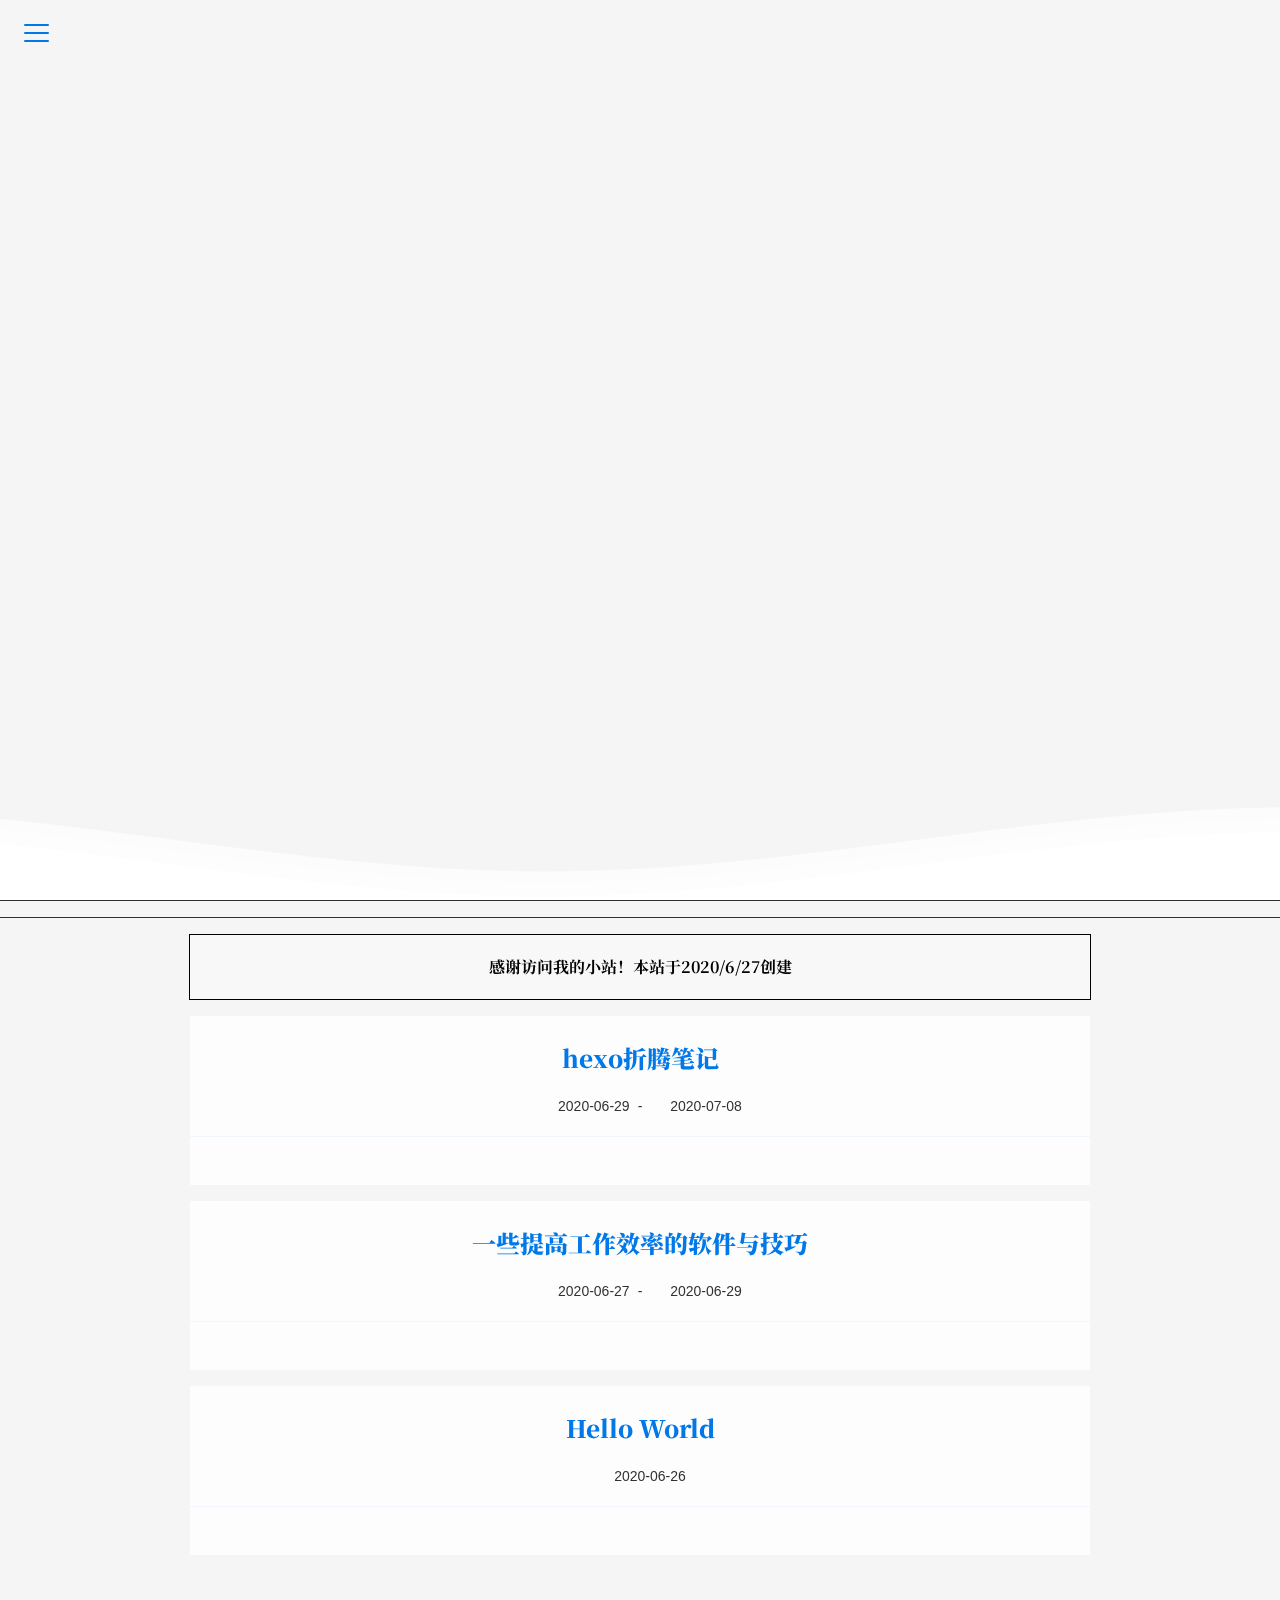
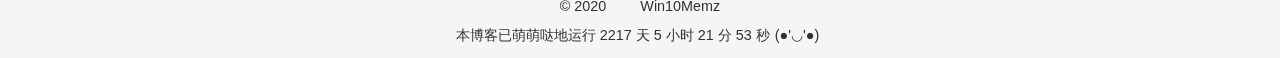
==== commit 5fd14da5: "Site updated: 2020-07-08 16:47:19" ====
--- a/index.html
+++ b/index.html
@@ -13,7 +13,7 @@
 <meta property="og:site_name" content="Win10Memz&#39;s Blog">
 <meta property="og:description" content="一位初中生做的淹没在茫茫互联网海洋中的简单博客罢了">
 <meta property="article:author" content="Win10Memz">
-<meta name="twitter:card" content="summary"><script src="/js/ui/mode.js"></script></head><body class="is-home"><script defer src="https://cdn.jsdelivr.net/npm/animejs@latest/anime.min.js"></script><script defer src="/js/ui/fireworks.js"></script><canvas class="fireworks"></canvas><div class="container"><a class="sidebar-toggle hty-icon-button" id="menu-btn"><div class="hamburger hamburger--spin" type="button"><span class="hamburger-box"><span class="hamburger-inner"></span></span></div></a><div class="sidebar-toggle sidebar-overlay"></div><aside class="sidebar"><script defer src="/js/sidebar.js"></script><div class="sidebar-panel sidebar-panel-active" id="site-overview-wrap"><div class="site-info"><a class="site-author-avatar" href="/about/" title="Win10Memz"><img width="96" loading="lazy" src="https://s1.ax1x.com/2020/06/27/N6dm5R.jpg" alt="Win10Memz"></a><div class="site-author-name"><a href="/about/">Win10Memz</a></div><a class="site-name" href="/about/site.html">Win10Memz's Blog</a><sub class="site-subtitle">Win10Memz的小博客</sub><div class="site-desciption">一位初中生做的淹没在茫茫互联网海洋中的简单博客罢了</div></div><nav class="site-state"><a class="site-state-item hty-icon-button icon-home" href="/" title="ホーム"><span class="site-state-item-icon"><svg class="icon" aria-hidden="true"><use xlink:href="#icon-home-4-line"></use></svg></span></a><div class="site-state-item"><a href="/archives/" title="アーカイブ"><span class="site-state-item-icon"><svg class="icon" aria-hidden="true"><use xlink:href="#icon-archive-line"></use></svg></span><span class="site-state-item-count">4</span></a></div><div class="site-state-item"><a href="/categories/" title="カテゴリ"><span class="site-state-item-icon"><svg class="icon" aria-hidden="true"><use xlink:href="#icon-folder-2-line"></use></svg></span><span class="site-state-item-count">0</span></a></div><div class="site-state-item"><a href="/tags/" title="タグ"><span class="site-state-item-icon"><svg class="icon" aria-hidden="true"><use xlink:href="#icon-price-tag-3-line"></use></svg></span><span class="site-state-item-count">0</span></a></div><a class="site-state-item hty-icon-button" href="https://yun.yunyoujun.cn" target="_blank" rel="noopener" title="文档"><span class="site-state-item-icon"><svg class="icon" aria-hidden="true"><use xlink:href="#icon-settings-line"></use></svg></span></a></nav><hr style="margin-bottom:0.5rem"><div class="links-of-author"><a class="links-of-author-item hty-icon-button" rel="noopener" href="https://wpa.qq.com/msgrd?v=3&amp;uin=1276175507&amp;site=qq&amp;menu=yes" title="QQ" target="_blank" style="color:#12B7F5"><svg class="icon" aria-hidden="true"><use xlink:href="#icon-qq-line"></use></svg></a><a class="links-of-author-item hty-icon-button" rel="noopener" href="https://github.com/win10memz" title="GitHub" target="_blank" style="color:#6e5494"><svg class="icon" aria-hidden="true"><use xlink:href="#icon-github-line"></use></svg></a><a class="links-of-author-item hty-icon-button" rel="noopener" href="https://space.bilibili.com/398930782" title="哔哩哔哩" target="_blank" style="color:#FF8EB3"><svg class="icon" aria-hidden="true"><use xlink:href="#icon-bilibili-line"></use></svg></a><a class="links-of-author-item hty-icon-button" rel="noopener" href="mifen2017@qq.com" title="E-Mail" target="_blank" style="color:#8E71C1"><svg class="icon" aria-hidden="true"><use xlink:href="#icon-mail-line"></use></svg></a></div><br><a class="links-item hty-icon-button" id="toggle-mode-btn" href="javascript:;" title="Mode" style="color: #f1cb64"><svg class="icon" aria-hidden="true"><use xlink:href="#icon-contrast-2-line"></use></svg></a></div></aside><main class="sidebar-translate" id="content"><div id="banner"><div class="banner-line vertical-line-top"></div><div class="banner-line vertical-line-bottom"></div><div class="cloud"><svg class="waves" viewBox="0 24 150 28" preserveAspectRatio="none" shape-rendering="auto"><defs><path id="gentle-wave" d="M-160 44c30 0 58-18 88-18s 58 18 88 18 58-18 88-18 58 18 88 18 v44h-352z" fill="white"></path></defs><g class="parallax"><use xlink:href="#gentle-wave" x="48" y="0" opacity="0.7"></use><use xlink:href="#gentle-wave" x="48" y="3" opacity="0.5"></use><use xlink:href="#gentle-wave" x="48" y="5" opacity="0.3"></use><use xlink:href="#gentle-wave" x="48" y="7"></use></g></svg></div><a id="goDown" aria-label="go-down" href="javascript:window.scrollTo(0, banner.clientHeight);"><svg class="icon" aria-hidden="true"><use xlink:href="#icon-arrow-down-s-line"></use></svg></a></div><script src="/js/ui/banner.js"></script><div id="say"><span id="say-content"></span><small id="say-author"></small><small id="say-from"></small></div><script async src="/js/say.js"></script><div class="notice"><span>感谢访问我的小站！本站于2020/6/27创建</span></div><section class="hty-layout-grid" id="recent-posts"><div class="hty-layout-grid__cell hty-layout-grid__cell--span-12"><article class="hty-card post-card" itemscope itemtype="https://schema.org/Article"><link itemprop="mainEntityOfPage" href="http://yoursite.com/2020/06/29/hexo%E6%8A%98%E8%85%BE%E7%AC%94%E8%AE%B0/"><span hidden itemprop="author" itemscope itemtype="https://schema.org/Person"><meta itemprop="name" content="Win10Memz"><meta itemprop="description"></span><span hidden itemprop="publisher" itemscope itemtype="https://schema.org/Organization"><meta itemprop="name" content="Win10Memz's Blog"></span><div class="post-card-header"><header class="post-header"><h2 class="post-title" itemprop="name headline"><a class="post-title-link" itemprop="url" href="/2020/06/29/hexo%E6%8A%98%E8%85%BE%E7%AC%94%E8%AE%B0/">hexo折腾笔记</a></h2><div class="post-meta"><div class="post-time" style="display:inline-block"><span class="post-meta-item-icon"><svg class="icon" aria-hidden="true"><use xlink:href="#icon-calendar-line"></use></svg></span> <time title="作成日：2020-06-29 14:21:00" itemprop="dateCreated datePublished" datetime="2020-06-29T14:21:00+08:00">2020-06-29</time><span class="post-meta-divider">-</span><span class="post-meta-item-icon"><svg class="icon" aria-hidden="true"><use xlink:href="#icon-calendar-2-line"></use></svg></span> <time title="修正日：2020-07-08 15:40:56" itemprop="dateModified" datetime="2020-07-08T15:40:56+08:00">2020-07-08</time></div></div></header></div><div class="post-card-content text-center"><div class="post-card-excerpt post-markdown"></div></div><div class="hty-card__actions post-card__actions"><div class="post-card-category"><span class="post-meta-item-icon"><svg class="icon" aria-hidden="true"><use xlink:href="#icon-folder-line"></use></svg></span> </div><div class="post-card-tag"><span class="post-meta-item-icon"><svg class="icon" aria-hidden="true"><use xlink:href="#icon-price-tag-3-line"></use></svg></span></div></div></article></div><div class="hty-layout-grid__cell hty-layout-grid__cell--span-12"><article class="hty-card post-card" itemscope itemtype="https://schema.org/Article"><link itemprop="mainEntityOfPage" href="http://yoursite.com/2020/06/27/%E4%B8%80%E4%BA%9B%E6%8F%90%E9%AB%98%E5%B7%A5%E4%BD%9C%E6%95%88%E7%8E%87%E7%9A%84%E8%BD%AF%E4%BB%B6%E4%B8%8E%E6%8A%80%E5%B7%A7/"><span hidden itemprop="author" itemscope itemtype="https://schema.org/Person"><meta itemprop="name" content="Win10Memz"><meta itemprop="description"></span><span hidden itemprop="publisher" itemscope itemtype="https://schema.org/Organization"><meta itemprop="name" content="Win10Memz's Blog"></span><div class="post-card-header"><header class="post-header"><h2 class="post-title" itemprop="name headline"><a class="post-title-link" itemprop="url" href="/2020/06/27/%E4%B8%80%E4%BA%9B%E6%8F%90%E9%AB%98%E5%B7%A5%E4%BD%9C%E6%95%88%E7%8E%87%E7%9A%84%E8%BD%AF%E4%BB%B6%E4%B8%8E%E6%8A%80%E5%B7%A7/">一些提高工作效率的软件与技巧</a></h2><div class="post-meta"><div class="post-time" style="display:inline-block"><span class="post-meta-item-icon"><svg class="icon" aria-hidden="true"><use xlink:href="#icon-calendar-line"></use></svg></span> <time title="作成日：2020-06-27 17:37:31" itemprop="dateCreated datePublished" datetime="2020-06-27T17:37:31+08:00">2020-06-27</time><span class="post-meta-divider">-</span><span class="post-meta-item-icon"><svg class="icon" aria-hidden="true"><use xlink:href="#icon-calendar-2-line"></use></svg></span> <time title="修正日：2020-06-29 14:16:15" itemprop="dateModified" datetime="2020-06-29T14:16:15+08:00">2020-06-29</time></div></div></header></div><div class="post-card-content text-center"><div class="post-card-excerpt post-markdown"></div></div><div class="hty-card__actions post-card__actions"><div class="post-card-category"><span class="post-meta-item-icon"><svg class="icon" aria-hidden="true"><use xlink:href="#icon-folder-line"></use></svg></span> </div><div class="post-card-tag"><span class="post-meta-item-icon"><svg class="icon" aria-hidden="true"><use xlink:href="#icon-price-tag-3-line"></use></svg></span></div></div></article></div><div class="hty-layout-grid__cell hty-layout-grid__cell--span-12"><article class="hty-card post-card" itemscope itemtype="https://schema.org/Article"><link itemprop="mainEntityOfPage" href="http://yoursite.com/2020/06/27/My-hexo-blog-test/"><span hidden itemprop="author" itemscope itemtype="https://schema.org/Person"><meta itemprop="name" content="Win10Memz"><meta itemprop="description"></span><span hidden itemprop="publisher" itemscope itemtype="https://schema.org/Organization"><meta itemprop="name" content="Win10Memz's Blog"></span><div class="post-card-header"><header class="post-header"><h2 class="post-title" itemprop="name headline"><a class="post-title-link" itemprop="url" href="/2020/06/27/My-hexo-blog-test/">My hexo blog test</a></h2><div class="post-meta"><div class="post-time" style="display:inline-block"><span class="post-meta-item-icon"><svg class="icon" aria-hidden="true"><use xlink:href="#icon-calendar-line"></use></svg></span> <time title="作成日：2020-06-27 11:48:18" itemprop="dateCreated datePublished" datetime="2020-06-27T11:48:18+08:00">2020-06-27</time></div></div></header></div><div class="post-card-content text-center"><div class="post-card-excerpt post-markdown"></div></div><div class="hty-card__actions post-card__actions"><div class="post-card-category"><span class="post-meta-item-icon"><svg class="icon" aria-hidden="true"><use xlink:href="#icon-folder-line"></use></svg></span> </div><div class="post-card-tag"><span class="post-meta-item-icon"><svg class="icon" aria-hidden="true"><use xlink:href="#icon-price-tag-3-line"></use></svg></span></div></div></article></div><div class="hty-layout-grid__cell hty-layout-grid__cell--span-12"><article class="hty-card post-card" itemscope itemtype="https://schema.org/Article"><link itemprop="mainEntityOfPage" href="http://yoursite.com/2020/06/26/hello-world/"><span hidden itemprop="author" itemscope itemtype="https://schema.org/Person"><meta itemprop="name" content="Win10Memz"><meta itemprop="description"></span><span hidden itemprop="publisher" itemscope itemtype="https://schema.org/Organization"><meta itemprop="name" content="Win10Memz's Blog"></span><div class="post-card-header"><header class="post-header"><h2 class="post-title" itemprop="name headline"><a class="post-title-link" itemprop="url" href="/2020/06/26/hello-world/">Hello World</a></h2><div class="post-meta"><div class="post-time" style="display:inline-block"><span class="post-meta-item-icon"><svg class="icon" aria-hidden="true"><use xlink:href="#icon-calendar-line"></use></svg></span> <time title="作成日：2020-06-26 23:42:47" itemprop="dateCreated datePublished" datetime="2020-06-26T23:42:47+08:00">2020-06-26</time></div></div></header></div><div class="post-card-content text-center"><div class="post-card-excerpt post-markdown"></div></div><div class="hty-card__actions post-card__actions"><div class="post-card-category"><span class="post-meta-item-icon"><svg class="icon" aria-hidden="true"><use xlink:href="#icon-folder-line"></use></svg></span> </div><div class="post-card-tag"><span class="post-meta-item-icon"><svg class="icon" aria-hidden="true"><use xlink:href="#icon-price-tag-3-line"></use></svg></span></div></div></article></div></section></main><footer class="sidebar-translate" id="footer"><div class="copyright"><span>&copy; 2020 </span><span class="with-love" id="animate"><svg class="icon" aria-hidden="true"><use xlink:href="#icon-cloud-line"></use></svg></span><span class="author"> Win10Memz</span></div><div class="live_time"><span>本博客已萌萌哒地运行</span><span id="display_live_time"></span><span class="moe-text">(●'◡'●)</span><script>function blog_live_time() {
+<meta name="twitter:card" content="summary"><script src="/js/ui/mode.js"></script></head><body class="is-home"><script defer src="https://cdn.jsdelivr.net/npm/animejs@latest/anime.min.js"></script><script defer src="/js/ui/fireworks.js"></script><canvas class="fireworks"></canvas><div class="container"><a class="sidebar-toggle hty-icon-button" id="menu-btn"><div class="hamburger hamburger--spin" type="button"><span class="hamburger-box"><span class="hamburger-inner"></span></span></div></a><div class="sidebar-toggle sidebar-overlay"></div><aside class="sidebar"><script defer src="/js/sidebar.js"></script><div class="sidebar-panel sidebar-panel-active" id="site-overview-wrap"><div class="site-info"><a class="site-author-avatar" href="/about/" title="Win10Memz"><img width="96" loading="lazy" src="https://s1.ax1x.com/2020/06/27/N6dm5R.jpg" alt="Win10Memz"></a><div class="site-author-name"><a href="/about/">Win10Memz</a></div><a class="site-name" href="/about/site.html">Win10Memz's Blog</a><sub class="site-subtitle">Win10Memz的小博客</sub><div class="site-desciption">一位初中生做的淹没在茫茫互联网海洋中的简单博客罢了</div></div><nav class="site-state"><a class="site-state-item hty-icon-button icon-home" href="/" title="ホーム"><span class="site-state-item-icon"><svg class="icon" aria-hidden="true"><use xlink:href="#icon-home-4-line"></use></svg></span></a><div class="site-state-item"><a href="/archives/" title="アーカイブ"><span class="site-state-item-icon"><svg class="icon" aria-hidden="true"><use xlink:href="#icon-archive-line"></use></svg></span><span class="site-state-item-count">3</span></a></div><div class="site-state-item"><a href="/categories/" title="カテゴリ"><span class="site-state-item-icon"><svg class="icon" aria-hidden="true"><use xlink:href="#icon-folder-2-line"></use></svg></span><span class="site-state-item-count">0</span></a></div><div class="site-state-item"><a href="/tags/" title="タグ"><span class="site-state-item-icon"><svg class="icon" aria-hidden="true"><use xlink:href="#icon-price-tag-3-line"></use></svg></span><span class="site-state-item-count">0</span></a></div><a class="site-state-item hty-icon-button" href="https://yun.yunyoujun.cn" target="_blank" rel="noopener" title="文档"><span class="site-state-item-icon"><svg class="icon" aria-hidden="true"><use xlink:href="#icon-settings-line"></use></svg></span></a></nav><hr style="margin-bottom:0.5rem"><div class="links-of-author"><a class="links-of-author-item hty-icon-button" rel="noopener" href="https://wpa.qq.com/msgrd?v=3&amp;uin=1276175507&amp;site=qq&amp;menu=yes" title="QQ" target="_blank" style="color:#12B7F5"><svg class="icon" aria-hidden="true"><use xlink:href="#icon-qq-line"></use></svg></a><a class="links-of-author-item hty-icon-button" rel="noopener" href="https://github.com/win10memz" title="GitHub" target="_blank" style="color:#6e5494"><svg class="icon" aria-hidden="true"><use xlink:href="#icon-github-line"></use></svg></a><a class="links-of-author-item hty-icon-button" rel="noopener" href="https://space.bilibili.com/398930782" title="哔哩哔哩" target="_blank" style="color:#FF8EB3"><svg class="icon" aria-hidden="true"><use xlink:href="#icon-bilibili-line"></use></svg></a><a class="links-of-author-item hty-icon-button" rel="noopener" href="mifen2017@qq.com" title="E-Mail" target="_blank" style="color:#8E71C1"><svg class="icon" aria-hidden="true"><use xlink:href="#icon-mail-line"></use></svg></a></div><br><a class="links-item hty-icon-button" id="toggle-mode-btn" href="javascript:;" title="Mode" style="color: #f1cb64"><svg class="icon" aria-hidden="true"><use xlink:href="#icon-contrast-2-line"></use></svg></a></div></aside><main class="sidebar-translate" id="content"><div id="banner"><div class="banner-line vertical-line-top"></div><div class="banner-line vertical-line-bottom"></div><div class="cloud"><svg class="waves" viewBox="0 24 150 28" preserveAspectRatio="none" shape-rendering="auto"><defs><path id="gentle-wave" d="M-160 44c30 0 58-18 88-18s 58 18 88 18 58-18 88-18 58 18 88 18 v44h-352z" fill="white"></path></defs><g class="parallax"><use xlink:href="#gentle-wave" x="48" y="0" opacity="0.7"></use><use xlink:href="#gentle-wave" x="48" y="3" opacity="0.5"></use><use xlink:href="#gentle-wave" x="48" y="5" opacity="0.3"></use><use xlink:href="#gentle-wave" x="48" y="7"></use></g></svg></div><a id="goDown" aria-label="go-down" href="javascript:window.scrollTo(0, banner.clientHeight);"><svg class="icon" aria-hidden="true"><use xlink:href="#icon-arrow-down-s-line"></use></svg></a></div><script src="/js/ui/banner.js"></script><div id="say"><span id="say-content"></span><small id="say-author"></small><small id="say-from"></small></div><script async src="/js/say.js"></script><div class="notice"><span>感谢访问我的小站！本站于2020/6/27创建</span></div><section class="hty-layout-grid" id="recent-posts"><div class="hty-layout-grid__cell hty-layout-grid__cell--span-12"><article class="hty-card post-card" itemscope itemtype="https://schema.org/Article"><link itemprop="mainEntityOfPage" href="http://yoursite.com/2020/06/29/hexo%E6%8A%98%E8%85%BE%E7%AC%94%E8%AE%B0/"><span hidden itemprop="author" itemscope itemtype="https://schema.org/Person"><meta itemprop="name" content="Win10Memz"><meta itemprop="description"></span><span hidden itemprop="publisher" itemscope itemtype="https://schema.org/Organization"><meta itemprop="name" content="Win10Memz's Blog"></span><div class="post-card-header"><header class="post-header"><h2 class="post-title" itemprop="name headline"><a class="post-title-link" itemprop="url" href="/2020/06/29/hexo%E6%8A%98%E8%85%BE%E7%AC%94%E8%AE%B0/">hexo折腾笔记</a></h2><div class="post-meta"><div class="post-time" style="display:inline-block"><span class="post-meta-item-icon"><svg class="icon" aria-hidden="true"><use xlink:href="#icon-calendar-line"></use></svg></span> <time title="作成日：2020-06-29 14:21:00" itemprop="dateCreated datePublished" datetime="2020-06-29T14:21:00+08:00">2020-06-29</time><span class="post-meta-divider">-</span><span class="post-meta-item-icon"><svg class="icon" aria-hidden="true"><use xlink:href="#icon-calendar-2-line"></use></svg></span> <time title="修正日：2020-07-08 15:40:56" itemprop="dateModified" datetime="2020-07-08T15:40:56+08:00">2020-07-08</time></div></div></header></div><div class="post-card-content text-center"><div class="post-card-excerpt post-markdown"></div></div><div class="hty-card__actions post-card__actions"><div class="post-card-category"><span class="post-meta-item-icon"><svg class="icon" aria-hidden="true"><use xlink:href="#icon-folder-line"></use></svg></span> </div><div class="post-card-tag"><span class="post-meta-item-icon"><svg class="icon" aria-hidden="true"><use xlink:href="#icon-price-tag-3-line"></use></svg></span></div></div></article></div><div class="hty-layout-grid__cell hty-layout-grid__cell--span-12"><article class="hty-card post-card" itemscope itemtype="https://schema.org/Article"><link itemprop="mainEntityOfPage" href="http://yoursite.com/2020/06/27/%E4%B8%80%E4%BA%9B%E6%8F%90%E9%AB%98%E5%B7%A5%E4%BD%9C%E6%95%88%E7%8E%87%E7%9A%84%E8%BD%AF%E4%BB%B6%E4%B8%8E%E6%8A%80%E5%B7%A7/"><span hidden itemprop="author" itemscope itemtype="https://schema.org/Person"><meta itemprop="name" content="Win10Memz"><meta itemprop="description"></span><span hidden itemprop="publisher" itemscope itemtype="https://schema.org/Organization"><meta itemprop="name" content="Win10Memz's Blog"></span><div class="post-card-header"><header class="post-header"><h2 class="post-title" itemprop="name headline"><a class="post-title-link" itemprop="url" href="/2020/06/27/%E4%B8%80%E4%BA%9B%E6%8F%90%E9%AB%98%E5%B7%A5%E4%BD%9C%E6%95%88%E7%8E%87%E7%9A%84%E8%BD%AF%E4%BB%B6%E4%B8%8E%E6%8A%80%E5%B7%A7/">一些提高工作效率的软件与技巧</a></h2><div class="post-meta"><div class="post-time" style="display:inline-block"><span class="post-meta-item-icon"><svg class="icon" aria-hidden="true"><use xlink:href="#icon-calendar-line"></use></svg></span> <time title="作成日：2020-06-27 17:37:31" itemprop="dateCreated datePublished" datetime="2020-06-27T17:37:31+08:00">2020-06-27</time><span class="post-meta-divider">-</span><span class="post-meta-item-icon"><svg class="icon" aria-hidden="true"><use xlink:href="#icon-calendar-2-line"></use></svg></span> <time title="修正日：2020-06-29 14:16:15" itemprop="dateModified" datetime="2020-06-29T14:16:15+08:00">2020-06-29</time></div></div></header></div><div class="post-card-content text-center"><div class="post-card-excerpt post-markdown"></div></div><div class="hty-card__actions post-card__actions"><div class="post-card-category"><span class="post-meta-item-icon"><svg class="icon" aria-hidden="true"><use xlink:href="#icon-folder-line"></use></svg></span> </div><div class="post-card-tag"><span class="post-meta-item-icon"><svg class="icon" aria-hidden="true"><use xlink:href="#icon-price-tag-3-line"></use></svg></span></div></div></article></div><div class="hty-layout-grid__cell hty-layout-grid__cell--span-12"><article class="hty-card post-card" itemscope itemtype="https://schema.org/Article"><link itemprop="mainEntityOfPage" href="http://yoursite.com/2020/06/26/hello-world/"><span hidden itemprop="author" itemscope itemtype="https://schema.org/Person"><meta itemprop="name" content="Win10Memz"><meta itemprop="description"></span><span hidden itemprop="publisher" itemscope itemtype="https://schema.org/Organization"><meta itemprop="name" content="Win10Memz's Blog"></span><div class="post-card-header"><header class="post-header"><h2 class="post-title" itemprop="name headline"><a class="post-title-link" itemprop="url" href="/2020/06/26/hello-world/">Hello World</a></h2><div class="post-meta"><div class="post-time" style="display:inline-block"><span class="post-meta-item-icon"><svg class="icon" aria-hidden="true"><use xlink:href="#icon-calendar-line"></use></svg></span> <time title="作成日：2020-06-26 23:42:47" itemprop="dateCreated datePublished" datetime="2020-06-26T23:42:47+08:00">2020-06-26</time></div></div></header></div><div class="post-card-content text-center"><div class="post-card-excerpt post-markdown"></div></div><div class="hty-card__actions post-card__actions"><div class="post-card-category"><span class="post-meta-item-icon"><svg class="icon" aria-hidden="true"><use xlink:href="#icon-folder-line"></use></svg></span> </div><div class="post-card-tag"><span class="post-meta-item-icon"><svg class="icon" aria-hidden="true"><use xlink:href="#icon-price-tag-3-line"></use></svg></span></div></div></article></div></section></main><footer class="sidebar-translate" id="footer"><div class="copyright"><span>&copy; 2020 </span><span class="with-love" id="animate"><svg class="icon" aria-hidden="true"><use xlink:href="#icon-cloud-line"></use></svg></span><span class="author"> Win10Memz</span></div><div class="live_time"><span>本博客已萌萌哒地运行</span><span id="display_live_time"></span><span class="moe-text">(●'◡'●)</span><script>function blog_live_time() {
   window.setTimeout(blog_live_time, 1000);
   const start = new Date('2020-06-28T00:00:00');
   const now = new Date();
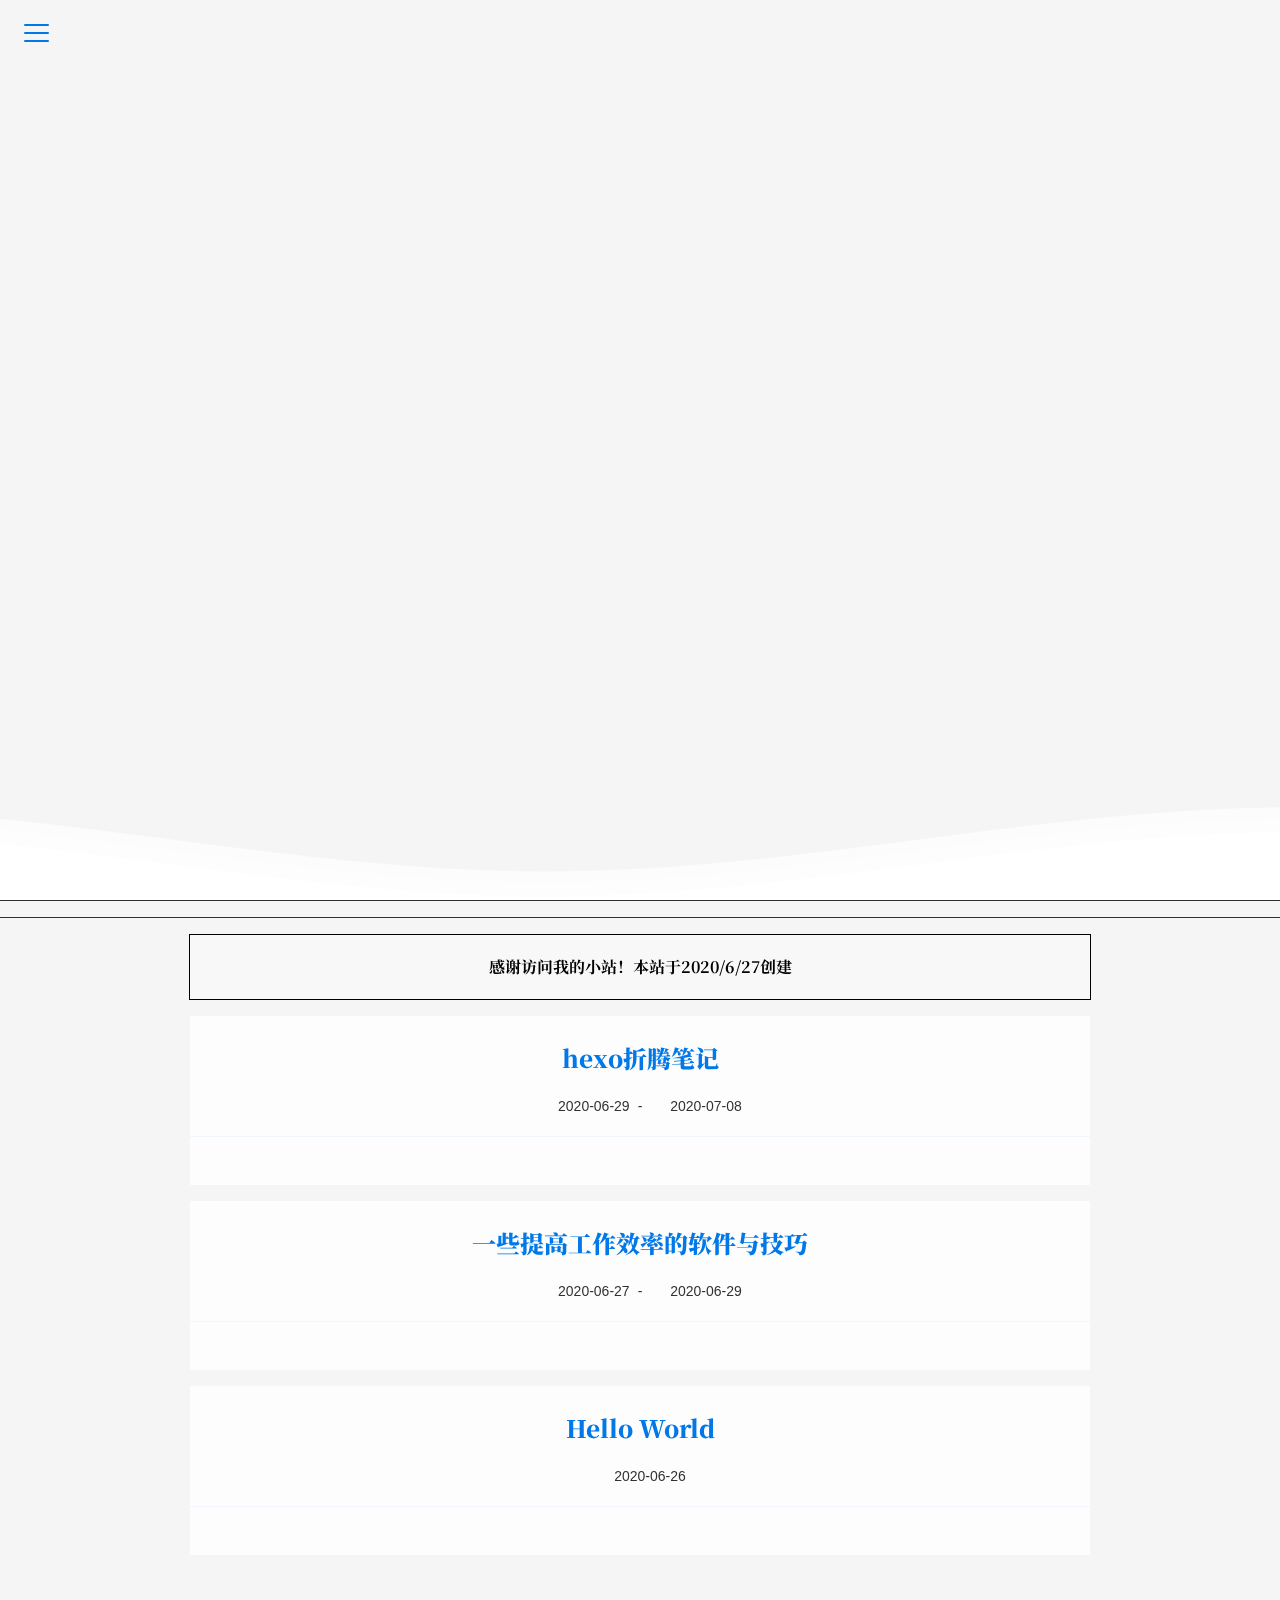
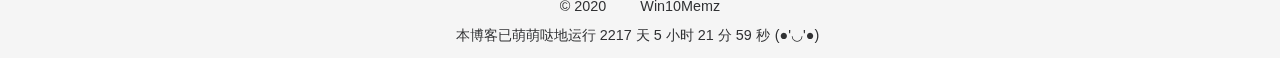
==== commit 2b4f097d: "Site updated: 2020-07-08 17:59:55" ====
--- a/index.html
+++ b/index.html
@@ -13,7 +13,7 @@
 <meta property="og:site_name" content="Win10Memz&#39;s Blog">
 <meta property="og:description" content="一位初中生做的淹没在茫茫互联网海洋中的简单博客罢了">
 <meta property="article:author" content="Win10Memz">
-<meta name="twitter:card" content="summary"><script src="/js/ui/mode.js"></script></head><body class="is-home"><script defer src="https://cdn.jsdelivr.net/npm/animejs@latest/anime.min.js"></script><script defer src="/js/ui/fireworks.js"></script><canvas class="fireworks"></canvas><div class="container"><a class="sidebar-toggle hty-icon-button" id="menu-btn"><div class="hamburger hamburger--spin" type="button"><span class="hamburger-box"><span class="hamburger-inner"></span></span></div></a><div class="sidebar-toggle sidebar-overlay"></div><aside class="sidebar"><script defer src="/js/sidebar.js"></script><div class="sidebar-panel sidebar-panel-active" id="site-overview-wrap"><div class="site-info"><a class="site-author-avatar" href="/about/" title="Win10Memz"><img width="96" loading="lazy" src="https://s1.ax1x.com/2020/06/27/N6dm5R.jpg" alt="Win10Memz"></a><div class="site-author-name"><a href="/about/">Win10Memz</a></div><a class="site-name" href="/about/site.html">Win10Memz's Blog</a><sub class="site-subtitle">Win10Memz的小博客</sub><div class="site-desciption">一位初中生做的淹没在茫茫互联网海洋中的简单博客罢了</div></div><nav class="site-state"><a class="site-state-item hty-icon-button icon-home" href="/" title="ホーム"><span class="site-state-item-icon"><svg class="icon" aria-hidden="true"><use xlink:href="#icon-home-4-line"></use></svg></span></a><div class="site-state-item"><a href="/archives/" title="アーカイブ"><span class="site-state-item-icon"><svg class="icon" aria-hidden="true"><use xlink:href="#icon-archive-line"></use></svg></span><span class="site-state-item-count">3</span></a></div><div class="site-state-item"><a href="/categories/" title="カテゴリ"><span class="site-state-item-icon"><svg class="icon" aria-hidden="true"><use xlink:href="#icon-folder-2-line"></use></svg></span><span class="site-state-item-count">0</span></a></div><div class="site-state-item"><a href="/tags/" title="タグ"><span class="site-state-item-icon"><svg class="icon" aria-hidden="true"><use xlink:href="#icon-price-tag-3-line"></use></svg></span><span class="site-state-item-count">0</span></a></div><a class="site-state-item hty-icon-button" href="https://yun.yunyoujun.cn" target="_blank" rel="noopener" title="文档"><span class="site-state-item-icon"><svg class="icon" aria-hidden="true"><use xlink:href="#icon-settings-line"></use></svg></span></a></nav><hr style="margin-bottom:0.5rem"><div class="links-of-author"><a class="links-of-author-item hty-icon-button" rel="noopener" href="https://wpa.qq.com/msgrd?v=3&amp;uin=1276175507&amp;site=qq&amp;menu=yes" title="QQ" target="_blank" style="color:#12B7F5"><svg class="icon" aria-hidden="true"><use xlink:href="#icon-qq-line"></use></svg></a><a class="links-of-author-item hty-icon-button" rel="noopener" href="https://github.com/win10memz" title="GitHub" target="_blank" style="color:#6e5494"><svg class="icon" aria-hidden="true"><use xlink:href="#icon-github-line"></use></svg></a><a class="links-of-author-item hty-icon-button" rel="noopener" href="https://space.bilibili.com/398930782" title="哔哩哔哩" target="_blank" style="color:#FF8EB3"><svg class="icon" aria-hidden="true"><use xlink:href="#icon-bilibili-line"></use></svg></a><a class="links-of-author-item hty-icon-button" rel="noopener" href="mifen2017@qq.com" title="E-Mail" target="_blank" style="color:#8E71C1"><svg class="icon" aria-hidden="true"><use xlink:href="#icon-mail-line"></use></svg></a></div><br><a class="links-item hty-icon-button" id="toggle-mode-btn" href="javascript:;" title="Mode" style="color: #f1cb64"><svg class="icon" aria-hidden="true"><use xlink:href="#icon-contrast-2-line"></use></svg></a></div></aside><main class="sidebar-translate" id="content"><div id="banner"><div class="banner-line vertical-line-top"></div><div class="banner-line vertical-line-bottom"></div><div class="cloud"><svg class="waves" viewBox="0 24 150 28" preserveAspectRatio="none" shape-rendering="auto"><defs><path id="gentle-wave" d="M-160 44c30 0 58-18 88-18s 58 18 88 18 58-18 88-18 58 18 88 18 v44h-352z" fill="white"></path></defs><g class="parallax"><use xlink:href="#gentle-wave" x="48" y="0" opacity="0.7"></use><use xlink:href="#gentle-wave" x="48" y="3" opacity="0.5"></use><use xlink:href="#gentle-wave" x="48" y="5" opacity="0.3"></use><use xlink:href="#gentle-wave" x="48" y="7"></use></g></svg></div><a id="goDown" aria-label="go-down" href="javascript:window.scrollTo(0, banner.clientHeight);"><svg class="icon" aria-hidden="true"><use xlink:href="#icon-arrow-down-s-line"></use></svg></a></div><script src="/js/ui/banner.js"></script><div id="say"><span id="say-content"></span><small id="say-author"></small><small id="say-from"></small></div><script async src="/js/say.js"></script><div class="notice"><span>感谢访问我的小站！本站于2020/6/27创建</span></div><section class="hty-layout-grid" id="recent-posts"><div class="hty-layout-grid__cell hty-layout-grid__cell--span-12"><article class="hty-card post-card" itemscope itemtype="https://schema.org/Article"><link itemprop="mainEntityOfPage" href="http://yoursite.com/2020/06/29/hexo%E6%8A%98%E8%85%BE%E7%AC%94%E8%AE%B0/"><span hidden itemprop="author" itemscope itemtype="https://schema.org/Person"><meta itemprop="name" content="Win10Memz"><meta itemprop="description"></span><span hidden itemprop="publisher" itemscope itemtype="https://schema.org/Organization"><meta itemprop="name" content="Win10Memz's Blog"></span><div class="post-card-header"><header class="post-header"><h2 class="post-title" itemprop="name headline"><a class="post-title-link" itemprop="url" href="/2020/06/29/hexo%E6%8A%98%E8%85%BE%E7%AC%94%E8%AE%B0/">hexo折腾笔记</a></h2><div class="post-meta"><div class="post-time" style="display:inline-block"><span class="post-meta-item-icon"><svg class="icon" aria-hidden="true"><use xlink:href="#icon-calendar-line"></use></svg></span> <time title="作成日：2020-06-29 14:21:00" itemprop="dateCreated datePublished" datetime="2020-06-29T14:21:00+08:00">2020-06-29</time><span class="post-meta-divider">-</span><span class="post-meta-item-icon"><svg class="icon" aria-hidden="true"><use xlink:href="#icon-calendar-2-line"></use></svg></span> <time title="修正日：2020-07-08 15:40:56" itemprop="dateModified" datetime="2020-07-08T15:40:56+08:00">2020-07-08</time></div></div></header></div><div class="post-card-content text-center"><div class="post-card-excerpt post-markdown"></div></div><div class="hty-card__actions post-card__actions"><div class="post-card-category"><span class="post-meta-item-icon"><svg class="icon" aria-hidden="true"><use xlink:href="#icon-folder-line"></use></svg></span> </div><div class="post-card-tag"><span class="post-meta-item-icon"><svg class="icon" aria-hidden="true"><use xlink:href="#icon-price-tag-3-line"></use></svg></span></div></div></article></div><div class="hty-layout-grid__cell hty-layout-grid__cell--span-12"><article class="hty-card post-card" itemscope itemtype="https://schema.org/Article"><link itemprop="mainEntityOfPage" href="http://yoursite.com/2020/06/27/%E4%B8%80%E4%BA%9B%E6%8F%90%E9%AB%98%E5%B7%A5%E4%BD%9C%E6%95%88%E7%8E%87%E7%9A%84%E8%BD%AF%E4%BB%B6%E4%B8%8E%E6%8A%80%E5%B7%A7/"><span hidden itemprop="author" itemscope itemtype="https://schema.org/Person"><meta itemprop="name" content="Win10Memz"><meta itemprop="description"></span><span hidden itemprop="publisher" itemscope itemtype="https://schema.org/Organization"><meta itemprop="name" content="Win10Memz's Blog"></span><div class="post-card-header"><header class="post-header"><h2 class="post-title" itemprop="name headline"><a class="post-title-link" itemprop="url" href="/2020/06/27/%E4%B8%80%E4%BA%9B%E6%8F%90%E9%AB%98%E5%B7%A5%E4%BD%9C%E6%95%88%E7%8E%87%E7%9A%84%E8%BD%AF%E4%BB%B6%E4%B8%8E%E6%8A%80%E5%B7%A7/">一些提高工作效率的软件与技巧</a></h2><div class="post-meta"><div class="post-time" style="display:inline-block"><span class="post-meta-item-icon"><svg class="icon" aria-hidden="true"><use xlink:href="#icon-calendar-line"></use></svg></span> <time title="作成日：2020-06-27 17:37:31" itemprop="dateCreated datePublished" datetime="2020-06-27T17:37:31+08:00">2020-06-27</time><span class="post-meta-divider">-</span><span class="post-meta-item-icon"><svg class="icon" aria-hidden="true"><use xlink:href="#icon-calendar-2-line"></use></svg></span> <time title="修正日：2020-06-29 14:16:15" itemprop="dateModified" datetime="2020-06-29T14:16:15+08:00">2020-06-29</time></div></div></header></div><div class="post-card-content text-center"><div class="post-card-excerpt post-markdown"></div></div><div class="hty-card__actions post-card__actions"><div class="post-card-category"><span class="post-meta-item-icon"><svg class="icon" aria-hidden="true"><use xlink:href="#icon-folder-line"></use></svg></span> </div><div class="post-card-tag"><span class="post-meta-item-icon"><svg class="icon" aria-hidden="true"><use xlink:href="#icon-price-tag-3-line"></use></svg></span></div></div></article></div><div class="hty-layout-grid__cell hty-layout-grid__cell--span-12"><article class="hty-card post-card" itemscope itemtype="https://schema.org/Article"><link itemprop="mainEntityOfPage" href="http://yoursite.com/2020/06/26/hello-world/"><span hidden itemprop="author" itemscope itemtype="https://schema.org/Person"><meta itemprop="name" content="Win10Memz"><meta itemprop="description"></span><span hidden itemprop="publisher" itemscope itemtype="https://schema.org/Organization"><meta itemprop="name" content="Win10Memz's Blog"></span><div class="post-card-header"><header class="post-header"><h2 class="post-title" itemprop="name headline"><a class="post-title-link" itemprop="url" href="/2020/06/26/hello-world/">Hello World</a></h2><div class="post-meta"><div class="post-time" style="display:inline-block"><span class="post-meta-item-icon"><svg class="icon" aria-hidden="true"><use xlink:href="#icon-calendar-line"></use></svg></span> <time title="作成日：2020-06-26 23:42:47" itemprop="dateCreated datePublished" datetime="2020-06-26T23:42:47+08:00">2020-06-26</time></div></div></header></div><div class="post-card-content text-center"><div class="post-card-excerpt post-markdown"></div></div><div class="hty-card__actions post-card__actions"><div class="post-card-category"><span class="post-meta-item-icon"><svg class="icon" aria-hidden="true"><use xlink:href="#icon-folder-line"></use></svg></span> </div><div class="post-card-tag"><span class="post-meta-item-icon"><svg class="icon" aria-hidden="true"><use xlink:href="#icon-price-tag-3-line"></use></svg></span></div></div></article></div></section></main><footer class="sidebar-translate" id="footer"><div class="copyright"><span>&copy; 2020 </span><span class="with-love" id="animate"><svg class="icon" aria-hidden="true"><use xlink:href="#icon-cloud-line"></use></svg></span><span class="author"> Win10Memz</span></div><div class="live_time"><span>本博客已萌萌哒地运行</span><span id="display_live_time"></span><span class="moe-text">(●'◡'●)</span><script>function blog_live_time() {
+<meta name="twitter:card" content="summary"><script src="/js/ui/mode.js"></script></head><body class="is-home"><script defer src="https://cdn.jsdelivr.net/npm/animejs@latest/anime.min.js"></script><script defer src="/js/ui/fireworks.js"></script><canvas class="fireworks"></canvas><div class="container"><a class="sidebar-toggle hty-icon-button" id="menu-btn"><div class="hamburger hamburger--spin" type="button"><span class="hamburger-box"><span class="hamburger-inner"></span></span></div></a><div class="sidebar-toggle sidebar-overlay"></div><aside class="sidebar"><script defer src="/js/sidebar.js"></script><div class="sidebar-panel sidebar-panel-active" id="site-overview-wrap"><div class="site-info"><a class="site-author-avatar" href="/about/" title="Win10Memz"><img width="96" loading="lazy" src="https://s1.ax1x.com/2020/06/27/N6dm5R.jpg" alt="Win10Memz"></a><div class="site-author-name"><a href="/about/">Win10Memz</a></div><a class="site-name" href="/about/site.html">Win10Memz's Blog</a><sub class="site-subtitle">Win10Memz的小博客</sub><div class="site-desciption">一位初中生做的淹没在茫茫互联网海洋中的简单博客罢了</div></div><nav class="site-state"><a class="site-state-item hty-icon-button icon-home" href="/" title="Home"><span class="site-state-item-icon"><svg class="icon" aria-hidden="true"><use xlink:href="#icon-home-4-line"></use></svg></span></a><div class="site-state-item"><a href="/archives/" title="Archives"><span class="site-state-item-icon"><svg class="icon" aria-hidden="true"><use xlink:href="#icon-archive-line"></use></svg></span><span class="site-state-item-count">3</span></a></div><div class="site-state-item"><a href="/categories/" title="Categories"><span class="site-state-item-icon"><svg class="icon" aria-hidden="true"><use xlink:href="#icon-folder-2-line"></use></svg></span><span class="site-state-item-count">0</span></a></div><div class="site-state-item"><a href="/tags/" title="Tags"><span class="site-state-item-icon"><svg class="icon" aria-hidden="true"><use xlink:href="#icon-price-tag-3-line"></use></svg></span><span class="site-state-item-count">0</span></a></div><a class="site-state-item hty-icon-button" href="https://yun.yunyoujun.cn" target="_blank" rel="noopener" title="文档"><span class="site-state-item-icon"><svg class="icon" aria-hidden="true"><use xlink:href="#icon-settings-line"></use></svg></span></a></nav><hr style="margin-bottom:0.5rem"><div class="links-of-author"><a class="links-of-author-item hty-icon-button" rel="noopener" href="https://wpa.qq.com/msgrd?v=3&amp;uin=1276175507&amp;site=qq&amp;menu=yes" title="QQ" target="_blank" style="color:#12B7F5"><svg class="icon" aria-hidden="true"><use xlink:href="#icon-qq-line"></use></svg></a><a class="links-of-author-item hty-icon-button" rel="noopener" href="https://github.com/win10memz" title="GitHub" target="_blank" style="color:#6e5494"><svg class="icon" aria-hidden="true"><use xlink:href="#icon-github-line"></use></svg></a><a class="links-of-author-item hty-icon-button" rel="noopener" href="https://space.bilibili.com/398930782" title="哔哩哔哩" target="_blank" style="color:#FF8EB3"><svg class="icon" aria-hidden="true"><use xlink:href="#icon-bilibili-line"></use></svg></a><a class="links-of-author-item hty-icon-button" rel="noopener" href="mifen2017@qq.com" title="E-Mail" target="_blank" style="color:#8E71C1"><svg class="icon" aria-hidden="true"><use xlink:href="#icon-mail-line"></use></svg></a></div><hr style="margin:0.5rem 1rem"><div class="links"><a class="links-item hty-icon-button" href="/links/" title="我的小伙伴们" style="color:dodgerblue"><svg class="icon" aria-hidden="true"><use xlink:href="#icon-genderless-line"></use></svg></a></div><br><a class="links-item hty-icon-button" id="toggle-mode-btn" href="javascript:;" title="Mode" style="color: #f1cb64"><svg class="icon" aria-hidden="true"><use xlink:href="#icon-contrast-2-line"></use></svg></a></div></aside><main class="sidebar-translate" id="content"><div id="banner"><div class="banner-line vertical-line-top"></div><div class="banner-line vertical-line-bottom"></div><div class="cloud"><svg class="waves" viewBox="0 24 150 28" preserveAspectRatio="none" shape-rendering="auto"><defs><path id="gentle-wave" d="M-160 44c30 0 58-18 88-18s 58 18 88 18 58-18 88-18 58 18 88 18 v44h-352z" fill="white"></path></defs><g class="parallax"><use xlink:href="#gentle-wave" x="48" y="0" opacity="0.7"></use><use xlink:href="#gentle-wave" x="48" y="3" opacity="0.5"></use><use xlink:href="#gentle-wave" x="48" y="5" opacity="0.3"></use><use xlink:href="#gentle-wave" x="48" y="7"></use></g></svg></div><a id="goDown" aria-label="go-down" href="javascript:window.scrollTo(0, banner.clientHeight);"><svg class="icon" aria-hidden="true"><use xlink:href="#icon-arrow-down-s-line"></use></svg></a></div><script src="/js/ui/banner.js"></script><div id="say"><span id="say-content"></span><small id="say-author"></small><small id="say-from"></small></div><script async src="/js/say.js"></script><div class="notice"><span>感谢访问我的小站！本站于2020/6/27创建</span></div><section class="hty-layout-grid" id="recent-posts"><div class="hty-layout-grid__cell hty-layout-grid__cell--span-12"><article class="hty-card post-card" itemscope itemtype="https://schema.org/Article"><link itemprop="mainEntityOfPage" href="http://yoursite.com/2020/06/29/hexo%E6%8A%98%E8%85%BE%E7%AC%94%E8%AE%B0/"><span hidden itemprop="author" itemscope itemtype="https://schema.org/Person"><meta itemprop="name" content="Win10Memz"><meta itemprop="description"></span><span hidden itemprop="publisher" itemscope itemtype="https://schema.org/Organization"><meta itemprop="name" content="Win10Memz's Blog"></span><div class="post-card-header"><header class="post-header"><h2 class="post-title" itemprop="name headline"><a class="post-title-link" itemprop="url" href="/2020/06/29/hexo%E6%8A%98%E8%85%BE%E7%AC%94%E8%AE%B0/">hexo折腾笔记</a></h2><div class="post-meta"><div class="post-time" style="display:inline-block"><span class="post-meta-item-icon"><svg class="icon" aria-hidden="true"><use xlink:href="#icon-calendar-line"></use></svg></span> <time title="Created: 2020-06-29 14:21:00" itemprop="dateCreated datePublished" datetime="2020-06-29T14:21:00+08:00">2020-06-29</time><span class="post-meta-divider">-</span><span class="post-meta-item-icon"><svg class="icon" aria-hidden="true"><use xlink:href="#icon-calendar-2-line"></use></svg></span> <time title="Modified: 2020-07-08 17:41:14" itemprop="dateModified" datetime="2020-07-08T17:41:14+08:00">2020-07-08</time></div></div></header></div><div class="post-card-content text-center"><div class="post-card-excerpt post-markdown"></div></div><div class="hty-card__actions post-card__actions"><div class="post-card-category"><span class="post-meta-item-icon"><svg class="icon" aria-hidden="true"><use xlink:href="#icon-folder-line"></use></svg></span> </div><div class="post-card-tag"><span class="post-meta-item-icon"><svg class="icon" aria-hidden="true"><use xlink:href="#icon-price-tag-3-line"></use></svg></span></div></div></article></div><div class="hty-layout-grid__cell hty-layout-grid__cell--span-12"><article class="hty-card post-card" itemscope itemtype="https://schema.org/Article"><link itemprop="mainEntityOfPage" href="http://yoursite.com/2020/06/27/%E4%B8%80%E4%BA%9B%E6%8F%90%E9%AB%98%E5%B7%A5%E4%BD%9C%E6%95%88%E7%8E%87%E7%9A%84%E8%BD%AF%E4%BB%B6%E4%B8%8E%E6%8A%80%E5%B7%A7/"><span hidden itemprop="author" itemscope itemtype="https://schema.org/Person"><meta itemprop="name" content="Win10Memz"><meta itemprop="description"></span><span hidden itemprop="publisher" itemscope itemtype="https://schema.org/Organization"><meta itemprop="name" content="Win10Memz's Blog"></span><div class="post-card-header"><header class="post-header"><h2 class="post-title" itemprop="name headline"><a class="post-title-link" itemprop="url" href="/2020/06/27/%E4%B8%80%E4%BA%9B%E6%8F%90%E9%AB%98%E5%B7%A5%E4%BD%9C%E6%95%88%E7%8E%87%E7%9A%84%E8%BD%AF%E4%BB%B6%E4%B8%8E%E6%8A%80%E5%B7%A7/">一些提高工作效率的软件与技巧</a></h2><div class="post-meta"><div class="post-time" style="display:inline-block"><span class="post-meta-item-icon"><svg class="icon" aria-hidden="true"><use xlink:href="#icon-calendar-line"></use></svg></span> <time title="Created: 2020-06-27 17:37:31" itemprop="dateCreated datePublished" datetime="2020-06-27T17:37:31+08:00">2020-06-27</time><span class="post-meta-divider">-</span><span class="post-meta-item-icon"><svg class="icon" aria-hidden="true"><use xlink:href="#icon-calendar-2-line"></use></svg></span> <time title="Modified: 2020-06-29 14:16:15" itemprop="dateModified" datetime="2020-06-29T14:16:15+08:00">2020-06-29</time></div></div></header></div><div class="post-card-content text-center"><div class="post-card-excerpt post-markdown"></div></div><div class="hty-card__actions post-card__actions"><div class="post-card-category"><span class="post-meta-item-icon"><svg class="icon" aria-hidden="true"><use xlink:href="#icon-folder-line"></use></svg></span> </div><div class="post-card-tag"><span class="post-meta-item-icon"><svg class="icon" aria-hidden="true"><use xlink:href="#icon-price-tag-3-line"></use></svg></span></div></div></article></div><div class="hty-layout-grid__cell hty-layout-grid__cell--span-12"><article class="hty-card post-card" itemscope itemtype="https://schema.org/Article"><link itemprop="mainEntityOfPage" href="http://yoursite.com/2020/06/26/hello-world/"><span hidden itemprop="author" itemscope itemtype="https://schema.org/Person"><meta itemprop="name" content="Win10Memz"><meta itemprop="description"></span><span hidden itemprop="publisher" itemscope itemtype="https://schema.org/Organization"><meta itemprop="name" content="Win10Memz's Blog"></span><div class="post-card-header"><header class="post-header"><h2 class="post-title" itemprop="name headline"><a class="post-title-link" itemprop="url" href="/2020/06/26/hello-world/">Hello World</a></h2><div class="post-meta"><div class="post-time" style="display:inline-block"><span class="post-meta-item-icon"><svg class="icon" aria-hidden="true"><use xlink:href="#icon-calendar-line"></use></svg></span> <time title="Created: 2020-06-26 23:42:47" itemprop="dateCreated datePublished" datetime="2020-06-26T23:42:47+08:00">2020-06-26</time></div></div></header></div><div class="post-card-content text-center"><div class="post-card-excerpt post-markdown"></div></div><div class="hty-card__actions post-card__actions"><div class="post-card-category"><span class="post-meta-item-icon"><svg class="icon" aria-hidden="true"><use xlink:href="#icon-folder-line"></use></svg></span> </div><div class="post-card-tag"><span class="post-meta-item-icon"><svg class="icon" aria-hidden="true"><use xlink:href="#icon-price-tag-3-line"></use></svg></span></div></div></article></div></section></main><footer class="sidebar-translate" id="footer"><div class="copyright"><span>&copy; 2020 </span><span class="with-love" id="animate"><svg class="icon" aria-hidden="true"><use xlink:href="#icon-cloud-line"></use></svg></span><span class="author"> Win10Memz</span></div><div class="live_time"><span>本博客已萌萌哒地运行</span><span id="display_live_time"></span><span class="moe-text">(●'◡'●)</span><script>function blog_live_time() {
   window.setTimeout(blog_live_time, 1000);
   const start = new Date('2020-06-28T00:00:00');
   const now = new Date();
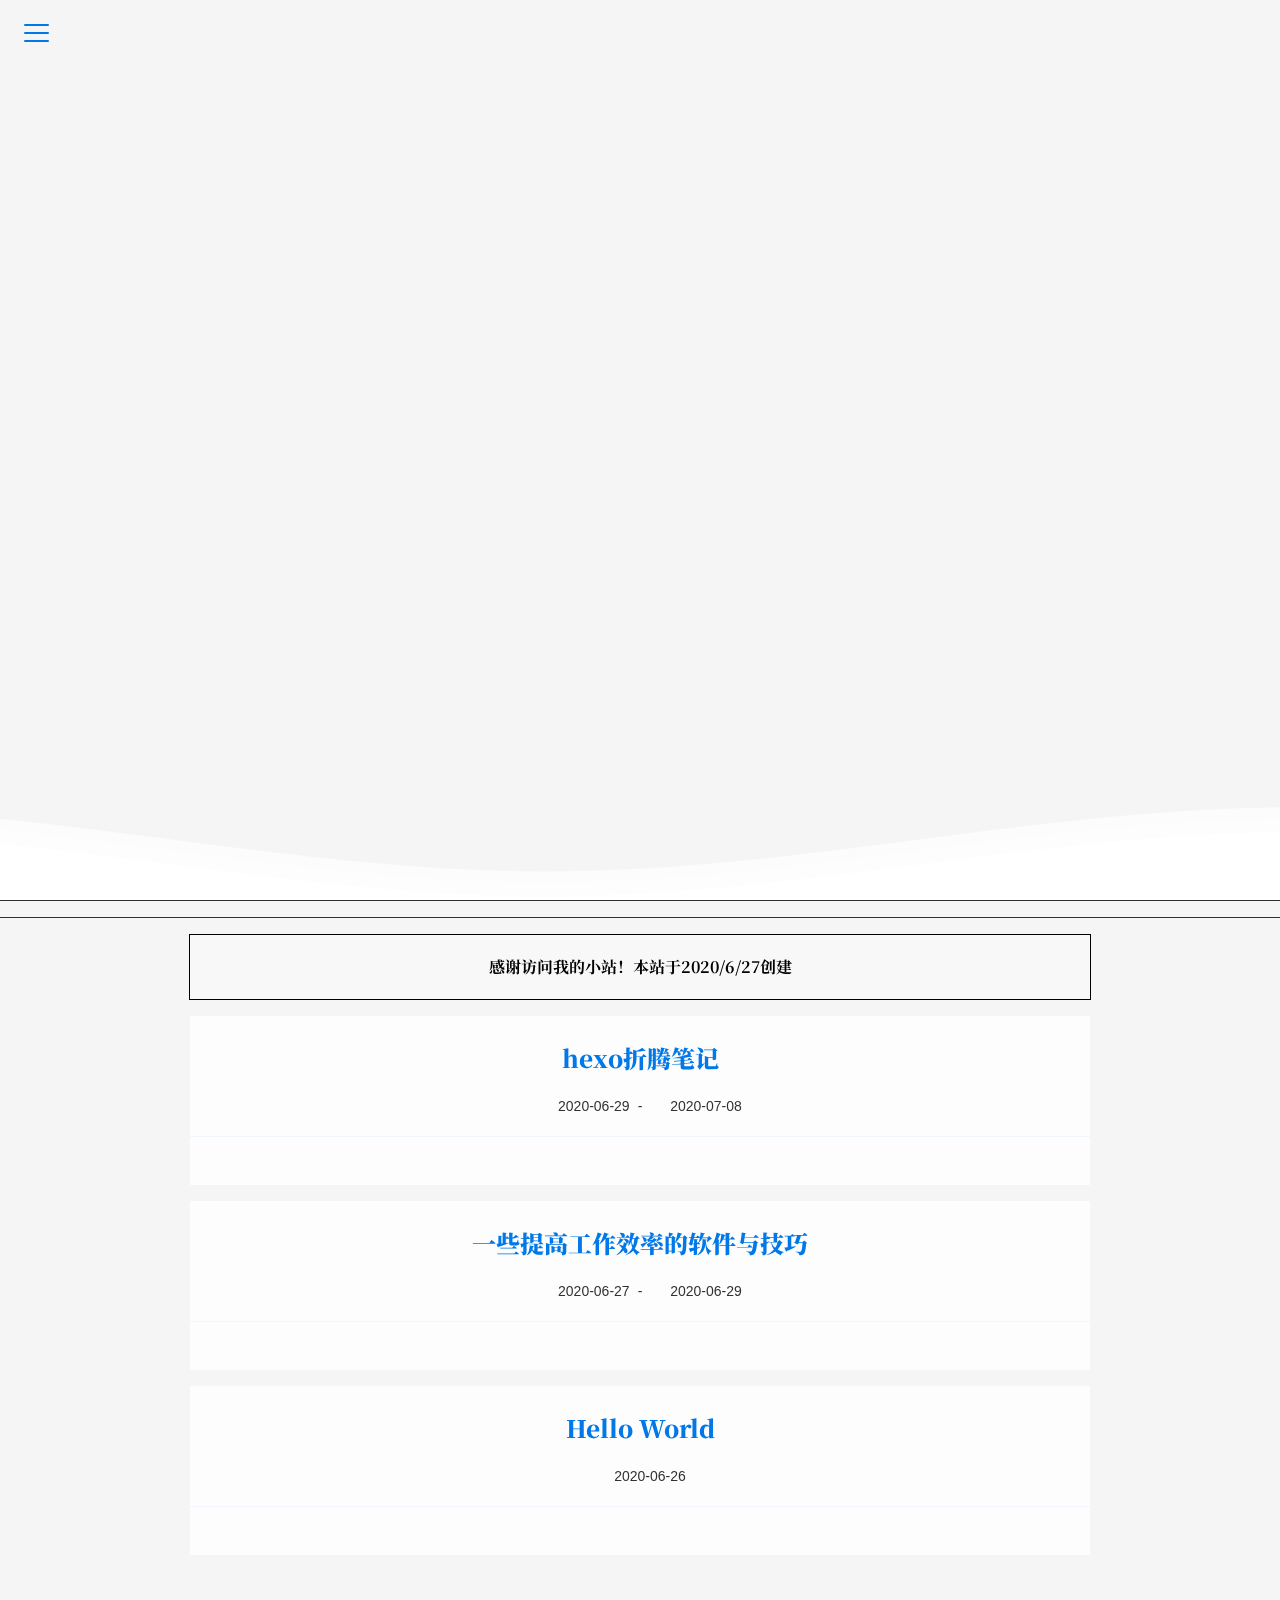
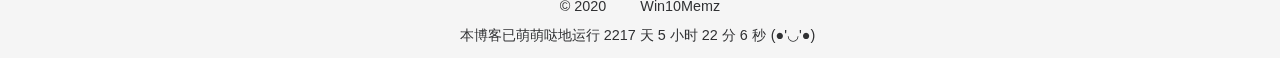
==== commit 74769f00: "Site updated: 2020-07-11 16:41:21" ====
--- a/index.html
+++ b/index.html
@@ -13,7 +13,7 @@
 <meta property="og:site_name" content="Win10Memz&#39;s Blog">
 <meta property="og:description" content="一位初中生做的淹没在茫茫互联网海洋中的简单博客罢了">
 <meta property="article:author" content="Win10Memz">
-<meta name="twitter:card" content="summary"><script src="/js/ui/mode.js"></script></head><body class="is-home"><script defer src="https://cdn.jsdelivr.net/npm/animejs@latest/anime.min.js"></script><script defer src="/js/ui/fireworks.js"></script><canvas class="fireworks"></canvas><div class="container"><a class="sidebar-toggle hty-icon-button" id="menu-btn"><div class="hamburger hamburger--spin" type="button"><span class="hamburger-box"><span class="hamburger-inner"></span></span></div></a><div class="sidebar-toggle sidebar-overlay"></div><aside class="sidebar"><script defer src="/js/sidebar.js"></script><div class="sidebar-panel sidebar-panel-active" id="site-overview-wrap"><div class="site-info"><a class="site-author-avatar" href="/about/" title="Win10Memz"><img width="96" loading="lazy" src="https://s1.ax1x.com/2020/06/27/N6dm5R.jpg" alt="Win10Memz"></a><div class="site-author-name"><a href="/about/">Win10Memz</a></div><a class="site-name" href="/about/site.html">Win10Memz's Blog</a><sub class="site-subtitle">Win10Memz的小博客</sub><div class="site-desciption">一位初中生做的淹没在茫茫互联网海洋中的简单博客罢了</div></div><nav class="site-state"><a class="site-state-item hty-icon-button icon-home" href="/" title="Home"><span class="site-state-item-icon"><svg class="icon" aria-hidden="true"><use xlink:href="#icon-home-4-line"></use></svg></span></a><div class="site-state-item"><a href="/archives/" title="Archives"><span class="site-state-item-icon"><svg class="icon" aria-hidden="true"><use xlink:href="#icon-archive-line"></use></svg></span><span class="site-state-item-count">3</span></a></div><div class="site-state-item"><a href="/categories/" title="Categories"><span class="site-state-item-icon"><svg class="icon" aria-hidden="true"><use xlink:href="#icon-folder-2-line"></use></svg></span><span class="site-state-item-count">0</span></a></div><div class="site-state-item"><a href="/tags/" title="Tags"><span class="site-state-item-icon"><svg class="icon" aria-hidden="true"><use xlink:href="#icon-price-tag-3-line"></use></svg></span><span class="site-state-item-count">0</span></a></div><a class="site-state-item hty-icon-button" href="https://yun.yunyoujun.cn" target="_blank" rel="noopener" title="文档"><span class="site-state-item-icon"><svg class="icon" aria-hidden="true"><use xlink:href="#icon-settings-line"></use></svg></span></a></nav><hr style="margin-bottom:0.5rem"><div class="links-of-author"><a class="links-of-author-item hty-icon-button" rel="noopener" href="https://wpa.qq.com/msgrd?v=3&amp;uin=1276175507&amp;site=qq&amp;menu=yes" title="QQ" target="_blank" style="color:#12B7F5"><svg class="icon" aria-hidden="true"><use xlink:href="#icon-qq-line"></use></svg></a><a class="links-of-author-item hty-icon-button" rel="noopener" href="https://github.com/win10memz" title="GitHub" target="_blank" style="color:#6e5494"><svg class="icon" aria-hidden="true"><use xlink:href="#icon-github-line"></use></svg></a><a class="links-of-author-item hty-icon-button" rel="noopener" href="https://space.bilibili.com/398930782" title="哔哩哔哩" target="_blank" style="color:#FF8EB3"><svg class="icon" aria-hidden="true"><use xlink:href="#icon-bilibili-line"></use></svg></a><a class="links-of-author-item hty-icon-button" rel="noopener" href="mifen2017@qq.com" title="E-Mail" target="_blank" style="color:#8E71C1"><svg class="icon" aria-hidden="true"><use xlink:href="#icon-mail-line"></use></svg></a></div><hr style="margin:0.5rem 1rem"><div class="links"><a class="links-item hty-icon-button" href="/links/" title="我的小伙伴们" style="color:dodgerblue"><svg class="icon" aria-hidden="true"><use xlink:href="#icon-genderless-line"></use></svg></a></div><br><a class="links-item hty-icon-button" id="toggle-mode-btn" href="javascript:;" title="Mode" style="color: #f1cb64"><svg class="icon" aria-hidden="true"><use xlink:href="#icon-contrast-2-line"></use></svg></a></div></aside><main class="sidebar-translate" id="content"><div id="banner"><div class="banner-line vertical-line-top"></div><div class="banner-line vertical-line-bottom"></div><div class="cloud"><svg class="waves" viewBox="0 24 150 28" preserveAspectRatio="none" shape-rendering="auto"><defs><path id="gentle-wave" d="M-160 44c30 0 58-18 88-18s 58 18 88 18 58-18 88-18 58 18 88 18 v44h-352z" fill="white"></path></defs><g class="parallax"><use xlink:href="#gentle-wave" x="48" y="0" opacity="0.7"></use><use xlink:href="#gentle-wave" x="48" y="3" opacity="0.5"></use><use xlink:href="#gentle-wave" x="48" y="5" opacity="0.3"></use><use xlink:href="#gentle-wave" x="48" y="7"></use></g></svg></div><a id="goDown" aria-label="go-down" href="javascript:window.scrollTo(0, banner.clientHeight);"><svg class="icon" aria-hidden="true"><use xlink:href="#icon-arrow-down-s-line"></use></svg></a></div><script src="/js/ui/banner.js"></script><div id="say"><span id="say-content"></span><small id="say-author"></small><small id="say-from"></small></div><script async src="/js/say.js"></script><div class="notice"><span>感谢访问我的小站！本站于2020/6/27创建</span></div><section class="hty-layout-grid" id="recent-posts"><div class="hty-layout-grid__cell hty-layout-grid__cell--span-12"><article class="hty-card post-card" itemscope itemtype="https://schema.org/Article"><link itemprop="mainEntityOfPage" href="http://yoursite.com/2020/06/29/hexo%E6%8A%98%E8%85%BE%E7%AC%94%E8%AE%B0/"><span hidden itemprop="author" itemscope itemtype="https://schema.org/Person"><meta itemprop="name" content="Win10Memz"><meta itemprop="description"></span><span hidden itemprop="publisher" itemscope itemtype="https://schema.org/Organization"><meta itemprop="name" content="Win10Memz's Blog"></span><div class="post-card-header"><header class="post-header"><h2 class="post-title" itemprop="name headline"><a class="post-title-link" itemprop="url" href="/2020/06/29/hexo%E6%8A%98%E8%85%BE%E7%AC%94%E8%AE%B0/">hexo折腾笔记</a></h2><div class="post-meta"><div class="post-time" style="display:inline-block"><span class="post-meta-item-icon"><svg class="icon" aria-hidden="true"><use xlink:href="#icon-calendar-line"></use></svg></span> <time title="Created: 2020-06-29 14:21:00" itemprop="dateCreated datePublished" datetime="2020-06-29T14:21:00+08:00">2020-06-29</time><span class="post-meta-divider">-</span><span class="post-meta-item-icon"><svg class="icon" aria-hidden="true"><use xlink:href="#icon-calendar-2-line"></use></svg></span> <time title="Modified: 2020-07-08 17:41:14" itemprop="dateModified" datetime="2020-07-08T17:41:14+08:00">2020-07-08</time></div></div></header></div><div class="post-card-content text-center"><div class="post-card-excerpt post-markdown"></div></div><div class="hty-card__actions post-card__actions"><div class="post-card-category"><span class="post-meta-item-icon"><svg class="icon" aria-hidden="true"><use xlink:href="#icon-folder-line"></use></svg></span> </div><div class="post-card-tag"><span class="post-meta-item-icon"><svg class="icon" aria-hidden="true"><use xlink:href="#icon-price-tag-3-line"></use></svg></span></div></div></article></div><div class="hty-layout-grid__cell hty-layout-grid__cell--span-12"><article class="hty-card post-card" itemscope itemtype="https://schema.org/Article"><link itemprop="mainEntityOfPage" href="http://yoursite.com/2020/06/27/%E4%B8%80%E4%BA%9B%E6%8F%90%E9%AB%98%E5%B7%A5%E4%BD%9C%E6%95%88%E7%8E%87%E7%9A%84%E8%BD%AF%E4%BB%B6%E4%B8%8E%E6%8A%80%E5%B7%A7/"><span hidden itemprop="author" itemscope itemtype="https://schema.org/Person"><meta itemprop="name" content="Win10Memz"><meta itemprop="description"></span><span hidden itemprop="publisher" itemscope itemtype="https://schema.org/Organization"><meta itemprop="name" content="Win10Memz's Blog"></span><div class="post-card-header"><header class="post-header"><h2 class="post-title" itemprop="name headline"><a class="post-title-link" itemprop="url" href="/2020/06/27/%E4%B8%80%E4%BA%9B%E6%8F%90%E9%AB%98%E5%B7%A5%E4%BD%9C%E6%95%88%E7%8E%87%E7%9A%84%E8%BD%AF%E4%BB%B6%E4%B8%8E%E6%8A%80%E5%B7%A7/">一些提高工作效率的软件与技巧</a></h2><div class="post-meta"><div class="post-time" style="display:inline-block"><span class="post-meta-item-icon"><svg class="icon" aria-hidden="true"><use xlink:href="#icon-calendar-line"></use></svg></span> <time title="Created: 2020-06-27 17:37:31" itemprop="dateCreated datePublished" datetime="2020-06-27T17:37:31+08:00">2020-06-27</time><span class="post-meta-divider">-</span><span class="post-meta-item-icon"><svg class="icon" aria-hidden="true"><use xlink:href="#icon-calendar-2-line"></use></svg></span> <time title="Modified: 2020-06-29 14:16:15" itemprop="dateModified" datetime="2020-06-29T14:16:15+08:00">2020-06-29</time></div></div></header></div><div class="post-card-content text-center"><div class="post-card-excerpt post-markdown"></div></div><div class="hty-card__actions post-card__actions"><div class="post-card-category"><span class="post-meta-item-icon"><svg class="icon" aria-hidden="true"><use xlink:href="#icon-folder-line"></use></svg></span> </div><div class="post-card-tag"><span class="post-meta-item-icon"><svg class="icon" aria-hidden="true"><use xlink:href="#icon-price-tag-3-line"></use></svg></span></div></div></article></div><div class="hty-layout-grid__cell hty-layout-grid__cell--span-12"><article class="hty-card post-card" itemscope itemtype="https://schema.org/Article"><link itemprop="mainEntityOfPage" href="http://yoursite.com/2020/06/26/hello-world/"><span hidden itemprop="author" itemscope itemtype="https://schema.org/Person"><meta itemprop="name" content="Win10Memz"><meta itemprop="description"></span><span hidden itemprop="publisher" itemscope itemtype="https://schema.org/Organization"><meta itemprop="name" content="Win10Memz's Blog"></span><div class="post-card-header"><header class="post-header"><h2 class="post-title" itemprop="name headline"><a class="post-title-link" itemprop="url" href="/2020/06/26/hello-world/">Hello World</a></h2><div class="post-meta"><div class="post-time" style="display:inline-block"><span class="post-meta-item-icon"><svg class="icon" aria-hidden="true"><use xlink:href="#icon-calendar-line"></use></svg></span> <time title="Created: 2020-06-26 23:42:47" itemprop="dateCreated datePublished" datetime="2020-06-26T23:42:47+08:00">2020-06-26</time></div></div></header></div><div class="post-card-content text-center"><div class="post-card-excerpt post-markdown"></div></div><div class="hty-card__actions post-card__actions"><div class="post-card-category"><span class="post-meta-item-icon"><svg class="icon" aria-hidden="true"><use xlink:href="#icon-folder-line"></use></svg></span> </div><div class="post-card-tag"><span class="post-meta-item-icon"><svg class="icon" aria-hidden="true"><use xlink:href="#icon-price-tag-3-line"></use></svg></span></div></div></article></div></section></main><footer class="sidebar-translate" id="footer"><div class="copyright"><span>&copy; 2020 </span><span class="with-love" id="animate"><svg class="icon" aria-hidden="true"><use xlink:href="#icon-cloud-line"></use></svg></span><span class="author"> Win10Memz</span></div><div class="live_time"><span>本博客已萌萌哒地运行</span><span id="display_live_time"></span><span class="moe-text">(●'◡'●)</span><script>function blog_live_time() {
+<meta name="twitter:card" content="summary"><script src="/js/ui/mode.js"></script></head><body class="is-home"><script defer src="https://cdn.jsdelivr.net/npm/animejs@latest/anime.min.js"></script><script defer src="/js/ui/fireworks.js"></script><canvas class="fireworks"></canvas><div class="container"><a class="sidebar-toggle hty-icon-button" id="menu-btn"><div class="hamburger hamburger--spin" type="button"><span class="hamburger-box"><span class="hamburger-inner"></span></span></div></a><div class="sidebar-toggle sidebar-overlay"></div><aside class="sidebar"><script defer src="/js/sidebar.js"></script><div class="sidebar-panel sidebar-panel-active" id="site-overview-wrap"><div class="site-info"><a class="site-author-avatar" href="/about/" title="Win10Memz"><img width="96" loading="lazy" src="https://s1.ax1x.com/2020/06/27/N6dm5R.jpg" alt="Win10Memz"></a><div class="site-author-name"><a href="/about/">Win10Memz</a></div><a class="site-name" href="/about/site.html">Win10Memz's Blog</a><sub class="site-subtitle">Win10Memz的小博客</sub><div class="site-desciption">一位初中生做的淹没在茫茫互联网海洋中的简单博客罢了</div></div><nav class="site-state"><a class="site-state-item hty-icon-button icon-home" href="/" title="ホーム"><span class="site-state-item-icon"><svg class="icon" aria-hidden="true"><use xlink:href="#icon-home-4-line"></use></svg></span></a><div class="site-state-item"><a href="/archives/" title="アーカイブ"><span class="site-state-item-icon"><svg class="icon" aria-hidden="true"><use xlink:href="#icon-archive-line"></use></svg></span><span class="site-state-item-count">3</span></a></div><div class="site-state-item"><a href="/categories/" title="カテゴリ"><span class="site-state-item-icon"><svg class="icon" aria-hidden="true"><use xlink:href="#icon-folder-2-line"></use></svg></span><span class="site-state-item-count">0</span></a></div><div class="site-state-item"><a href="/tags/" title="タグ"><span class="site-state-item-icon"><svg class="icon" aria-hidden="true"><use xlink:href="#icon-price-tag-3-line"></use></svg></span><span class="site-state-item-count">0</span></a></div><a class="site-state-item hty-icon-button" href="https://yun.yunyoujun.cn" target="_blank" rel="noopener" title="文档"><span class="site-state-item-icon"><svg class="icon" aria-hidden="true"><use xlink:href="#icon-settings-line"></use></svg></span></a></nav><hr style="margin-bottom:0.5rem"><div class="links-of-author"><a class="links-of-author-item hty-icon-button" rel="noopener" href="https://wpa.qq.com/msgrd?v=3&amp;uin=1276175507&amp;site=qq&amp;menu=yes" title="QQ" target="_blank" style="color:#12B7F5"><svg class="icon" aria-hidden="true"><use xlink:href="#icon-qq-line"></use></svg></a><a class="links-of-author-item hty-icon-button" rel="noopener" href="https://github.com/win10memz" title="GitHub" target="_blank" style="color:#6e5494"><svg class="icon" aria-hidden="true"><use xlink:href="#icon-github-line"></use></svg></a><a class="links-of-author-item hty-icon-button" rel="noopener" href="https://space.bilibili.com/398930782" title="哔哩哔哩" target="_blank" style="color:#FF8EB3"><svg class="icon" aria-hidden="true"><use xlink:href="#icon-bilibili-line"></use></svg></a><a class="links-of-author-item hty-icon-button" rel="noopener" href="mifen2017@qq.com" title="E-Mail" target="_blank" style="color:#8E71C1"><svg class="icon" aria-hidden="true"><use xlink:href="#icon-mail-line"></use></svg></a></div><hr style="margin:0.5rem 1rem"><div class="links"><a class="links-item hty-icon-button" href="/links/" title="我的小伙伴们" style="color:dodgerblue"><svg class="icon" aria-hidden="true"><use xlink:href="#icon-genderless-line"></use></svg></a></div><br><a class="links-item hty-icon-button" id="toggle-mode-btn" href="javascript:;" title="Mode" style="color: #f1cb64"><svg class="icon" aria-hidden="true"><use xlink:href="#icon-contrast-2-line"></use></svg></a></div></aside><main class="sidebar-translate" id="content"><div id="banner"><div class="banner-line vertical-line-top"></div><div class="banner-line vertical-line-bottom"></div><div class="cloud"><svg class="waves" viewBox="0 24 150 28" preserveAspectRatio="none" shape-rendering="auto"><defs><path id="gentle-wave" d="M-160 44c30 0 58-18 88-18s 58 18 88 18 58-18 88-18 58 18 88 18 v44h-352z" fill="white"></path></defs><g class="parallax"><use xlink:href="#gentle-wave" x="48" y="0" opacity="0.7"></use><use xlink:href="#gentle-wave" x="48" y="3" opacity="0.5"></use><use xlink:href="#gentle-wave" x="48" y="5" opacity="0.3"></use><use xlink:href="#gentle-wave" x="48" y="7"></use></g></svg></div><a id="goDown" aria-label="go-down" href="javascript:window.scrollTo(0, banner.clientHeight);"><svg class="icon" aria-hidden="true"><use xlink:href="#icon-arrow-down-s-line"></use></svg></a></div><script src="/js/ui/banner.js"></script><div id="say"><span id="say-content"></span><small id="say-author"></small><small id="say-from"></small></div><script async src="/js/say.js"></script><div class="notice"><span>感谢访问我的小站！本站于2020/6/27创建</span></div><section class="hty-layout-grid" id="recent-posts"><div class="hty-layout-grid__cell hty-layout-grid__cell--span-12"><article class="hty-card post-card" itemscope itemtype="https://schema.org/Article"><link itemprop="mainEntityOfPage" href="http://yoursite.com/2020/06/29/hexo%E6%8A%98%E8%85%BE%E7%AC%94%E8%AE%B0/"><span hidden itemprop="author" itemscope itemtype="https://schema.org/Person"><meta itemprop="name" content="Win10Memz"><meta itemprop="description"></span><span hidden itemprop="publisher" itemscope itemtype="https://schema.org/Organization"><meta itemprop="name" content="Win10Memz's Blog"></span><div class="post-card-header"><header class="post-header"><h2 class="post-title" itemprop="name headline"><a class="post-title-link" itemprop="url" href="/2020/06/29/hexo%E6%8A%98%E8%85%BE%E7%AC%94%E8%AE%B0/">hexo折腾笔记</a></h2><div class="post-meta"><div class="post-time" style="display:inline-block"><span class="post-meta-item-icon"><svg class="icon" aria-hidden="true"><use xlink:href="#icon-calendar-line"></use></svg></span> <time title="作成日：2020-06-29 14:21:00" itemprop="dateCreated datePublished" datetime="2020-06-29T14:21:00+08:00">2020-06-29</time><span class="post-meta-divider">-</span><span class="post-meta-item-icon"><svg class="icon" aria-hidden="true"><use xlink:href="#icon-calendar-2-line"></use></svg></span> <time title="修正日：2020-07-08 17:41:14" itemprop="dateModified" datetime="2020-07-08T17:41:14+08:00">2020-07-08</time></div></div></header></div><div class="post-card-content text-center"><div class="post-card-excerpt post-markdown"></div></div><div class="hty-card__actions post-card__actions"><div class="post-card-category"><span class="post-meta-item-icon"><svg class="icon" aria-hidden="true"><use xlink:href="#icon-folder-line"></use></svg></span> </div><div class="post-card-tag"><span class="post-meta-item-icon"><svg class="icon" aria-hidden="true"><use xlink:href="#icon-price-tag-3-line"></use></svg></span></div></div></article></div><div class="hty-layout-grid__cell hty-layout-grid__cell--span-12"><article class="hty-card post-card" itemscope itemtype="https://schema.org/Article"><link itemprop="mainEntityOfPage" href="http://yoursite.com/2020/06/27/%E4%B8%80%E4%BA%9B%E6%8F%90%E9%AB%98%E5%B7%A5%E4%BD%9C%E6%95%88%E7%8E%87%E7%9A%84%E8%BD%AF%E4%BB%B6%E4%B8%8E%E6%8A%80%E5%B7%A7/"><span hidden itemprop="author" itemscope itemtype="https://schema.org/Person"><meta itemprop="name" content="Win10Memz"><meta itemprop="description"></span><span hidden itemprop="publisher" itemscope itemtype="https://schema.org/Organization"><meta itemprop="name" content="Win10Memz's Blog"></span><div class="post-card-header"><header class="post-header"><h2 class="post-title" itemprop="name headline"><a class="post-title-link" itemprop="url" href="/2020/06/27/%E4%B8%80%E4%BA%9B%E6%8F%90%E9%AB%98%E5%B7%A5%E4%BD%9C%E6%95%88%E7%8E%87%E7%9A%84%E8%BD%AF%E4%BB%B6%E4%B8%8E%E6%8A%80%E5%B7%A7/">一些提高工作效率的软件与技巧</a></h2><div class="post-meta"><div class="post-time" style="display:inline-block"><span class="post-meta-item-icon"><svg class="icon" aria-hidden="true"><use xlink:href="#icon-calendar-line"></use></svg></span> <time title="作成日：2020-06-27 17:37:31" itemprop="dateCreated datePublished" datetime="2020-06-27T17:37:31+08:00">2020-06-27</time><span class="post-meta-divider">-</span><span class="post-meta-item-icon"><svg class="icon" aria-hidden="true"><use xlink:href="#icon-calendar-2-line"></use></svg></span> <time title="修正日：2020-06-29 14:16:15" itemprop="dateModified" datetime="2020-06-29T14:16:15+08:00">2020-06-29</time></div></div></header></div><div class="post-card-content text-center"><div class="post-card-excerpt post-markdown"></div></div><div class="hty-card__actions post-card__actions"><div class="post-card-category"><span class="post-meta-item-icon"><svg class="icon" aria-hidden="true"><use xlink:href="#icon-folder-line"></use></svg></span> </div><div class="post-card-tag"><span class="post-meta-item-icon"><svg class="icon" aria-hidden="true"><use xlink:href="#icon-price-tag-3-line"></use></svg></span></div></div></article></div><div class="hty-layout-grid__cell hty-layout-grid__cell--span-12"><article class="hty-card post-card" itemscope itemtype="https://schema.org/Article"><link itemprop="mainEntityOfPage" href="http://yoursite.com/2020/06/26/hello-world/"><span hidden itemprop="author" itemscope itemtype="https://schema.org/Person"><meta itemprop="name" content="Win10Memz"><meta itemprop="description"></span><span hidden itemprop="publisher" itemscope itemtype="https://schema.org/Organization"><meta itemprop="name" content="Win10Memz's Blog"></span><div class="post-card-header"><header class="post-header"><h2 class="post-title" itemprop="name headline"><a class="post-title-link" itemprop="url" href="/2020/06/26/hello-world/">Hello World</a></h2><div class="post-meta"><div class="post-time" style="display:inline-block"><span class="post-meta-item-icon"><svg class="icon" aria-hidden="true"><use xlink:href="#icon-calendar-line"></use></svg></span> <time title="作成日：2020-06-26 23:42:47" itemprop="dateCreated datePublished" datetime="2020-06-26T23:42:47+08:00">2020-06-26</time></div></div></header></div><div class="post-card-content text-center"><div class="post-card-excerpt post-markdown"></div></div><div class="hty-card__actions post-card__actions"><div class="post-card-category"><span class="post-meta-item-icon"><svg class="icon" aria-hidden="true"><use xlink:href="#icon-folder-line"></use></svg></span> </div><div class="post-card-tag"><span class="post-meta-item-icon"><svg class="icon" aria-hidden="true"><use xlink:href="#icon-price-tag-3-line"></use></svg></span></div></div></article></div></section></main><footer class="sidebar-translate" id="footer"><div class="copyright"><span>&copy; 2020 </span><span class="with-love" id="animate"><svg class="icon" aria-hidden="true"><use xlink:href="#icon-cloud-line"></use></svg></span><span class="author"> Win10Memz</span></div><div class="live_time"><span>本博客已萌萌哒地运行</span><span id="display_live_time"></span><span class="moe-text">(●'◡'●)</span><script>function blog_live_time() {
   window.setTimeout(blog_live_time, 1000);
   const start = new Date('2020-06-28T00:00:00');
   const now = new Date();
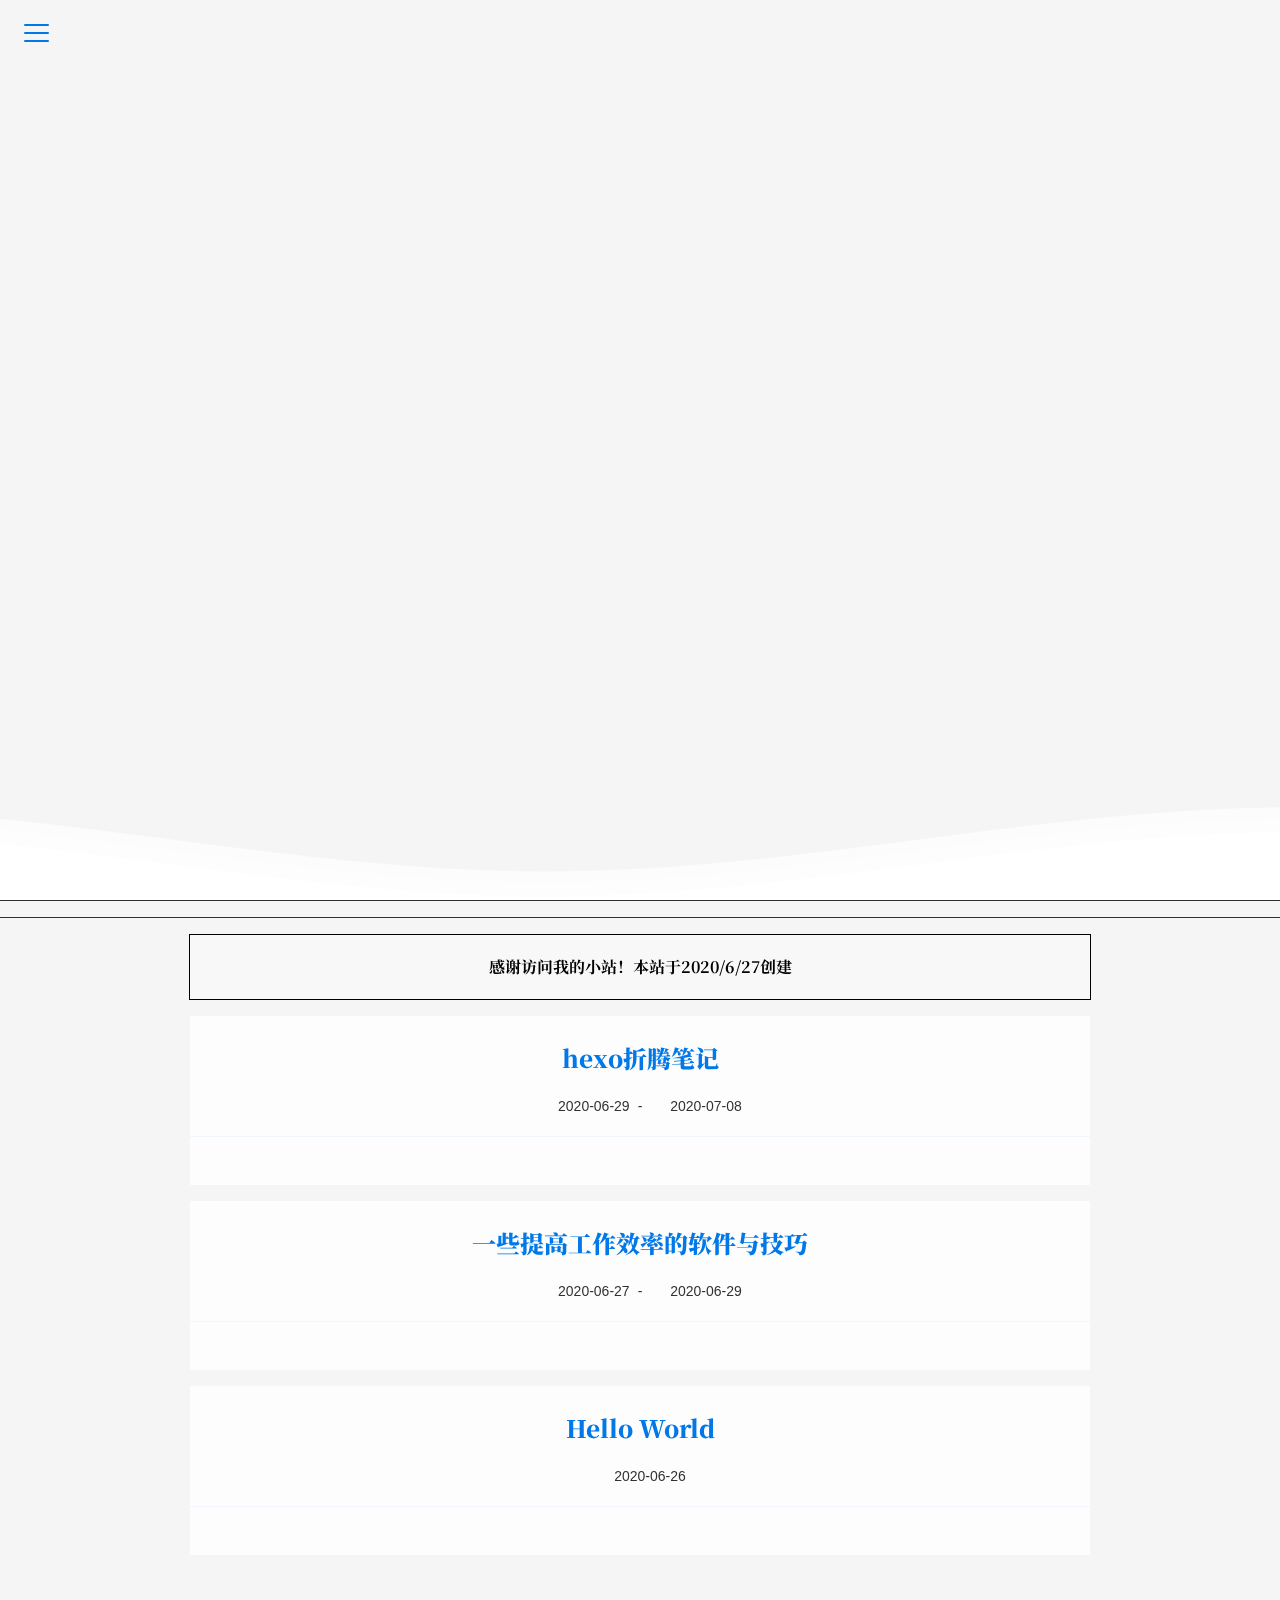
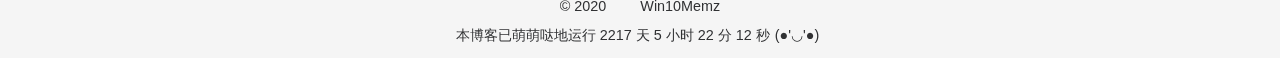
==== commit 8e47df75: "Site updated: 2020-07-11 16:53:33" ====
--- a/index.html
+++ b/index.html
@@ -13,7 +13,7 @@
 <meta property="og:site_name" content="Win10Memz&#39;s Blog">
 <meta property="og:description" content="一位初中生做的淹没在茫茫互联网海洋中的简单博客罢了">
 <meta property="article:author" content="Win10Memz">
-<meta name="twitter:card" content="summary"><script src="/js/ui/mode.js"></script></head><body class="is-home"><script defer src="https://cdn.jsdelivr.net/npm/animejs@latest/anime.min.js"></script><script defer src="/js/ui/fireworks.js"></script><canvas class="fireworks"></canvas><div class="container"><a class="sidebar-toggle hty-icon-button" id="menu-btn"><div class="hamburger hamburger--spin" type="button"><span class="hamburger-box"><span class="hamburger-inner"></span></span></div></a><div class="sidebar-toggle sidebar-overlay"></div><aside class="sidebar"><script defer src="/js/sidebar.js"></script><div class="sidebar-panel sidebar-panel-active" id="site-overview-wrap"><div class="site-info"><a class="site-author-avatar" href="/about/" title="Win10Memz"><img width="96" loading="lazy" src="https://s1.ax1x.com/2020/06/27/N6dm5R.jpg" alt="Win10Memz"></a><div class="site-author-name"><a href="/about/">Win10Memz</a></div><a class="site-name" href="/about/site.html">Win10Memz's Blog</a><sub class="site-subtitle">Win10Memz的小博客</sub><div class="site-desciption">一位初中生做的淹没在茫茫互联网海洋中的简单博客罢了</div></div><nav class="site-state"><a class="site-state-item hty-icon-button icon-home" href="/" title="ホーム"><span class="site-state-item-icon"><svg class="icon" aria-hidden="true"><use xlink:href="#icon-home-4-line"></use></svg></span></a><div class="site-state-item"><a href="/archives/" title="アーカイブ"><span class="site-state-item-icon"><svg class="icon" aria-hidden="true"><use xlink:href="#icon-archive-line"></use></svg></span><span class="site-state-item-count">3</span></a></div><div class="site-state-item"><a href="/categories/" title="カテゴリ"><span class="site-state-item-icon"><svg class="icon" aria-hidden="true"><use xlink:href="#icon-folder-2-line"></use></svg></span><span class="site-state-item-count">0</span></a></div><div class="site-state-item"><a href="/tags/" title="タグ"><span class="site-state-item-icon"><svg class="icon" aria-hidden="true"><use xlink:href="#icon-price-tag-3-line"></use></svg></span><span class="site-state-item-count">0</span></a></div><a class="site-state-item hty-icon-button" href="https://yun.yunyoujun.cn" target="_blank" rel="noopener" title="文档"><span class="site-state-item-icon"><svg class="icon" aria-hidden="true"><use xlink:href="#icon-settings-line"></use></svg></span></a></nav><hr style="margin-bottom:0.5rem"><div class="links-of-author"><a class="links-of-author-item hty-icon-button" rel="noopener" href="https://wpa.qq.com/msgrd?v=3&amp;uin=1276175507&amp;site=qq&amp;menu=yes" title="QQ" target="_blank" style="color:#12B7F5"><svg class="icon" aria-hidden="true"><use xlink:href="#icon-qq-line"></use></svg></a><a class="links-of-author-item hty-icon-button" rel="noopener" href="https://github.com/win10memz" title="GitHub" target="_blank" style="color:#6e5494"><svg class="icon" aria-hidden="true"><use xlink:href="#icon-github-line"></use></svg></a><a class="links-of-author-item hty-icon-button" rel="noopener" href="https://space.bilibili.com/398930782" title="哔哩哔哩" target="_blank" style="color:#FF8EB3"><svg class="icon" aria-hidden="true"><use xlink:href="#icon-bilibili-line"></use></svg></a><a class="links-of-author-item hty-icon-button" rel="noopener" href="mifen2017@qq.com" title="E-Mail" target="_blank" style="color:#8E71C1"><svg class="icon" aria-hidden="true"><use xlink:href="#icon-mail-line"></use></svg></a></div><hr style="margin:0.5rem 1rem"><div class="links"><a class="links-item hty-icon-button" href="/links/" title="我的小伙伴们" style="color:dodgerblue"><svg class="icon" aria-hidden="true"><use xlink:href="#icon-genderless-line"></use></svg></a></div><br><a class="links-item hty-icon-button" id="toggle-mode-btn" href="javascript:;" title="Mode" style="color: #f1cb64"><svg class="icon" aria-hidden="true"><use xlink:href="#icon-contrast-2-line"></use></svg></a></div></aside><main class="sidebar-translate" id="content"><div id="banner"><div class="banner-line vertical-line-top"></div><div class="banner-line vertical-line-bottom"></div><div class="cloud"><svg class="waves" viewBox="0 24 150 28" preserveAspectRatio="none" shape-rendering="auto"><defs><path id="gentle-wave" d="M-160 44c30 0 58-18 88-18s 58 18 88 18 58-18 88-18 58 18 88 18 v44h-352z" fill="white"></path></defs><g class="parallax"><use xlink:href="#gentle-wave" x="48" y="0" opacity="0.7"></use><use xlink:href="#gentle-wave" x="48" y="3" opacity="0.5"></use><use xlink:href="#gentle-wave" x="48" y="5" opacity="0.3"></use><use xlink:href="#gentle-wave" x="48" y="7"></use></g></svg></div><a id="goDown" aria-label="go-down" href="javascript:window.scrollTo(0, banner.clientHeight);"><svg class="icon" aria-hidden="true"><use xlink:href="#icon-arrow-down-s-line"></use></svg></a></div><script src="/js/ui/banner.js"></script><div id="say"><span id="say-content"></span><small id="say-author"></small><small id="say-from"></small></div><script async src="/js/say.js"></script><div class="notice"><span>感谢访问我的小站！本站于2020/6/27创建</span></div><section class="hty-layout-grid" id="recent-posts"><div class="hty-layout-grid__cell hty-layout-grid__cell--span-12"><article class="hty-card post-card" itemscope itemtype="https://schema.org/Article"><link itemprop="mainEntityOfPage" href="http://yoursite.com/2020/06/29/hexo%E6%8A%98%E8%85%BE%E7%AC%94%E8%AE%B0/"><span hidden itemprop="author" itemscope itemtype="https://schema.org/Person"><meta itemprop="name" content="Win10Memz"><meta itemprop="description"></span><span hidden itemprop="publisher" itemscope itemtype="https://schema.org/Organization"><meta itemprop="name" content="Win10Memz's Blog"></span><div class="post-card-header"><header class="post-header"><h2 class="post-title" itemprop="name headline"><a class="post-title-link" itemprop="url" href="/2020/06/29/hexo%E6%8A%98%E8%85%BE%E7%AC%94%E8%AE%B0/">hexo折腾笔记</a></h2><div class="post-meta"><div class="post-time" style="display:inline-block"><span class="post-meta-item-icon"><svg class="icon" aria-hidden="true"><use xlink:href="#icon-calendar-line"></use></svg></span> <time title="作成日：2020-06-29 14:21:00" itemprop="dateCreated datePublished" datetime="2020-06-29T14:21:00+08:00">2020-06-29</time><span class="post-meta-divider">-</span><span class="post-meta-item-icon"><svg class="icon" aria-hidden="true"><use xlink:href="#icon-calendar-2-line"></use></svg></span> <time title="修正日：2020-07-08 17:41:14" itemprop="dateModified" datetime="2020-07-08T17:41:14+08:00">2020-07-08</time></div></div></header></div><div class="post-card-content text-center"><div class="post-card-excerpt post-markdown"></div></div><div class="hty-card__actions post-card__actions"><div class="post-card-category"><span class="post-meta-item-icon"><svg class="icon" aria-hidden="true"><use xlink:href="#icon-folder-line"></use></svg></span> </div><div class="post-card-tag"><span class="post-meta-item-icon"><svg class="icon" aria-hidden="true"><use xlink:href="#icon-price-tag-3-line"></use></svg></span></div></div></article></div><div class="hty-layout-grid__cell hty-layout-grid__cell--span-12"><article class="hty-card post-card" itemscope itemtype="https://schema.org/Article"><link itemprop="mainEntityOfPage" href="http://yoursite.com/2020/06/27/%E4%B8%80%E4%BA%9B%E6%8F%90%E9%AB%98%E5%B7%A5%E4%BD%9C%E6%95%88%E7%8E%87%E7%9A%84%E8%BD%AF%E4%BB%B6%E4%B8%8E%E6%8A%80%E5%B7%A7/"><span hidden itemprop="author" itemscope itemtype="https://schema.org/Person"><meta itemprop="name" content="Win10Memz"><meta itemprop="description"></span><span hidden itemprop="publisher" itemscope itemtype="https://schema.org/Organization"><meta itemprop="name" content="Win10Memz's Blog"></span><div class="post-card-header"><header class="post-header"><h2 class="post-title" itemprop="name headline"><a class="post-title-link" itemprop="url" href="/2020/06/27/%E4%B8%80%E4%BA%9B%E6%8F%90%E9%AB%98%E5%B7%A5%E4%BD%9C%E6%95%88%E7%8E%87%E7%9A%84%E8%BD%AF%E4%BB%B6%E4%B8%8E%E6%8A%80%E5%B7%A7/">一些提高工作效率的软件与技巧</a></h2><div class="post-meta"><div class="post-time" style="display:inline-block"><span class="post-meta-item-icon"><svg class="icon" aria-hidden="true"><use xlink:href="#icon-calendar-line"></use></svg></span> <time title="作成日：2020-06-27 17:37:31" itemprop="dateCreated datePublished" datetime="2020-06-27T17:37:31+08:00">2020-06-27</time><span class="post-meta-divider">-</span><span class="post-meta-item-icon"><svg class="icon" aria-hidden="true"><use xlink:href="#icon-calendar-2-line"></use></svg></span> <time title="修正日：2020-06-29 14:16:15" itemprop="dateModified" datetime="2020-06-29T14:16:15+08:00">2020-06-29</time></div></div></header></div><div class="post-card-content text-center"><div class="post-card-excerpt post-markdown"></div></div><div class="hty-card__actions post-card__actions"><div class="post-card-category"><span class="post-meta-item-icon"><svg class="icon" aria-hidden="true"><use xlink:href="#icon-folder-line"></use></svg></span> </div><div class="post-card-tag"><span class="post-meta-item-icon"><svg class="icon" aria-hidden="true"><use xlink:href="#icon-price-tag-3-line"></use></svg></span></div></div></article></div><div class="hty-layout-grid__cell hty-layout-grid__cell--span-12"><article class="hty-card post-card" itemscope itemtype="https://schema.org/Article"><link itemprop="mainEntityOfPage" href="http://yoursite.com/2020/06/26/hello-world/"><span hidden itemprop="author" itemscope itemtype="https://schema.org/Person"><meta itemprop="name" content="Win10Memz"><meta itemprop="description"></span><span hidden itemprop="publisher" itemscope itemtype="https://schema.org/Organization"><meta itemprop="name" content="Win10Memz's Blog"></span><div class="post-card-header"><header class="post-header"><h2 class="post-title" itemprop="name headline"><a class="post-title-link" itemprop="url" href="/2020/06/26/hello-world/">Hello World</a></h2><div class="post-meta"><div class="post-time" style="display:inline-block"><span class="post-meta-item-icon"><svg class="icon" aria-hidden="true"><use xlink:href="#icon-calendar-line"></use></svg></span> <time title="作成日：2020-06-26 23:42:47" itemprop="dateCreated datePublished" datetime="2020-06-26T23:42:47+08:00">2020-06-26</time></div></div></header></div><div class="post-card-content text-center"><div class="post-card-excerpt post-markdown"></div></div><div class="hty-card__actions post-card__actions"><div class="post-card-category"><span class="post-meta-item-icon"><svg class="icon" aria-hidden="true"><use xlink:href="#icon-folder-line"></use></svg></span> </div><div class="post-card-tag"><span class="post-meta-item-icon"><svg class="icon" aria-hidden="true"><use xlink:href="#icon-price-tag-3-line"></use></svg></span></div></div></article></div></section></main><footer class="sidebar-translate" id="footer"><div class="copyright"><span>&copy; 2020 </span><span class="with-love" id="animate"><svg class="icon" aria-hidden="true"><use xlink:href="#icon-cloud-line"></use></svg></span><span class="author"> Win10Memz</span></div><div class="live_time"><span>本博客已萌萌哒地运行</span><span id="display_live_time"></span><span class="moe-text">(●'◡'●)</span><script>function blog_live_time() {
+<meta name="twitter:card" content="summary"><script src="/js/ui/mode.js"></script></head><body class="is-home"><script defer src="https://cdn.jsdelivr.net/npm/animejs@latest/anime.min.js"></script><script defer src="/js/ui/fireworks.js"></script><canvas class="fireworks"></canvas><div class="container"><a class="sidebar-toggle hty-icon-button" id="menu-btn"><div class="hamburger hamburger--spin" type="button"><span class="hamburger-box"><span class="hamburger-inner"></span></span></div></a><div class="sidebar-toggle sidebar-overlay"></div><aside class="sidebar"><script defer src="/js/sidebar.js"></script><div class="sidebar-panel sidebar-panel-active" id="site-overview-wrap"><div class="site-info"><a class="site-author-avatar" href="/about/" title="Win10Memz"><img width="96" loading="lazy" src="https://s1.ax1x.com/2020/06/27/N6dm5R.jpg" alt="Win10Memz"></a><div class="site-author-name"><a href="/about/">Win10Memz</a></div><a class="site-name" href="/about/site.html">Win10Memz's Blog</a><sub class="site-subtitle">Win10Memz的小博客</sub><div class="site-desciption">一位初中生做的淹没在茫茫互联网海洋中的简单博客罢了</div></div><nav class="site-state"><a class="site-state-item hty-icon-button icon-home" href="/" title="Home"><span class="site-state-item-icon"><svg class="icon" aria-hidden="true"><use xlink:href="#icon-home-4-line"></use></svg></span></a><div class="site-state-item"><a href="/archives/" title="Archives"><span class="site-state-item-icon"><svg class="icon" aria-hidden="true"><use xlink:href="#icon-archive-line"></use></svg></span><span class="site-state-item-count">3</span></a></div><div class="site-state-item"><a href="/categories/" title="Categories"><span class="site-state-item-icon"><svg class="icon" aria-hidden="true"><use xlink:href="#icon-folder-2-line"></use></svg></span><span class="site-state-item-count">0</span></a></div><div class="site-state-item"><a href="/tags/" title="Tags"><span class="site-state-item-icon"><svg class="icon" aria-hidden="true"><use xlink:href="#icon-price-tag-3-line"></use></svg></span><span class="site-state-item-count">0</span></a></div><a class="site-state-item hty-icon-button" href="https://yun.yunyoujun.cn" target="_blank" rel="noopener" title="文档"><span class="site-state-item-icon"><svg class="icon" aria-hidden="true"><use xlink:href="#icon-settings-line"></use></svg></span></a></nav><hr style="margin-bottom:0.5rem"><div class="links-of-author"><a class="links-of-author-item hty-icon-button" rel="noopener" href="https://wpa.qq.com/msgrd?v=3&amp;uin=1276175507&amp;site=qq&amp;menu=yes" title="QQ" target="_blank" style="color:#12B7F5"><svg class="icon" aria-hidden="true"><use xlink:href="#icon-qq-line"></use></svg></a><a class="links-of-author-item hty-icon-button" rel="noopener" href="https://github.com/win10memz" title="GitHub" target="_blank" style="color:#6e5494"><svg class="icon" aria-hidden="true"><use xlink:href="#icon-github-line"></use></svg></a><a class="links-of-author-item hty-icon-button" rel="noopener" href="https://space.bilibili.com/398930782" title="哔哩哔哩" target="_blank" style="color:#FF8EB3"><svg class="icon" aria-hidden="true"><use xlink:href="#icon-bilibili-line"></use></svg></a><a class="links-of-author-item hty-icon-button" rel="noopener" href="mifen2017@qq.com" title="E-Mail" target="_blank" style="color:#8E71C1"><svg class="icon" aria-hidden="true"><use xlink:href="#icon-mail-line"></use></svg></a></div><hr style="margin:0.5rem 1rem"><div class="links"><a class="links-item hty-icon-button" href="/links/" title="我的小伙伴们" style="color:dodgerblue"><svg class="icon" aria-hidden="true"><use xlink:href="#icon-genderless-line"></use></svg></a></div><br><a class="links-item hty-icon-button" id="toggle-mode-btn" href="javascript:;" title="Mode" style="color: #f1cb64"><svg class="icon" aria-hidden="true"><use xlink:href="#icon-contrast-2-line"></use></svg></a></div></aside><main class="sidebar-translate" id="content"><div id="banner"><div class="banner-line vertical-line-top"></div><div class="banner-line vertical-line-bottom"></div><div class="cloud"><svg class="waves" viewBox="0 24 150 28" preserveAspectRatio="none" shape-rendering="auto"><defs><path id="gentle-wave" d="M-160 44c30 0 58-18 88-18s 58 18 88 18 58-18 88-18 58 18 88 18 v44h-352z" fill="white"></path></defs><g class="parallax"><use xlink:href="#gentle-wave" x="48" y="0" opacity="0.7"></use><use xlink:href="#gentle-wave" x="48" y="3" opacity="0.5"></use><use xlink:href="#gentle-wave" x="48" y="5" opacity="0.3"></use><use xlink:href="#gentle-wave" x="48" y="7"></use></g></svg></div><a id="goDown" aria-label="go-down" href="javascript:window.scrollTo(0, banner.clientHeight);"><svg class="icon" aria-hidden="true"><use xlink:href="#icon-arrow-down-s-line"></use></svg></a></div><script src="/js/ui/banner.js"></script><div id="say"><span id="say-content"></span><small id="say-author"></small><small id="say-from"></small></div><script async src="/js/say.js"></script><div class="notice"><span>感谢访问我的小站！本站于2020/6/27创建</span></div><section class="hty-layout-grid" id="recent-posts"><div class="hty-layout-grid__cell hty-layout-grid__cell--span-12"><article class="hty-card post-card" itemscope itemtype="https://schema.org/Article"><link itemprop="mainEntityOfPage" href="http://yoursite.com/2020/06/29/hexo%E6%8A%98%E8%85%BE%E7%AC%94%E8%AE%B0/"><span hidden itemprop="author" itemscope itemtype="https://schema.org/Person"><meta itemprop="name" content="Win10Memz"><meta itemprop="description"></span><span hidden itemprop="publisher" itemscope itemtype="https://schema.org/Organization"><meta itemprop="name" content="Win10Memz's Blog"></span><div class="post-card-header"><header class="post-header"><h2 class="post-title" itemprop="name headline"><a class="post-title-link" itemprop="url" href="/2020/06/29/hexo%E6%8A%98%E8%85%BE%E7%AC%94%E8%AE%B0/">hexo折腾笔记</a></h2><div class="post-meta"><div class="post-time" style="display:inline-block"><span class="post-meta-item-icon"><svg class="icon" aria-hidden="true"><use xlink:href="#icon-calendar-line"></use></svg></span> <time title="Created: 2020-06-29 14:21:00" itemprop="dateCreated datePublished" datetime="2020-06-29T14:21:00+08:00">2020-06-29</time><span class="post-meta-divider">-</span><span class="post-meta-item-icon"><svg class="icon" aria-hidden="true"><use xlink:href="#icon-calendar-2-line"></use></svg></span> <time title="Modified: 2020-07-08 17:41:14" itemprop="dateModified" datetime="2020-07-08T17:41:14+08:00">2020-07-08</time></div></div></header></div><div class="post-card-content text-center"><div class="post-card-excerpt post-markdown"></div></div><div class="hty-card__actions post-card__actions"><div class="post-card-category"><span class="post-meta-item-icon"><svg class="icon" aria-hidden="true"><use xlink:href="#icon-folder-line"></use></svg></span> </div><div class="post-card-tag"><span class="post-meta-item-icon"><svg class="icon" aria-hidden="true"><use xlink:href="#icon-price-tag-3-line"></use></svg></span></div></div></article></div><div class="hty-layout-grid__cell hty-layout-grid__cell--span-12"><article class="hty-card post-card" itemscope itemtype="https://schema.org/Article"><link itemprop="mainEntityOfPage" href="http://yoursite.com/2020/06/27/%E4%B8%80%E4%BA%9B%E6%8F%90%E9%AB%98%E5%B7%A5%E4%BD%9C%E6%95%88%E7%8E%87%E7%9A%84%E8%BD%AF%E4%BB%B6%E4%B8%8E%E6%8A%80%E5%B7%A7/"><span hidden itemprop="author" itemscope itemtype="https://schema.org/Person"><meta itemprop="name" content="Win10Memz"><meta itemprop="description"></span><span hidden itemprop="publisher" itemscope itemtype="https://schema.org/Organization"><meta itemprop="name" content="Win10Memz's Blog"></span><div class="post-card-header"><header class="post-header"><h2 class="post-title" itemprop="name headline"><a class="post-title-link" itemprop="url" href="/2020/06/27/%E4%B8%80%E4%BA%9B%E6%8F%90%E9%AB%98%E5%B7%A5%E4%BD%9C%E6%95%88%E7%8E%87%E7%9A%84%E8%BD%AF%E4%BB%B6%E4%B8%8E%E6%8A%80%E5%B7%A7/">一些提高工作效率的软件与技巧</a></h2><div class="post-meta"><div class="post-time" style="display:inline-block"><span class="post-meta-item-icon"><svg class="icon" aria-hidden="true"><use xlink:href="#icon-calendar-line"></use></svg></span> <time title="Created: 2020-06-27 17:37:31" itemprop="dateCreated datePublished" datetime="2020-06-27T17:37:31+08:00">2020-06-27</time><span class="post-meta-divider">-</span><span class="post-meta-item-icon"><svg class="icon" aria-hidden="true"><use xlink:href="#icon-calendar-2-line"></use></svg></span> <time title="Modified: 2020-06-29 14:16:15" itemprop="dateModified" datetime="2020-06-29T14:16:15+08:00">2020-06-29</time></div></div></header></div><div class="post-card-content text-center"><div class="post-card-excerpt post-markdown"></div></div><div class="hty-card__actions post-card__actions"><div class="post-card-category"><span class="post-meta-item-icon"><svg class="icon" aria-hidden="true"><use xlink:href="#icon-folder-line"></use></svg></span> </div><div class="post-card-tag"><span class="post-meta-item-icon"><svg class="icon" aria-hidden="true"><use xlink:href="#icon-price-tag-3-line"></use></svg></span></div></div></article></div><div class="hty-layout-grid__cell hty-layout-grid__cell--span-12"><article class="hty-card post-card" itemscope itemtype="https://schema.org/Article"><link itemprop="mainEntityOfPage" href="http://yoursite.com/2020/06/26/hello-world/"><span hidden itemprop="author" itemscope itemtype="https://schema.org/Person"><meta itemprop="name" content="Win10Memz"><meta itemprop="description"></span><span hidden itemprop="publisher" itemscope itemtype="https://schema.org/Organization"><meta itemprop="name" content="Win10Memz's Blog"></span><div class="post-card-header"><header class="post-header"><h2 class="post-title" itemprop="name headline"><a class="post-title-link" itemprop="url" href="/2020/06/26/hello-world/">Hello World</a></h2><div class="post-meta"><div class="post-time" style="display:inline-block"><span class="post-meta-item-icon"><svg class="icon" aria-hidden="true"><use xlink:href="#icon-calendar-line"></use></svg></span> <time title="Created: 2020-06-26 23:42:47" itemprop="dateCreated datePublished" datetime="2020-06-26T23:42:47+08:00">2020-06-26</time></div></div></header></div><div class="post-card-content text-center"><div class="post-card-excerpt post-markdown"></div></div><div class="hty-card__actions post-card__actions"><div class="post-card-category"><span class="post-meta-item-icon"><svg class="icon" aria-hidden="true"><use xlink:href="#icon-folder-line"></use></svg></span> </div><div class="post-card-tag"><span class="post-meta-item-icon"><svg class="icon" aria-hidden="true"><use xlink:href="#icon-price-tag-3-line"></use></svg></span></div></div></article></div></section></main><footer class="sidebar-translate" id="footer"><div class="copyright"><span>&copy; 2020 </span><span class="with-love" id="animate"><svg class="icon" aria-hidden="true"><use xlink:href="#icon-cloud-line"></use></svg></span><span class="author"> Win10Memz</span></div><div class="live_time"><span>本博客已萌萌哒地运行</span><span id="display_live_time"></span><span class="moe-text">(●'◡'●)</span><script>function blog_live_time() {
   window.setTimeout(blog_live_time, 1000);
   const start = new Date('2020-06-28T00:00:00');
   const now = new Date();
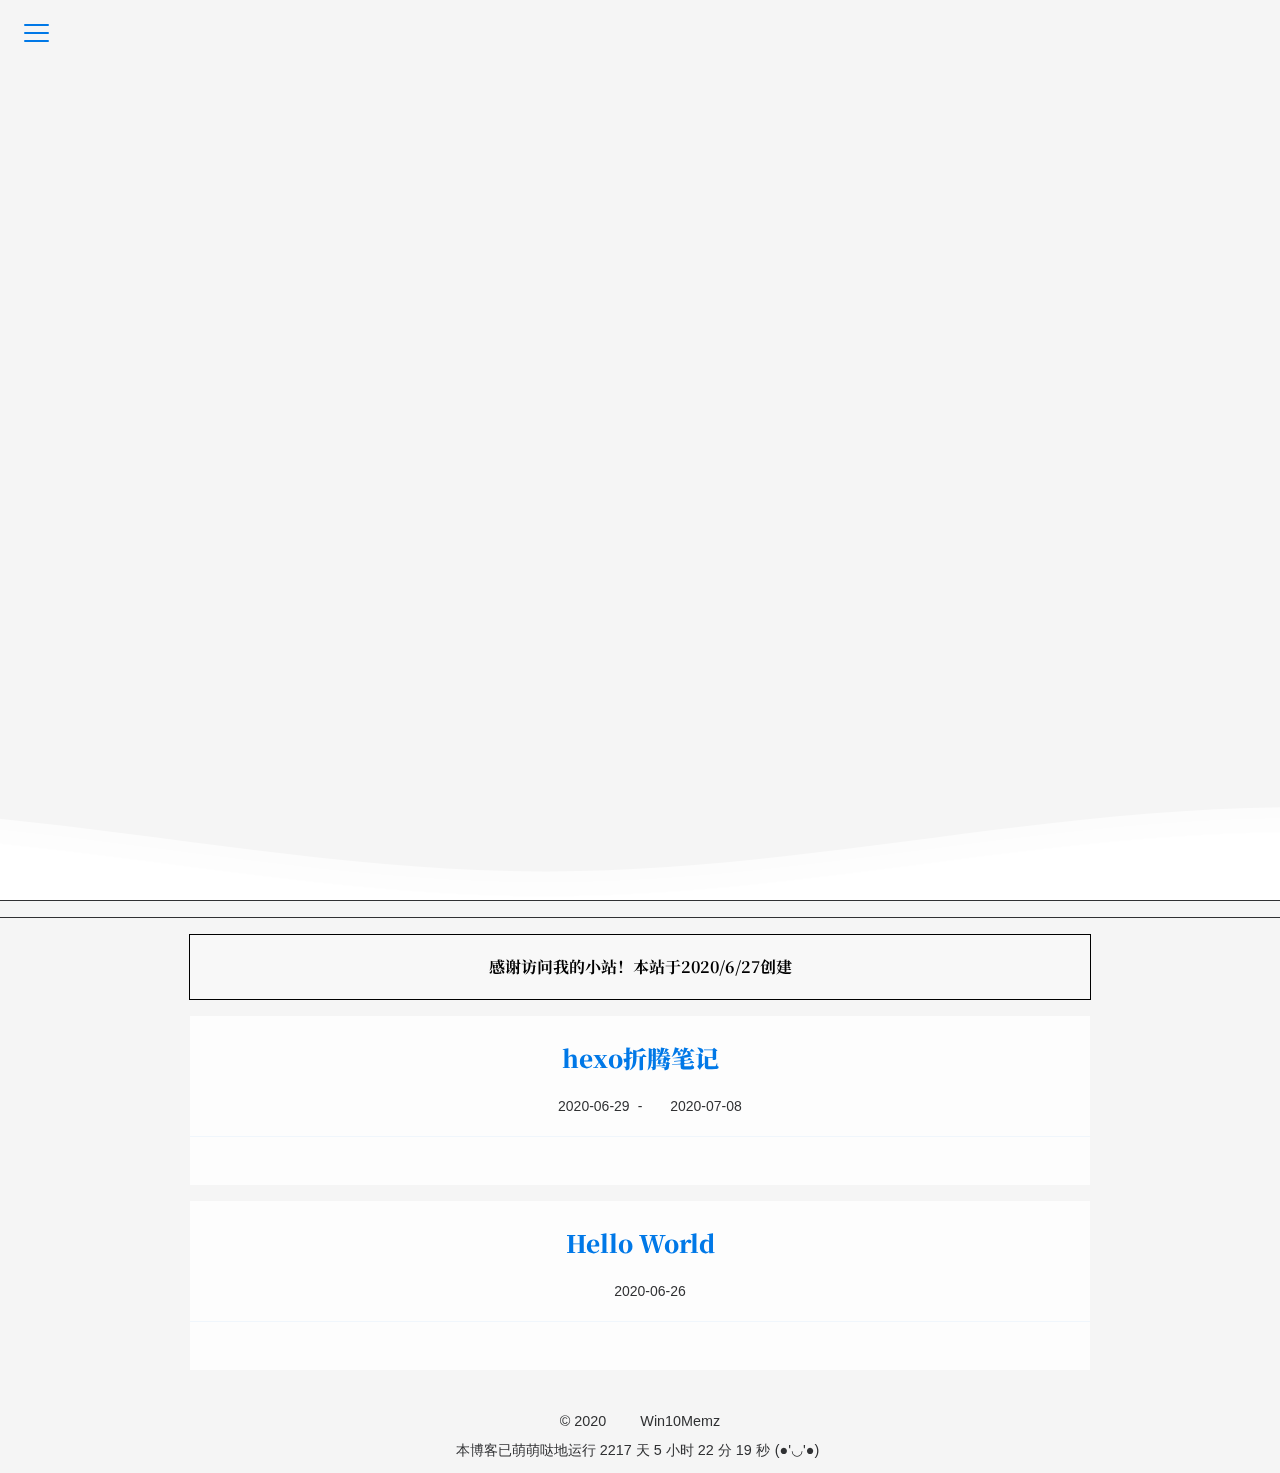
==== commit 23aabe12: "Site updated: 2020-07-24 12:33:50" ====
--- a/index.html
+++ b/index.html
@@ -13,7 +13,7 @@
 <meta property="og:site_name" content="Win10Memz&#39;s Blog">
 <meta property="og:description" content="一位初中生做的淹没在茫茫互联网海洋中的简单博客罢了">
 <meta property="article:author" content="Win10Memz">
-<meta name="twitter:card" content="summary"><script src="/js/ui/mode.js"></script></head><body class="is-home"><script defer src="https://cdn.jsdelivr.net/npm/animejs@latest/anime.min.js"></script><script defer src="/js/ui/fireworks.js"></script><canvas class="fireworks"></canvas><div class="container"><a class="sidebar-toggle hty-icon-button" id="menu-btn"><div class="hamburger hamburger--spin" type="button"><span class="hamburger-box"><span class="hamburger-inner"></span></span></div></a><div class="sidebar-toggle sidebar-overlay"></div><aside class="sidebar"><script defer src="/js/sidebar.js"></script><div class="sidebar-panel sidebar-panel-active" id="site-overview-wrap"><div class="site-info"><a class="site-author-avatar" href="/about/" title="Win10Memz"><img width="96" loading="lazy" src="https://s1.ax1x.com/2020/06/27/N6dm5R.jpg" alt="Win10Memz"></a><div class="site-author-name"><a href="/about/">Win10Memz</a></div><a class="site-name" href="/about/site.html">Win10Memz's Blog</a><sub class="site-subtitle">Win10Memz的小博客</sub><div class="site-desciption">一位初中生做的淹没在茫茫互联网海洋中的简单博客罢了</div></div><nav class="site-state"><a class="site-state-item hty-icon-button icon-home" href="/" title="Home"><span class="site-state-item-icon"><svg class="icon" aria-hidden="true"><use xlink:href="#icon-home-4-line"></use></svg></span></a><div class="site-state-item"><a href="/archives/" title="Archives"><span class="site-state-item-icon"><svg class="icon" aria-hidden="true"><use xlink:href="#icon-archive-line"></use></svg></span><span class="site-state-item-count">3</span></a></div><div class="site-state-item"><a href="/categories/" title="Categories"><span class="site-state-item-icon"><svg class="icon" aria-hidden="true"><use xlink:href="#icon-folder-2-line"></use></svg></span><span class="site-state-item-count">0</span></a></div><div class="site-state-item"><a href="/tags/" title="Tags"><span class="site-state-item-icon"><svg class="icon" aria-hidden="true"><use xlink:href="#icon-price-tag-3-line"></use></svg></span><span class="site-state-item-count">0</span></a></div><a class="site-state-item hty-icon-button" href="https://yun.yunyoujun.cn" target="_blank" rel="noopener" title="文档"><span class="site-state-item-icon"><svg class="icon" aria-hidden="true"><use xlink:href="#icon-settings-line"></use></svg></span></a></nav><hr style="margin-bottom:0.5rem"><div class="links-of-author"><a class="links-of-author-item hty-icon-button" rel="noopener" href="https://wpa.qq.com/msgrd?v=3&amp;uin=1276175507&amp;site=qq&amp;menu=yes" title="QQ" target="_blank" style="color:#12B7F5"><svg class="icon" aria-hidden="true"><use xlink:href="#icon-qq-line"></use></svg></a><a class="links-of-author-item hty-icon-button" rel="noopener" href="https://github.com/win10memz" title="GitHub" target="_blank" style="color:#6e5494"><svg class="icon" aria-hidden="true"><use xlink:href="#icon-github-line"></use></svg></a><a class="links-of-author-item hty-icon-button" rel="noopener" href="https://space.bilibili.com/398930782" title="哔哩哔哩" target="_blank" style="color:#FF8EB3"><svg class="icon" aria-hidden="true"><use xlink:href="#icon-bilibili-line"></use></svg></a><a class="links-of-author-item hty-icon-button" rel="noopener" href="mifen2017@qq.com" title="E-Mail" target="_blank" style="color:#8E71C1"><svg class="icon" aria-hidden="true"><use xlink:href="#icon-mail-line"></use></svg></a></div><hr style="margin:0.5rem 1rem"><div class="links"><a class="links-item hty-icon-button" href="/links/" title="我的小伙伴们" style="color:dodgerblue"><svg class="icon" aria-hidden="true"><use xlink:href="#icon-genderless-line"></use></svg></a></div><br><a class="links-item hty-icon-button" id="toggle-mode-btn" href="javascript:;" title="Mode" style="color: #f1cb64"><svg class="icon" aria-hidden="true"><use xlink:href="#icon-contrast-2-line"></use></svg></a></div></aside><main class="sidebar-translate" id="content"><div id="banner"><div class="banner-line vertical-line-top"></div><div class="banner-line vertical-line-bottom"></div><div class="cloud"><svg class="waves" viewBox="0 24 150 28" preserveAspectRatio="none" shape-rendering="auto"><defs><path id="gentle-wave" d="M-160 44c30 0 58-18 88-18s 58 18 88 18 58-18 88-18 58 18 88 18 v44h-352z" fill="white"></path></defs><g class="parallax"><use xlink:href="#gentle-wave" x="48" y="0" opacity="0.7"></use><use xlink:href="#gentle-wave" x="48" y="3" opacity="0.5"></use><use xlink:href="#gentle-wave" x="48" y="5" opacity="0.3"></use><use xlink:href="#gentle-wave" x="48" y="7"></use></g></svg></div><a id="goDown" aria-label="go-down" href="javascript:window.scrollTo(0, banner.clientHeight);"><svg class="icon" aria-hidden="true"><use xlink:href="#icon-arrow-down-s-line"></use></svg></a></div><script src="/js/ui/banner.js"></script><div id="say"><span id="say-content"></span><small id="say-author"></small><small id="say-from"></small></div><script async src="/js/say.js"></script><div class="notice"><span>感谢访问我的小站！本站于2020/6/27创建</span></div><section class="hty-layout-grid" id="recent-posts"><div class="hty-layout-grid__cell hty-layout-grid__cell--span-12"><article class="hty-card post-card" itemscope itemtype="https://schema.org/Article"><link itemprop="mainEntityOfPage" href="http://yoursite.com/2020/06/29/hexo%E6%8A%98%E8%85%BE%E7%AC%94%E8%AE%B0/"><span hidden itemprop="author" itemscope itemtype="https://schema.org/Person"><meta itemprop="name" content="Win10Memz"><meta itemprop="description"></span><span hidden itemprop="publisher" itemscope itemtype="https://schema.org/Organization"><meta itemprop="name" content="Win10Memz's Blog"></span><div class="post-card-header"><header class="post-header"><h2 class="post-title" itemprop="name headline"><a class="post-title-link" itemprop="url" href="/2020/06/29/hexo%E6%8A%98%E8%85%BE%E7%AC%94%E8%AE%B0/">hexo折腾笔记</a></h2><div class="post-meta"><div class="post-time" style="display:inline-block"><span class="post-meta-item-icon"><svg class="icon" aria-hidden="true"><use xlink:href="#icon-calendar-line"></use></svg></span> <time title="Created: 2020-06-29 14:21:00" itemprop="dateCreated datePublished" datetime="2020-06-29T14:21:00+08:00">2020-06-29</time><span class="post-meta-divider">-</span><span class="post-meta-item-icon"><svg class="icon" aria-hidden="true"><use xlink:href="#icon-calendar-2-line"></use></svg></span> <time title="Modified: 2020-07-08 17:41:14" itemprop="dateModified" datetime="2020-07-08T17:41:14+08:00">2020-07-08</time></div></div></header></div><div class="post-card-content text-center"><div class="post-card-excerpt post-markdown"></div></div><div class="hty-card__actions post-card__actions"><div class="post-card-category"><span class="post-meta-item-icon"><svg class="icon" aria-hidden="true"><use xlink:href="#icon-folder-line"></use></svg></span> </div><div class="post-card-tag"><span class="post-meta-item-icon"><svg class="icon" aria-hidden="true"><use xlink:href="#icon-price-tag-3-line"></use></svg></span></div></div></article></div><div class="hty-layout-grid__cell hty-layout-grid__cell--span-12"><article class="hty-card post-card" itemscope itemtype="https://schema.org/Article"><link itemprop="mainEntityOfPage" href="http://yoursite.com/2020/06/27/%E4%B8%80%E4%BA%9B%E6%8F%90%E9%AB%98%E5%B7%A5%E4%BD%9C%E6%95%88%E7%8E%87%E7%9A%84%E8%BD%AF%E4%BB%B6%E4%B8%8E%E6%8A%80%E5%B7%A7/"><span hidden itemprop="author" itemscope itemtype="https://schema.org/Person"><meta itemprop="name" content="Win10Memz"><meta itemprop="description"></span><span hidden itemprop="publisher" itemscope itemtype="https://schema.org/Organization"><meta itemprop="name" content="Win10Memz's Blog"></span><div class="post-card-header"><header class="post-header"><h2 class="post-title" itemprop="name headline"><a class="post-title-link" itemprop="url" href="/2020/06/27/%E4%B8%80%E4%BA%9B%E6%8F%90%E9%AB%98%E5%B7%A5%E4%BD%9C%E6%95%88%E7%8E%87%E7%9A%84%E8%BD%AF%E4%BB%B6%E4%B8%8E%E6%8A%80%E5%B7%A7/">一些提高工作效率的软件与技巧</a></h2><div class="post-meta"><div class="post-time" style="display:inline-block"><span class="post-meta-item-icon"><svg class="icon" aria-hidden="true"><use xlink:href="#icon-calendar-line"></use></svg></span> <time title="Created: 2020-06-27 17:37:31" itemprop="dateCreated datePublished" datetime="2020-06-27T17:37:31+08:00">2020-06-27</time><span class="post-meta-divider">-</span><span class="post-meta-item-icon"><svg class="icon" aria-hidden="true"><use xlink:href="#icon-calendar-2-line"></use></svg></span> <time title="Modified: 2020-06-29 14:16:15" itemprop="dateModified" datetime="2020-06-29T14:16:15+08:00">2020-06-29</time></div></div></header></div><div class="post-card-content text-center"><div class="post-card-excerpt post-markdown"></div></div><div class="hty-card__actions post-card__actions"><div class="post-card-category"><span class="post-meta-item-icon"><svg class="icon" aria-hidden="true"><use xlink:href="#icon-folder-line"></use></svg></span> </div><div class="post-card-tag"><span class="post-meta-item-icon"><svg class="icon" aria-hidden="true"><use xlink:href="#icon-price-tag-3-line"></use></svg></span></div></div></article></div><div class="hty-layout-grid__cell hty-layout-grid__cell--span-12"><article class="hty-card post-card" itemscope itemtype="https://schema.org/Article"><link itemprop="mainEntityOfPage" href="http://yoursite.com/2020/06/26/hello-world/"><span hidden itemprop="author" itemscope itemtype="https://schema.org/Person"><meta itemprop="name" content="Win10Memz"><meta itemprop="description"></span><span hidden itemprop="publisher" itemscope itemtype="https://schema.org/Organization"><meta itemprop="name" content="Win10Memz's Blog"></span><div class="post-card-header"><header class="post-header"><h2 class="post-title" itemprop="name headline"><a class="post-title-link" itemprop="url" href="/2020/06/26/hello-world/">Hello World</a></h2><div class="post-meta"><div class="post-time" style="display:inline-block"><span class="post-meta-item-icon"><svg class="icon" aria-hidden="true"><use xlink:href="#icon-calendar-line"></use></svg></span> <time title="Created: 2020-06-26 23:42:47" itemprop="dateCreated datePublished" datetime="2020-06-26T23:42:47+08:00">2020-06-26</time></div></div></header></div><div class="post-card-content text-center"><div class="post-card-excerpt post-markdown"></div></div><div class="hty-card__actions post-card__actions"><div class="post-card-category"><span class="post-meta-item-icon"><svg class="icon" aria-hidden="true"><use xlink:href="#icon-folder-line"></use></svg></span> </div><div class="post-card-tag"><span class="post-meta-item-icon"><svg class="icon" aria-hidden="true"><use xlink:href="#icon-price-tag-3-line"></use></svg></span></div></div></article></div></section></main><footer class="sidebar-translate" id="footer"><div class="copyright"><span>&copy; 2020 </span><span class="with-love" id="animate"><svg class="icon" aria-hidden="true"><use xlink:href="#icon-cloud-line"></use></svg></span><span class="author"> Win10Memz</span></div><div class="live_time"><span>本博客已萌萌哒地运行</span><span id="display_live_time"></span><span class="moe-text">(●'◡'●)</span><script>function blog_live_time() {
+<meta name="twitter:card" content="summary"><script src="/js/ui/mode.js"></script></head><body class="is-home"><script defer src="https://cdn.jsdelivr.net/npm/animejs@latest/anime.min.js"></script><script defer src="/js/ui/fireworks.js"></script><canvas class="fireworks"></canvas><div class="container"><a class="sidebar-toggle hty-icon-button" id="menu-btn"><div class="hamburger hamburger--spin" type="button"><span class="hamburger-box"><span class="hamburger-inner"></span></span></div></a><div class="sidebar-toggle sidebar-overlay"></div><aside class="sidebar"><script defer src="/js/sidebar.js"></script><div class="sidebar-panel sidebar-panel-active" id="site-overview-wrap"><div class="site-info"><a class="site-author-avatar" href="/about/" title="Win10Memz"><img width="96" loading="lazy" src="https://s1.ax1x.com/2020/06/27/N6dm5R.jpg" alt="Win10Memz"></a><div class="site-author-name"><a href="/about/">Win10Memz</a></div><a class="site-name" href="/about/site.html">Win10Memz's Blog</a><sub class="site-subtitle">Win10Memz的小博客</sub><div class="site-desciption">一位初中生做的淹没在茫茫互联网海洋中的简单博客罢了</div></div><nav class="site-state"><a class="site-state-item hty-icon-button icon-home" href="/" title="ホーム"><span class="site-state-item-icon"><svg class="icon" aria-hidden="true"><use xlink:href="#icon-home-4-line"></use></svg></span></a><div class="site-state-item"><a href="/archives/" title="アーカイブ"><span class="site-state-item-icon"><svg class="icon" aria-hidden="true"><use xlink:href="#icon-archive-line"></use></svg></span><span class="site-state-item-count">2</span></a></div><div class="site-state-item"><a href="/categories/" title="カテゴリ"><span class="site-state-item-icon"><svg class="icon" aria-hidden="true"><use xlink:href="#icon-folder-2-line"></use></svg></span><span class="site-state-item-count">0</span></a></div><div class="site-state-item"><a href="/tags/" title="タグ"><span class="site-state-item-icon"><svg class="icon" aria-hidden="true"><use xlink:href="#icon-price-tag-3-line"></use></svg></span><span class="site-state-item-count">0</span></a></div><a class="site-state-item hty-icon-button" href="https://yun.yunyoujun.cn" target="_blank" rel="noopener" title="文档"><span class="site-state-item-icon"><svg class="icon" aria-hidden="true"><use xlink:href="#icon-settings-line"></use></svg></span></a></nav><hr style="margin-bottom:0.5rem"><div class="links-of-author"><a class="links-of-author-item hty-icon-button" rel="noopener" href="https://wpa.qq.com/msgrd?v=3&amp;uin=1276175507&amp;site=qq&amp;menu=yes" title="QQ" target="_blank" style="color:#12B7F5"><svg class="icon" aria-hidden="true"><use xlink:href="#icon-qq-line"></use></svg></a><a class="links-of-author-item hty-icon-button" rel="noopener" href="https://github.com/win10memz" title="GitHub" target="_blank" style="color:#6e5494"><svg class="icon" aria-hidden="true"><use xlink:href="#icon-github-line"></use></svg></a><a class="links-of-author-item hty-icon-button" rel="noopener" href="https://space.bilibili.com/398930782" title="哔哩哔哩" target="_blank" style="color:#FF8EB3"><svg class="icon" aria-hidden="true"><use xlink:href="#icon-bilibili-line"></use></svg></a><a class="links-of-author-item hty-icon-button" rel="noopener" href="mifen2017@qq.com" title="E-Mail" target="_blank" style="color:#8E71C1"><svg class="icon" aria-hidden="true"><use xlink:href="#icon-mail-line"></use></svg></a></div><hr style="margin:0.5rem 1rem"><div class="links"><a class="links-item hty-icon-button" href="/links/" title="我的小伙伴们" style="color:dodgerblue"><svg class="icon" aria-hidden="true"><use xlink:href="#icon-genderless-line"></use></svg></a></div><br><a class="links-item hty-icon-button" id="toggle-mode-btn" href="javascript:;" title="Mode" style="color: #f1cb64"><svg class="icon" aria-hidden="true"><use xlink:href="#icon-contrast-2-line"></use></svg></a></div></aside><main class="sidebar-translate" id="content"><div id="banner"><div class="banner-line vertical-line-top"></div><div class="banner-line vertical-line-bottom"></div><div class="cloud"><svg class="waves" viewBox="0 24 150 28" preserveAspectRatio="none" shape-rendering="auto"><defs><path id="gentle-wave" d="M-160 44c30 0 58-18 88-18s 58 18 88 18 58-18 88-18 58 18 88 18 v44h-352z" fill="white"></path></defs><g class="parallax"><use xlink:href="#gentle-wave" x="48" y="0" opacity="0.7"></use><use xlink:href="#gentle-wave" x="48" y="3" opacity="0.5"></use><use xlink:href="#gentle-wave" x="48" y="5" opacity="0.3"></use><use xlink:href="#gentle-wave" x="48" y="7"></use></g></svg></div><a id="goDown" aria-label="go-down" href="javascript:window.scrollTo(0, banner.clientHeight);"><svg class="icon" aria-hidden="true"><use xlink:href="#icon-arrow-down-s-line"></use></svg></a></div><script src="/js/ui/banner.js"></script><div id="say"><span id="say-content"></span><small id="say-author"></small><small id="say-from"></small></div><script async src="/js/say.js"></script><div class="notice"><span>感谢访问我的小站！本站于2020/6/27创建</span></div><section class="hty-layout-grid" id="recent-posts"><div class="hty-layout-grid__cell hty-layout-grid__cell--span-12"><article class="hty-card post-card" itemscope itemtype="https://schema.org/Article"><link itemprop="mainEntityOfPage" href="http://yoursite.com/2020/06/29/hexo%E6%8A%98%E8%85%BE%E7%AC%94%E8%AE%B0/"><span hidden itemprop="author" itemscope itemtype="https://schema.org/Person"><meta itemprop="name" content="Win10Memz"><meta itemprop="description"></span><span hidden itemprop="publisher" itemscope itemtype="https://schema.org/Organization"><meta itemprop="name" content="Win10Memz's Blog"></span><div class="post-card-header"><header class="post-header"><h2 class="post-title" itemprop="name headline"><a class="post-title-link" itemprop="url" href="/2020/06/29/hexo%E6%8A%98%E8%85%BE%E7%AC%94%E8%AE%B0/">hexo折腾笔记</a></h2><div class="post-meta"><div class="post-time" style="display:inline-block"><span class="post-meta-item-icon"><svg class="icon" aria-hidden="true"><use xlink:href="#icon-calendar-line"></use></svg></span> <time title="作成日：2020-06-29 14:21:00" itemprop="dateCreated datePublished" datetime="2020-06-29T14:21:00+08:00">2020-06-29</time><span class="post-meta-divider">-</span><span class="post-meta-item-icon"><svg class="icon" aria-hidden="true"><use xlink:href="#icon-calendar-2-line"></use></svg></span> <time title="修正日：2020-07-08 17:41:14" itemprop="dateModified" datetime="2020-07-08T17:41:14+08:00">2020-07-08</time></div></div></header></div><div class="post-card-content text-center"><div class="post-card-excerpt post-markdown"></div></div><div class="hty-card__actions post-card__actions"><div class="post-card-category"><span class="post-meta-item-icon"><svg class="icon" aria-hidden="true"><use xlink:href="#icon-folder-line"></use></svg></span> </div><div class="post-card-tag"><span class="post-meta-item-icon"><svg class="icon" aria-hidden="true"><use xlink:href="#icon-price-tag-3-line"></use></svg></span></div></div></article></div><div class="hty-layout-grid__cell hty-layout-grid__cell--span-12"><article class="hty-card post-card" itemscope itemtype="https://schema.org/Article"><link itemprop="mainEntityOfPage" href="http://yoursite.com/2020/06/26/hello-world/"><span hidden itemprop="author" itemscope itemtype="https://schema.org/Person"><meta itemprop="name" content="Win10Memz"><meta itemprop="description"></span><span hidden itemprop="publisher" itemscope itemtype="https://schema.org/Organization"><meta itemprop="name" content="Win10Memz's Blog"></span><div class="post-card-header"><header class="post-header"><h2 class="post-title" itemprop="name headline"><a class="post-title-link" itemprop="url" href="/2020/06/26/hello-world/">Hello World</a></h2><div class="post-meta"><div class="post-time" style="display:inline-block"><span class="post-meta-item-icon"><svg class="icon" aria-hidden="true"><use xlink:href="#icon-calendar-line"></use></svg></span> <time title="作成日：2020-06-26 23:42:47" itemprop="dateCreated datePublished" datetime="2020-06-26T23:42:47+08:00">2020-06-26</time></div></div></header></div><div class="post-card-content text-center"><div class="post-card-excerpt post-markdown"></div></div><div class="hty-card__actions post-card__actions"><div class="post-card-category"><span class="post-meta-item-icon"><svg class="icon" aria-hidden="true"><use xlink:href="#icon-folder-line"></use></svg></span> </div><div class="post-card-tag"><span class="post-meta-item-icon"><svg class="icon" aria-hidden="true"><use xlink:href="#icon-price-tag-3-line"></use></svg></span></div></div></article></div></section></main><footer class="sidebar-translate" id="footer"><div class="copyright"><span>&copy; 2020 </span><span class="with-love" id="animate"><svg class="icon" aria-hidden="true"><use xlink:href="#icon-cloud-line"></use></svg></span><span class="author"> Win10Memz</span></div><div class="live_time"><span>本博客已萌萌哒地运行</span><span id="display_live_time"></span><span class="moe-text">(●'◡'●)</span><script>function blog_live_time() {
   window.setTimeout(blog_live_time, 1000);
   const start = new Date('2020-06-28T00:00:00');
   const now = new Date();
